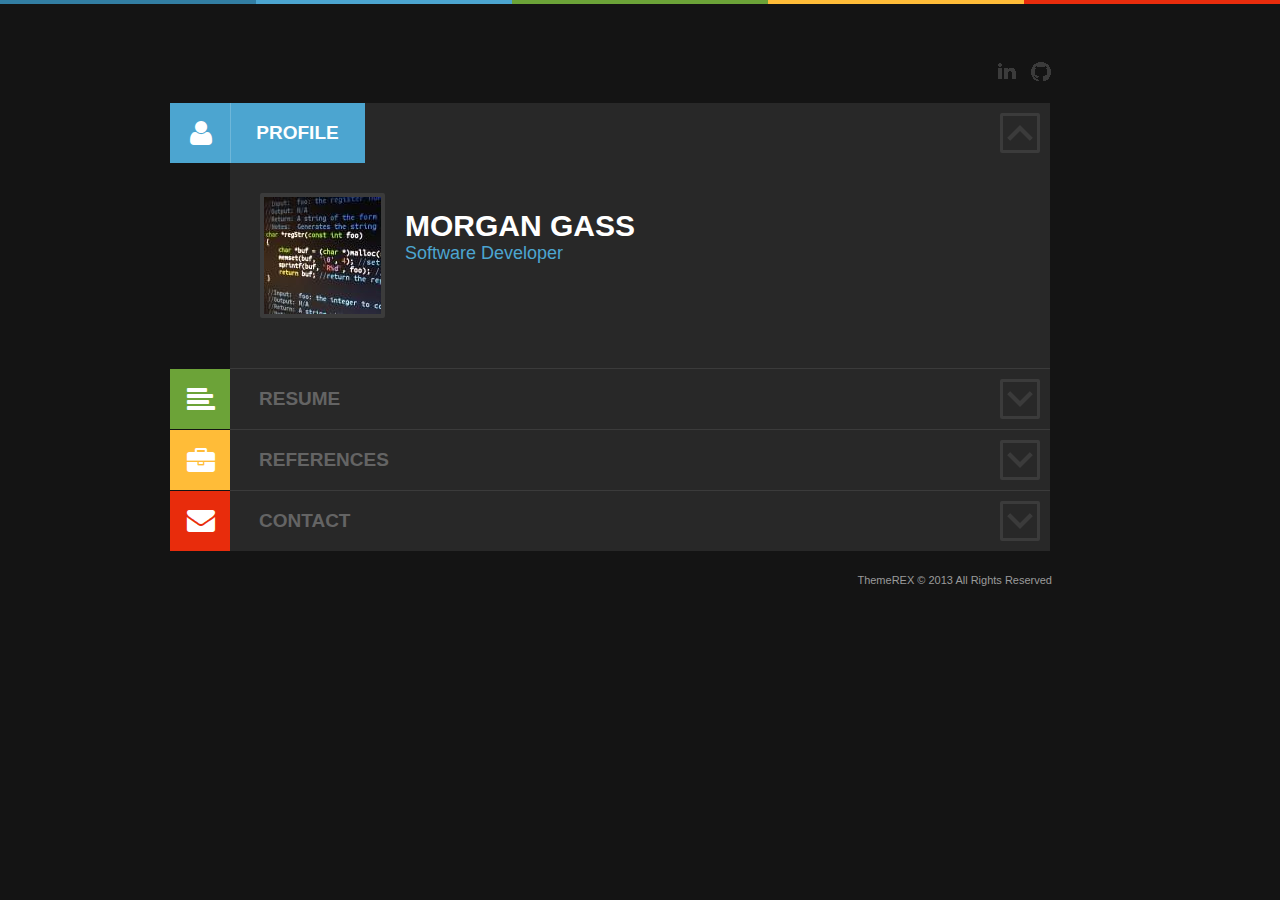
==== index.html @ 726660f8 "Update index.html" ====
<!DOCTYPE html>
<!-- Test -->
<html lang="en-US">
<head>
<meta charset="UTF-8">
<meta name="viewport" content="width=device-width,initial-scale=1,maximum-scale=1">
<title>Morgan Gass</title>
<link rel="shortcut icon" type="image/x-icon" href="favicon.ico?v=3">
<link rel="stylesheet" type="text/css" media="screen" href="style/bundle.min.css">
<!--[if lt IE 9]>
	<script src="js/html5.js" type="text/javascript"></script>
<![endif]-->
</head>
<body class="home blog dark">
<div class="switherHead"></div>
<div class="colored">
  <div class="blue"></div>
  <div class="aqua"></div>
  <div class="green"></div>
  <div class="yellow"></div>
  <div class="red"></div>
</div>
<div class="hfeed site" id="page">
  <header role="banner" class="site_header" id="header">
    <div class="social_links">
      <ul>
        <li class="lnkd"><a href="https://www.linkedin.com/in/morgangass" target="_blank" title="Linkedin">Linkedin</a></li>
        <li class="github"><a href="https://www.github.com/mdg357" target="_blank" title="GitHub">GitHub</a></li>
      </ul>
    </div>
  </header>
  <div id="main">
    <div class="content_area" id="primary">
      <div role="main" class="site_content" id="content">
        <section class="section profile_section first odd" id="profile">
          <div class="section_header profile_section_header opened">
            <h2 class="section_title profile_section_title vis"><a href="#"><span class="icon icon-user"></span><span class="section_name">Profile</span></a><span class="section_icon"></span></h2>
            <div id="profile_header">
              <div id="profile_user">
                <div id="profile_photo"><img src="images/main_photo.jpg" width="117px" height="117px" alt="Gass Morgan"></div>
                <div id="profile_name_area">
                  <div id="profile_name">
				            <h1 id="profile_title"><span class="firstname">Morgan</span> <span class="lastname">Gass</span></h1>
                    <h4 id="profile_position">Software Developer</h4>
                  </div>
                </div>
              </div>
              <div id="profile_data">
                <div class="profile_row name"><span class="th">Name:</span><span class="td">Morgan Gass</span></div>
                <div class="profile_row address"><span class="th">Address:</span><span class="td">Omaha, NE</span></div>
                <div class="profile_row phone"><span class="th">Phone:</span><span class="td">+1-605-661-6569</span></div>
                <div class="profile_row email"><span class="th">Email:</span><span class="td">morgan.gass@gmail.com</span></div>
                <div class="profile_row website"><span class="th">Website:</span><span class="td"><a target="_blank" href="http://www.morgangass.net">www.morgangass.net</a></span></div>
                <div class="profile_row website"><span class="th">GitHub:</span><span class="td"><a target="_blank" href="http://www.github.com/mdg357">www.github.com/mdg357</a></span></div>
                <div class="profile_row website"><span class="th">LinkedIn:</span><span class="td"><a target="_blank" href="https://www.linkedin.com/in/morgangass">www.linkedin.com/in/morgangass</a></span></div>
              </div>
            </div>
          </div>
          <div class="section_body profile_section_body">
            <div class="proile_body"></div>
          </div>
        </section>
        <div id="mainpage_accordion_area"> 
          
          <!-- RESUME -->
          <section class="section resume_section even" id="resume">
            <div id="resume_buttons"> <a href="Morgan Gass - Resume.pdf" target="_blank" id="resume_link_download"><span class="label">Download</span><span class="icon-download icon"></span></a> </div>
            <div class="section_header resume_section_header">
              <h2 class="section_title resume_section_title"><a href="#"><span class="icon icon-align-left"></span><span class="section_name">Resume</span></a><span class="section_icon"></span></h2>
            </div>
            <div class="section_body resume_section_body">
              <div class="wrapper resume_wrapper">
                <!-- .category -->
                <div class="category resume_category resume_category_1 first even">
                  <div class="category_header resume_category_header">
                    <h3 class="category_title"><span class="category_title_icon aqua"></span>Technical Proficiencies</h3>
                  </div>
                  <div class="category_body resume_category_body">
                    <article class="post resume_post resume_post_1 first even">
                      <div class="post_header resume_post_header">
                        <h4 class="post_title"><span class="post_title_icon aqua"></span>Languages</h4>
                      </div>
                      <div class="post_body resume_post_body">
                        <ul>
						              <li>C#/ASP.NET</li>
                          <li>Java</li>
                          <li>C++</li>
                          <li>Perl</li>
                          <li>Python</li>
                          <li>SQL</li>
                          <li>VBA</li>
						            </ul>
                      </div>
                    </article>
                    <article class="post resume_post resume_post_1 odd">
                      <div class="post_header resume_post_header">
                        <h4 class="post_title"><span class="post_title_icon aqua"></span>Databases</h4>
                      </div>
                      <div class="post_body resume_post_body">
                        <ul>
						              <li>Microsoft SQL Server 2005/2008/2012</li>
                          <li>Oracle SQL</li>
                          <li>MySQL</li>
						            </ul>
                      </div>
                    </article>
                    <article class="post resume_post resume_post_1 even">
                      <div class="post_header resume_post_header">
                        <h4 class="post_title"><span class="post_title_icon aqua"></span>Microsoft Frameworks/Technologies</h4>
                      </div>
                      <div class="post_body resume_post_body">
                        <ul>
                          <li>.NET 2.0-4.6</li>
                          <li>LINQ</li>
                          <li>Web API</li>
                          <li>ASP.NET</li>
                          <li>Entity Framework</li>
                        </ul>
                      </div>
                    </article>
                    <article class="post resume_post resume_post_1 odd">
                      <div class="post_header resume_post_header">
                        <h4 class="post_title"><span class="post_title_icon aqua"></span>Open Standards/Open Source based Technologies</h4>
                      </div>
                      <div class="post_body resume_post_body">
                        <ul>
                          <li>CSS</li>
                          <li>Bootstrap</li>
                          <li>HTML</li>
                          <li>JavaScript</li>
                          <li>jQuery</li>
                          <li>JSON</li>
                          <li>SOAP</li>
                          <li>XML</li>
                        </ul>
                      </div>
                    </article>
                    <article class="post resume_post resume_post_1 even">
                      <div class="post_header resume_post_header">
                        <h4 class="post_title"><span class="post_title_icon aqua"></span>IDEs</h4>
                      </div>
                      <div class="post_body resume_post_body">
                        <ul>
                          <li>Microsoft Visual Studio 2010-2015</li>
                          <li>Eclipse</li>
                          <li>Android Studio</li>
                          <li>SQL Server Management Studio 2008-2012</li>
                          <li>Oracle SQL Developer</li>
                        </ul>
                      </div>
                    </article>
                    <article class="post resume_post resume_post_1 odd">
                      <div class="post_header resume_post_header">
                        <h4 class="post_title"><span class="post_title_icon aqua"></span>Source Control</h4>
                      </div>
                      <div class="post_body resume_post_body">
                        <ul>
                          <li>Git</li>
                          <li>Team Foundation Server</li>
                        </ul>
                      </div>
                    </article>
                    <article class="post resume_post resume_post_1 even">
                      <div class="post_header resume_post_header">
                        <h4 class="post_title"><span class="post_title_icon aqua"></span>Development Methodologies</h4>
                      </div>
                      <div class="post_body resume_post_body">
                        <ul>
                          <li>Agile and waterfall development methodologies</li>
                          <li>MVC frameworks</li>
                          <li>Unit Testing</li>
                        </ul>
                      </div>
                    </article>
                    <article class="post resume_post resume_post_1 odd">
                      <div class="post_header resume_post_header">
                        <h4 class="post_title"><span class="post_title_icon aqua"></span>Hosting Technologies and Platforms</h4>
                      </div>
                      <div class="post_body resume_post_body">
                        <ul>
                          <li>IIS 7/8</li>
                          <li>Apache</li>
                          <li>Linux</li>
                          <li>Windows Server 2008/2012</li>
                          <li>IBM P8 FileNet</li>
                        </ul>
                      </div>
                    </article>
                    <article class="post resume_post resume_post_1 even">
                      <div class="post_header resume_post_header">
                        <h4 class="post_title"><span class="post_title_icon aqua"></span>Other Technologies</h4>
                      </div>
                      <div class="post_body resume_post_body">
                        <ul>
                          <li>Android</li>
                        </ul>
                      </div>
                    </article>
                  </div>
                  <!-- /category_body --> 
                </div>
                <!-- /category -->
                <div class="category resume_category resume_category_2 odd">
                  <div class="category_header resume_category_header">
                    <h3 class="category_title"><span class="category_title_icon yellow"></span>Work Experience</h3>
                  </div>
                  <div class="category_body resume_category_body">
                    <article class="post resume_post resume_post_1 first odd">
                      <div class="post_header resume_post_header">
                        <div class="resume_period"> <span class="period_from">June 2016</span> - <span class="period_to period_present">present</span> </div>
                        <h4 class="post_title"><span class="post_title_icon yellow"></span>Schneider Electric</h4>
                        <h5 class="post_subtitle">Software Developer</h5>
                      </div>
                      <div class="post_body resume_post_body">
                        <ul>
                          <li>Utilize agile methodologies and test-driven development techniques.</li>
                          <li>Built and maintained web-based, internally-developed business applications using ASP.NET.</li>
                          <li>Work independently of day to day supervision to achieve all goals and objectives.</li>
                          <li>Identify opportunities to improve current processes and procedures.</li>
                          <li>Collaborated with Quality Assurance team to ensure adequate test coverage.</li>
                        </ul>
                      </div>
                    </article>
                    <article class="post resume_post resume_post_2 even">
                      <div class="post_header resume_post_header">
                        <div class="resume_period"> <span class="period_from">September 2012</span> - <span class="period_to">May 2016</span> </div>
                        <h4 class="post_title"><span class="post_title_icon yellow"></span>ConAgra Foods, Inc.</h4>
                        <h5 class="post_subtitle">Business Systems Analyst</h5>
                      </div>
                      <div class="post_body resume_post_body">
                        <ul>
                          <li>Automated complex business and IT processes using various programming languages, tools, and technologies.</li>
                          <li>Automated metrics aggregation and reporting for legacy workflow system using Java and Microsoft MVC framework.</li>
                          <li>Supported, enhanced, and decommissioned software applications as necessitated by business changes.</li>
                          <li>Collaborated with the business to gather requirements for and develop applications to facilitate system inter-connectivity and reporting.</li>
                          <li>Built and maintained web-based, internally-developed business applications using ASP.NET and Java.</li>
                          <li>Mentored and trained interns and new developers on TFS source control best practices.</li>
                          <li>Managed initiative to modernize internal web hosting infrastructure and monitoring strategy using ASP.NET and TFS.</li>
                          <li>Implemented custom Web API replacement for legacy Java application portfolio management system.</li>
                        </ul>
                      </div>
                    </article>
                    <article class="post resume_post resume_post_3 odd">
                      <div class="post_header resume_post_header">
                        <div class="resume_period"> <span class="period_from">May 2012</span> - <span class="period_to">September 2012</span> </div>
                        <h4 class="post_title"><span class="post_title_icon yellow"></span>ConAgra Foods, Inc.</h4>
                        <h5 class="post_subtitle">Associate IT Analyst</h5>
                      </div>
                      <div class="post_body resume_post_body">
                        <ul>
                          <li>Assisted customers in diagnosing and troubleshooting system and application issues.</li>
                          <li>Designed and implemented internally hosted wiki for entire Help Desk organization to serve as a centralized repository for documentation.</li>
                          <li>Implemented a set of tools and reports in PHP used to monitor the health and status of the Help Desk wiki.</li>
                        </ul>
                        </div>
                    </article>
                    <article class="post resume_post resume_post_4 even">
                      <div class="post_header resume_post_header">
                        <div class="resume_period"> <span class="period_from">January 2010</span> - <span class="period_to">May 2012</span> </div>
                        <h4 class="post_title"><span class="post_title_icon yellow"></span>ConAgra Foods, Inc.</h4>
                        <h5 class="post_subtitle">Information Technology Intern</h5>
                      </div>
                      <div class="post_body resume_post_body">
                        <ul>
                          <li>Rotated through four separate teams within the IT department to achieve broader understating of IT and business processes.</li> 
                          <li>Provided direct support to users within IT organization and business customers.</li>
                          <li>Enhanced existing reporting procedures with automated processes using VBA.</li>
                          <li>Developed reporting and data aggregation applications.</li>
                          <li>Transitioned to full-time position upon successful completion of intern program.</li>
                        </ul>
                      </div>
                    </article>
                  </div>
                  <!-- .category_body --> 
                </div>
				<!-- /category -->
                                <!-- .category -->
                <div class="category resume_category resume_category_2 odd">
                  <div class="category_header resume_category_header">
                    <h3 class="category_title"><span class="category_title_icon green"></span>Education</h3>
                  </div>
                  <div class="category_body resume_category_body">
                    <article class="post resume_post resume_post_1 first even">
                      <div class="post_header resume_post_header">
                        <div class="resume_period"> <span class="period_from">Fall 2011</span> - <span class="period_to">Winter 2012</span> </div>
                        <h4 class="post_title"><span class="post_title_icon green"></span>Master of Science in Computer Science</h4>
                        <h5 class="post_subtitle">University of Nebraska at Omaha - Omaha, NE</h5>
                        <h5 class="post_subtitle">GPA: 3.94 / 4.00</h5>
                      </div>
                      <div class="post_body resume_post_body">
                        <ul>
                        <li>Relevant Coursework:
                            <ul>
                                <li>Foundations of Information Assurance</li>
                                <li>Database Management Systems</li>
                                <li>Software Specification and Design</li>
                                <li>Compiler Construction</li>
                                <li>Secure Information Systems Assurance</li>
                            </ul>
                        </li>
                      </ul></div>
                    </article>
                    <article class="post resume_post resume_post_2 odd">
                      <div class="post_header resume_post_header">
                        <div class="resume_period"> <span class="period_from">Fall 2007</span> - <span class="period_to">Spring 2011</span> </div>
                        <h4 class="post_title"><span class="post_title_icon green"></span>Bachelor of Science in Computer Science</h4>
                        <h5 class="post_subtitle">University of Nebraska at Omaha - Omaha, NE</h5>
                        <h5 class="post_subtitle">GPA: 3.79 / 4.00</h5>
                      </div>
                      <div class="post_body resume_post_body">
                      </div>
                    </article>
                  </div>
                  <!-- /category_body --> 
                </div>
                <!-- /category -->
              </div>
              <!-- /wrapper --> 
            </div>
            <!-- /section_body --> 
          </section>
          <!-- /RESUME-->
          
		  <!-- REFERENCES -->
          <section class="section portfolio_section odd" id="portfolio">
            <div class="section_header portfolio_section_header">
              <h2 class="section_title portfolio_section_title"><a href="#"><span class="icon icon-briefcase"></span><span class="section_name">References</span></a><span class="section_icon"></span></h2>
            </div>
            <div class="section_body portfolio_section_body">
              <h3>Available upon request.</h3>
            </div>
            <!-- .section_body --> 
          </section>
          <!-- /REFERENCES -->
		  
          <!-- CONTACTS -->
          <section class="section contact_section even" id="contact">
            <div class="section_header contact_section_header">
              <h2 class="section_title contact_section_title"><a href="#"><span class="icon icon-envelope-alt"></span><span class="section_name">Contact</span></a><span class="section_icon"></span></h2>
            </div>
            <div class="section_body contact_section_body">
              <div id="googlemap_data">
                <div id="sc_googlemap" style="width:100%;height:294px" class="sc_googlemap"></div>
                <div class="add_info">
                  <div class="profile_row header"> Contact info </div>
                  <div class="profile_row address"> <span class="th">Address</span><span class="td"></span> </div>
                  <div class="profile_row phone"> <span class="th">Phone</span><span class="td"></span> </div>
                  <div class="profile_row email"> <span class="th">Email</span><span class="td"></span> </div>
                  <div class="profile_row website"> <span class="th">Website</span><span class="td"></span> </div>
                </div>
              </div>
              <div class="sidebar contact_sidebar">
                <aside class="widget widget_qrcode_vcard" id="qrcode-vcard-widget-2">
                  <h3 class="widget_title">VCARD</h3>
                  <div class="widget_inner">
                    <div class="qrcode"></div>
                  </div>
                </aside>
              </div>
            </div>
            <!-- .section_body --> 
          </section>
          <!-- /CONTACT --> 
        </div>
        <!-- #mainpage_accordion_area --> 
      </div>
      <!-- #content --> 
    </div>
    <!-- #primary --> 
  </div>
  <!-- #main -->
  
  <footer role="contentinfo" class="site_footer" id="footer">
    <div class="footer_copyright"> ThemeREX &copy; 2013 All Rights Reserved </div>
  </footer>
</div>
<!-- #page --> 

<!-- connect js --> 
<script type="text/javascript" src="js/bundle.min.js"></script>
<script type="text/javascript" src="https://maps.google.com/maps/api/js?key=AIzaSyDayntAiQRrnxAM5ncs7-58Z2OuRuMnRYI"></script>
</body>
</html>
---- style/bundle.min.css ----
#jr_close a,#jr_inner li a:hover{text-decoration:underline}@media (max-width:949px){#page{width:750px}#profile_data{padding-right:0;width:215px}#profile_header{padding:0 15px}#profile_user{max-width:385px}h1#profile_title{font-size:25px;line-height:30px}.opened #profile_photo{width:95px}.sidebar.resume_sidebar{margin-left:30px;width:150px}#mainpage_accordion_area .portfolio_items article.portfolio_post{width:190px;height:131px}#secondary{width:200px}#secondary .widget{padding:26px 20px}.right_sidebar #primary{width:431px}.portfolio_items article .post_content{display:none}#searchform input[type=submit]{padding:0 2px 2px}#searchform input[type=search]{width:70px;vertical-align:top}.portfolio_items article:hover h5{bottom:75px}.post-info span.post_categories{clear:both;margin:10px 0 0}#toTop{margin-right:-400px}#swither_block,.switherHead{max-width:750px}#main,footer#footer{width:630px}#content #scrollTo{display:none!important}.mejs-time-rail{width:90px!important}.mejs-time-total{width:73px!important}}@media (max-width:767px){#profile_header{padding:0 30px}#page{width:460px}#swither_block,.switherHead{max-width:460px}#secondary{width:100%;background:0 0;float:none;margin:0}#toTop{display:none!important}.right_sidebar #primary{float:none;width:100%;background:0 0!important;margin:0}.post-info{clear:both}.blog_section_header .post-info{padding-left:10px}.blog_section article{padding:0 15px}#profile_data{float:none;width:auto;margin-bottom:25px;display:none}.opened #profile_data{display:block;clear:both;padding-top:20px}#blog_page_link,#profile_page_link{right:0;top:-61px}#header .social_links{margin-right:78px}.sidebar.resume_sidebar{width:auto;float:none;margin:0 0 30px}#mainpage_accordion_area .portfolio_items article.portfolio_post{width:165px;height:114px}#googlemap_data .add_info{display:none}.sidebar.contact_sidebar{float:none;width:auto;margin:0 0 20px}.sidebar.contact_sidebar .qrcode img{width:100%;height:auto}.portfolio_items article:hover h5{bottom:65px}.post-info span.post_categories{max-width:210px}#main,footer#footer{width:400px}}@media (max-width:479px){#main,#page{width:310px}#swither_block,.switherHead{max-width:310px}#main{margin-left:0}.sc_contact_form form .field{width:100%}#mainpage_accordion_area .portfolio_items article.portfolio_post{width:240px;height:145px}#portfolio_iso_filters li a{margin-bottom:2px}.section_header.profile_section_header .section_title{height:60px}#profile_photo{display:none}.opened #profile_header{padding:0 15px}#blog_page_link,#profile_page_link{top:-61px;right:0;left:auto}footer#footer{width:240px}#profile_data{float:none;clear:both}#header .social_links{margin-right:125px}#header .social_links li{margin-left:2px!important}.portfolio_items article:hover h5{bottom:90px}.post_gallery ul.slides,.slider_container ul.slides{height:149px}.mejs-time-rail,.mejs-time-total{display:none!important}}#blog_page_link,#blog_page_link .icon,#blog_page_link span.label,.blog_section .section_header .section_title .section_name,.blue,.section_header .section_title a span.icon,.section_header .section_title strong span.icon{background-color:#327ea3}#portfolio_iso_filters li a.current,#portfolio_iso_filters li a.current:hover,#profile_page_link,#profile_page_link .icon,#profile_page_link span.label,.aqua,.dark #portfolio_iso_filters li a.current,.dark #portfolio_iso_filters li a.current:hover,.section_header.link .section_title strong span.icon,.section_header.link .section_title strong span.section_name,.section_header.profile_section_header .section_title .section_name,.section_header.profile_section_header .section_title a span.icon{background-color:#4ca5d0;border-color:#4ca5d0}#resume_link,#resume_link span.icon,#resume_link span.label,.green,.section_header .section_title.resume_section_title a span.icon,.section_header.gallery .section_title strong span.icon,.section_header.gallery .section_title strong span.section_name{background-color:#6ca338}.section_header .section_title.portfolio_section_title a span.icon,.section_header.audio .section_title strong span.icon,.section_header.audio .section_title strong span.section_name,.yellow{background-color:#ffbc38}#mainpage_accordion_area .section_header.contact_section_header a span.icon,.red,.sc_contact_form .title:after,.section_header.video .section_title strong span.icon,.section_header.video .section_title strong span.section_name{background-color:#e82c0c}#resume_link_download,#resume_link_download span.icon,#resume_link_download span.label{background:#6ca338}.section_header.status .section_title strong span.icon,.section_header.status .section_title strong span.section_name{background-color:#ebb72c}.section_header.quote .section_title strong span.icon,.section_header.quote .section_title strong span.section_name{background-color:#3cc}#scrollTo,#scrollTo .icon,#scrollTo .label{background-color:#815b97}#bg_col,body.colored,body.image_bg{background:center 0 no-repeat #4d7d7d}body.dark{background-color:#141414;color:#878787}.dark #mainpage_accordion_area .category_header .category_title a,.dark #mainpage_accordion_area .post_header .post_title,.dark #mainpage_accordion_area .post_header .post_title a,.dark #profile_data .th,.dark h1#profile_title{color:#fff}.dark #main{border-color:#1e1e1e;background:#282828}.dark #mainpage_accordion_area .portfolio_items article.portfolio_post:hover,.dark #profile_photo,.dark .section_header{border-color:#3b3b3b}.dark #mainpage_accordion_area .section_header:hover{background-color:#232323}.dark .section_header .section_title .section_icon{border-color:#3b3b3b;background:#282828}.dark .section_header .section_title span.section_icon:hover{background:#3b3b3b}.dark .section_header .section_title .section_icon:after{background-image:url(/images/header_controls_dark.png)}.dark circle{fill:#282828!important}.dark #mainpage_accordion_area .category_header .category_title a:hover,.dark #mainpage_accordion_area .post_header .post_title a:hover{color:#878787}.dark #mainpage_accordion_area .post_header .resume_period{color:#646464}.dark .widget_skills .style_1 .progressbar{background:#3b3b3b!important}.dark .widget .widget_title{color:#fff}.dark .widget_skills .caption{color:#878787!important}.dark .widget_skills .style_3 .progress:after{background:url(/images/level_mask_dark.png) repeat-x!important}.dark .widget_skills .style_3 .progressbar{background:url(/images/level_bg_dark.png) repeat-x!important}.dark #secondary .widget .widget_twitter li a{color:#4CA5D0}.dark #nav_pages ul li a,.dark #portfolio_iso_pages li a,.dark .nav_pages_parts a,.dark .nav_pages_parts>span{border:2px solid #3b3b3b;background:#282828;color:#646464}.dark #nav_pages ul li a:hover,.dark #nav_pages ul li.current a,.dark #portfolio_iso_pages li a.current,.dark #portfolio_iso_pages li a:hover,.dark .nav_pages_parts a:hover,.dark .nav_pages_parts>span{background:#3b3b3b;color:#646464}.dark #nav_pages .page_x_of_y,.dark #portfolio_iso_pages_2{color:#646464}.dark #portfolio_iso_filters li a{border-color:#3b3b3b;background:#282828;color:#878787}.dark #portfolio_iso_filters li a:hover{background:#3b3b3b}.dark #portfolio_iso_filters li a.current{color:#fff}.dark .widget_qrcode_vcard{background:#fff;border-radius:2px}.dark .widget.widget_qrcode_vcard .widget_title{color:#000}.dark input[type=text],.dark input[type=search],.dark input[type=password],.dark textarea{background:#1e1e1e;border:2px solid #3b3b3b;color:#fff}.dark #secondary .widget,.dark .blog_section article.post.format-link,.dark .blog_section article.post.format-quote,.dark .blog_section article.post.format-status,.dark .single .blog_section article.post.format-link .link{border-color:#3b3b3b}.dark .sc_contact_form form .field label{color:#878787}.dark .sc_contact_form .enter{border-color:#3b3b3b;background:#3b3b3b;color:#646464}.dark .sc_contact_form .enter:hover{background:0 0}.dark #header .social_links li.rss a{background-position:0 0}.dark #header .social_links li.fb a{background-position:-22px 0}.dark #header .social_links li.tw a{background-position:-44px 0}.dark #header .social_links li.gplus a{background-position:-66px 0}.dark #header .social_links li.lnkd a{background-position:-88px 0}.dark #header .social_links li.drb a{background-position:-110px 0}.dark #header .social_links li.vim a{background-position:-132px 0}.dark #header .social_links li.pin a{background-position:-154px 0}.dark #header .social_links li.skp a{background-position:-176px 0}.dark #header .social_links li.xing a{background-position:-198px 0}.dark #header .social_links li.slide_share a{background-position:-220px 0}.dark #header .social_links li.github a{background-position:-242px 0}.dark #header .social_links li.rss a:hover{background-position:0 -22px}.dark #header .social_links li.fb a:hover{background-position:-22px -22px}.dark #header .social_links li.tw a:hover{background-position:-44px -22px}.dark #header .social_links li.gplus a:hover{background-position:-66px -22px}.dark #header .social_links li.lnkd a:hover{background-position:-88px -22px}.dark #header .social_links li.drb a:hover{background-position:-110px -22px}.dark #header .social_links li.vim a:hover{background-position:-132px -22px}.dark #header .social_links li.pin a:hover{background-position:-154px -22px}.dark #header .social_links li.skp a:hover{background-position:-176px -22px}.dark #header .social_links li.xing a:hover{background-position:-198px -22px}.dark #header .social_links li.slide_share a:hover{background-position:-220px -22px}.dark #header .social_links li.github a:hover{background-position:-242px -22px}.dark ul.breadcrumbs{background:#2c2c2c}.dark ul.breadcrumbs li a:hover{color:#878787}.dark #secondary{background:url(/images/v_line_dark.gif) repeat-y}.dark .right_sidebar #primary{background:url(/images/v_line_dark.gif) right 0 repeat-y}.dark .mejs-container{background:#3b3b3b!important}.dark .mejs-container .mejs-controls{background:#282828!important;border-color:#3b3b3b!important}.dark .mejs-controls .mejs-button.mejs-play button{border-color:transparent transparent transparent #878787!important}.dark .mejs-controls .mejs-time-rail .mejs-time-total{background:#3b3b3b!important}.dark .mejs-controls .mejs-time-rail .mejs-time-loaded{background:#4f4f4f!important}.dark .mejs-controls .mejs-horizontal-volume-slider .mejs-horizontal-volume-total{background:#3b3b3b!important}.dark .post-info a,.dark .post-info span.post_categories{color:#646464}.dark .post-info a:hover,.dark .post-info span.post_categories a:hover{color:#878787}.dark .post-info .post_categories .icon-align-left:before{color:#646464}.dark .post-info .post_categories .icon-align-left,.dark .post-info a.comments_count span,.dark .post-info a.post_author span:before{color:#646464;background:#3b3b3b}.dark article.post .more-link{background:#282828;color:#646464;border-color:#3b3b3b}.dark article.post .more-link:hover{background:#3b3b3b}.dark .blog_section article.post .post_title a{color:#fff}.dark .blog_section article.post .post_title a:hover{color:#878787}.dark .tagcloud a{padding:7px 11px;border:1px solid #3b3b3b;background:0 0;color:#878787}.dark .tagcloud a:hover{background:#3b3b3b}.dark .tagcloud a:active{background:#4ca5d0;border-color:#4ca5d0;color:#fff}.dark #cms-calendar td a{background:#3b3b3b;color:#878787}.dark #cms-calendar caption{color:#fff}.dark #cms-calendar thead th{border-color:#3e3e3e}.dark #blog_author,.dark #comments .comment-list li.comment .comment_reply_link a,.dark #comments .comment-list li.comment div.photo,.dark #post_author,.dark #post_author div.photo{border-color:#3b3b3b}.dark #secondary .widget ul li a{color:#878787}.dark #secondary .widget_themerex_recent_comments a{color:#878787!important}.dark #secondary .widget ul li a:hover{color:#fff!important}.dark #post_author h3,.dark #post_author h3 a,.dark .block-social .soc_label,.dark .blog_section article .post_title,.dark article.post .tags_section .tags_label{color:#fff}.dark .block-social{background:#3b3b3b}.dark #post_social_share li.rss a,.dark #post_social_share li.rss a:hover{background-position:0 -22px}.dark #post_social_share li.fb a,.dark #post_social_share li.fb a:hover{background-position:-22px -22px}.dark #post_social_share li.tw a,.dark #post_social_share li.tw a:hover{background-position:-44px -22px}.dark #post_social_share li.gplus a,.dark #post_social_share li.gplus a:hover{background-position:-66px -22px}.dark #post_social_share li.lnkd a,.dark #post_social_share li.lnkd a:hover{background-position:-88px -22px}.dark #post_social_share li.drb a,.dark #post_social_share li.drb a:hover{background-position:-110px -22px}.dark #post_social_share li.vim a,.dark #post_social_share li.vim a:hover{background-position:-132px -22px}.dark #post_social_share li.pin a,.dark #post_social_share li.pin a:hover{background-position:-154px -22px}.dark #post_social_share li.skp a,.dark #post_social_share li.skp a:hover{background-position:-176px -22px}.dark #post_social_share li.xing a,.dark #post_social_share li.xing a:hover{background-position:-198px -22px}.dark #post_social_share li.slide_share a,.dark #post_social_share li.slide_share a:hover{background-position:-220px -22px}.dark #post_social_share li.github a,.dark #post_social_share li.github a:hover{background-position:-242px -22px}.dark #related_posts{padding-top:30px}.dark #commentform label{color:#878787}.dark #comments .comment-list li.comment{background:url(/images/line_hor_dark.gif) repeat-x}.dark #comments .comment-list li.comment:first-child{background:0 0}.dark #comments .comment-list li.comment h5,.dark #comments .comment-list li.comment h5 a{color:#fff}.dark #comments .comment-list li.comment .comment_date{color:#646464}.dark #comments .comment-list li.comment .comment_reply_link a:hover{background:#3b3b3b}.dark input[type=submit]{border:2px solid #3b3b3b;background:0 0}.dark input[type=submit]:hover{background:#3b3b3b}.dark #cms-calendar tbody td{border-color:transparent}.dark .mejs-container .mejs-controls .mejs-time span,.dark .mejs-container .mejs-controls .mejs-volume-button:after,.dark .mejs-container .mejs-controls .mejs-volume-button:before{color:#878787}.dark #toTop{background:url(/images/to-top-dark.png) no-repeat}.dark #toTop:after{background:url(/images/to-top-dark.png) center center no-repeat}.dark #toTop:hover{background:url(/images/to-top-dark.png) no-repeat}.dark #toTop:hover:after{background:url(/images/to-top-dark.png) center center no-repeat #fff}.dark article.post .tags_section #post_tags li a{background:0 0;border-color:#3b3b3b}.dark article.post .tags_section #post_tags li a:hover{background:#3b3b3b;border-color:#3b3b3b}.dark #secondary aside.widget_themerex_recent_posts ul li,.dark #secondary aside.widget_themerex_recent_posts ul li .icons li span:before{color:#646464}.dark #swither_block .switch_icon,.dark #swither_block .switch_wrap,.dark #theme_switcher{background:#282828}.dark #swither_block .switch_wrap{border-left-color:#3b3b3b}.dark div.sc_tabs_style_1 ul.tab_names{border-color:#3b3b3b}.dark div.sc_tabs_style_1 ul.tab_names li.tab_name a{background:#3b3b3b;border-color:#3b3b3b}.dark div.sc_tabs_style_2 .tab_names li a{background:#232323;border-color:#232323}.dark div.sc_tabs_style_2 .content{background:#3b3b3b;border-color:#3b3b3b}.dark div.sc_tabs_style_2 .tab_names li:first-child{border-left:none}.dark div.sc_tabs_style_2 .tab_names li a.current,.dark div.sc_tabs_style_2 .tab_names li a:hover{background:#3b3b3b;border-bottom-color:#3b3b3b;color:#fff}.dark div.sc_tabs_style_2 .tab_names{border-color:#232323}.dark .sc_accordion_style_1 .item h5{border-color:#3b3b3b}.dark .sc_accordion_style_1 .item h5 a{background:#232323}.dark .sc_accordion_style_2 .item h5 a span,.dark .sc_toggles h5 a{background:#3b3b3b;border-color:#3b3b3b}.dark .sc_accordion_style_1 .item h5 a span{border-color:#3b3b3b}.dark .sc_accordion_style_2 .item{border-color:#3b3b3b}.dark div.sc_table table td,.dark div.sc_table table th{background:0 0;border-color:#3b3b3b}.dark #mainpage_accordion_area .section_header .section_title:hover,.dark div.sc_table table tr:hover td{background:#232323}.dark div.sc_table table th{color:#fff;background:#232323;border-color:#3b3b3b}.dark #profile_data .profile_row a:hover{color:#fff}.dark #mainpage_accordion_area .section_body article.post{background:url(/images/line_hor_dark.gif) repeat-x}.dark #mainpage_accordion_area .section_body article.post.first{background:0 0}.dark #nav_pages{border-color:#3b3b3b}/*!
 *  Font Awesome 3.1.0
 *  the iconic font designed for Bootstrap
 *  -------------------------------------------------------
 *  The full suite of pictographic icons, examples, and documentation
 *  can be found at: http://fontawesome.io
 *
 *  License
 *  -------------------------------------------------------
 *  - The Font Awesome font is licensed under the SIL Open Font License v1.1 -
 *    http://scripts.sil.org/OFL
 *  - Font Awesome CSS, LESS, and SASS files are licensed under the MIT License -
 *    http://opensource.org/licenses/mit-license.html
 *  - Font Awesome documentation licensed under CC BY 3.0 License -
 *    http://creativecommons.org/licenses/by/3.0/
 *  - Attribution is no longer required in Font Awesome 3.0, but much appreciated:
 *    "Font Awesome by Dave Gandy - http://fontawesome.io"

 *  Contact
 *  -------------------------------------------------------
 *  Email: dave@fontawesome.io
 *  Twitter: http://twitter.com/fortaweso_me
 *  Work: Lead Product Designer @ http://kyruus.com
 */@font-face{font-family:FontAwesome;src:url(/style/fontawesome-webfont.eot?v=3.1.0);src:url(../../style/fontawesome-webfont.eot?#iefix&v=3.1.0) format('embedded-opentype'),url(/style/fontawesome-webfont.woff?v=3.1.0) format('woff'),url(/style/fontawesome-webfont.ttf?v=3.1.0) format('truetype'),url(/style/fontawesome-webfont.svg#fontawesomeregular?v=3.1.0) format('svg');font-weight:400;font-style:normal}[class*=" icon-"]:before,[class^=icon-]:before{text-decoration:inherit;display:inline-block;speak:none}.icon-large:before{vertical-align:-10%;font-size:1.3333333333333333em}a [class*=" icon-"],a [class*=" icon-"]:before,a [class^=icon-],a [class^=icon-]:before{display:inline}[class*=" icon-"].icon-fixed-width,[class^=icon-].icon-fixed-width{display:inline-block;width:1.2857142857142858em;text-align:center}[class*=" icon-"].icon-fixed-width.icon-large,[class^=icon-].icon-fixed-width.icon-large{width:1.5714285714285714em}ul.icons-ul{list-style-type:none;text-indent:-.7142857142857143em;margin-left:2.142857142857143em}ul.icons-ul>li .icon-li{width:.7142857142857143em;display:inline-block;text-align:center}[class*=" icon-"].hide,[class^=icon-].hide{display:none}.icon-muted{color:#eee}.icon-light{color:#fff}#jr_header,.icon-dark{color:#333}.icon-border{border:1px solid #eee;padding:.2em .25em .15em;-webkit-border-radius:3px;-moz-border-radius:3px;border-radius:3px}.icon-2x{font-size:2em}.icon-2x.icon-border{border-width:2px;-webkit-border-radius:4px;-moz-border-radius:4px;border-radius:4px}.icon-3x{font-size:3em}.icon-3x.icon-border{border-width:3px;-webkit-border-radius:5px;-moz-border-radius:5px;border-radius:5px}.icon-4x{font-size:4em}.icon-4x.icon-border{border-width:4px;-webkit-border-radius:6px;-moz-border-radius:6px;border-radius:6px}.icon-5x{font-size:5em}.icon-5x.icon-border{border-width:5px;-webkit-border-radius:7px;-moz-border-radius:7px;border-radius:7px}.pull-right{float:right}.alignleft,.pull-left{float:left}[class*=" icon-"].pull-left,[class^=icon-].pull-left{margin-right:.3em}[class*=" icon-"].pull-right,[class^=icon-].pull-right{margin-left:.3em}[class*=" icon-"],[class^=icon-]{font-family:FontAwesome;font-weight:400;font-style:normal;text-decoration:inherit;-webkit-font-smoothing:antialiased;display:inline;width:auto;height:auto;line-height:normal;vertical-align:baseline;background-image:none;background-position:0 0;background-repeat:repeat;margin-top:0}.btn [class*=" icon-"].icon-spin,.btn [class^=icon-].icon-spin,.icon-stack,.nav [class*=" icon-"].icon-spin,.nav [class^=icon-].icon-spin{display:inline-block}.btn [class*=" icon-"].icon-large,.btn [class^=icon-].icon-large,.nav [class*=" icon-"].icon-large,.nav [class^=icon-].icon-large,.nav-pills [class*=" icon-"],.nav-pills [class*=" icon-"].icon-large,.nav-pills [class^=icon-],.nav-pills [class^=icon-].icon-large,.nav-tabs [class*=" icon-"],.nav-tabs [class*=" icon-"].icon-large,.nav-tabs [class^=icon-],.nav-tabs [class^=icon-].icon-large{line-height:.9em}.dropdown-menu>.active>a>[class*=" icon-"],.dropdown-menu>.active>a>[class^=icon-],.dropdown-menu>li>a:hover>[class*=" icon-"],.dropdown-menu>li>a:hover>[class^=icon-],.dropdown-submenu:hover>a>[class*=" icon-"],.dropdown-submenu:hover>a>[class^=icon-],.icon-white,.nav-list>.active>a>[class*=" icon-"],.nav-list>.active>a>[class^=icon-],.nav-pills>.active>a>[class*=" icon-"],.nav-pills>.active>a>[class^=icon-],.navbar-inverse .nav>.active>a>[class*=" icon-"],.navbar-inverse .nav>.active>a>[class^=icon-]{background-image:none}.btn [class*=" icon-"].pull-left.icon-2x,.btn [class*=" icon-"].pull-right.icon-2x,.btn [class^=icon-].pull-left.icon-2x,.btn [class^=icon-].pull-right.icon-2x{margin-top:.18em}.btn [class*=" icon-"].icon-spin.icon-large,.btn [class^=icon-].icon-spin.icon-large{line-height:.8em}.btn.btn-small [class*=" icon-"].pull-left.icon-2x,.btn.btn-small [class*=" icon-"].pull-right.icon-2x,.btn.btn-small [class^=icon-].pull-left.icon-2x,.btn.btn-small [class^=icon-].pull-right.icon-2x{margin-top:.25em}.btn.btn-large [class*=" icon-"],.btn.btn-large [class^=icon-]{margin-top:0}.btn.btn-large [class*=" icon-"].pull-left.icon-2x,.btn.btn-large [class*=" icon-"].pull-right.icon-2x,.btn.btn-large [class^=icon-].pull-left.icon-2x,.btn.btn-large [class^=icon-].pull-right.icon-2x{margin-top:.05em}.btn.btn-large [class*=" icon-"].pull-left.icon-2x,.btn.btn-large [class^=icon-].pull-left.icon-2x{margin-right:.2em}.btn.btn-large [class*=" icon-"].pull-right.icon-2x,.btn.btn-large [class^=icon-].pull-right.icon-2x{margin-left:.2em}.icon-stack{position:relative;width:2em;height:2em;line-height:2em;vertical-align:-35%}.icon-stack [class*=" icon-"],.icon-stack [class^=icon-]{display:block;text-align:center;position:absolute;width:100%;height:100%;font-size:1em;line-height:inherit}h2,h3{line-height:21px}body,h4,h5{line-height:20px}.icon-stack .icon-stack-base{font-size:2em}.icon-spin{display:inline-block;-moz-animation:spin 2s infinite linear;-o-animation:spin 2s infinite linear;-webkit-animation:spin 2s infinite linear;animation:spin 2s infinite linear}#jr_close a,#jr_header,code{display:block}@-moz-keyframes spin{0%{-moz-transform:rotate(0)}100%{-moz-transform:rotate(359deg)}}@-webkit-keyframes spin{0%{-webkit-transform:rotate(0)}100%{-webkit-transform:rotate(359deg)}}@-o-keyframes spin{0%{-o-transform:rotate(0)}100%{-o-transform:rotate(359deg)}}@-ms-keyframes spin{0%{-ms-transform:rotate(0)}100%{-ms-transform:rotate(359deg)}}@keyframes spin{0%{transform:rotate(0)}100%{transform:rotate(359deg)}}.icon-rotate-90:before{-webkit-transform:rotate(90deg);-moz-transform:rotate(90deg);-ms-transform:rotate(90deg);-o-transform:rotate(90deg);transform:rotate(90deg);filter:progid:DXImageTransform.Microsoft.BasicImage(rotation=1)}.icon-rotate-180:before{-webkit-transform:rotate(180deg);-moz-transform:rotate(180deg);-ms-transform:rotate(180deg);-o-transform:rotate(180deg);transform:rotate(180deg);filter:progid:DXImageTransform.Microsoft.BasicImage(rotation=2)}.icon-rotate-270:before{-webkit-transform:rotate(270deg);-moz-transform:rotate(270deg);-ms-transform:rotate(270deg);-o-transform:rotate(270deg);transform:rotate(270deg);filter:progid:DXImageTransform.Microsoft.BasicImage(rotation=3)}.icon-flip-horizontal:before{-webkit-transform:scale(-1,1);-moz-transform:scale(-1,1);-ms-transform:scale(-1,1);-o-transform:scale(-1,1);transform:scale(-1,1)}.icon-flip-vertical:before{-webkit-transform:scale(1,-1);-moz-transform:scale(1,-1);-ms-transform:scale(1,-1);-o-transform:scale(1,-1);transform:scale(1,-1)}.icon-glass:before{content:"\f000"}.icon-music:before{content:"\f001"}.icon-search:before{content:"\f002"}.icon-envelope:before{content:"\f003"}.icon-heart:before{content:"\f004"}.icon-star:before{content:"\f005"}.icon-star-empty:before{content:"\f006"}.icon-user:before{content:"\f007"}.icon-film:before{content:"\f008"}.icon-th-large:before{content:"\f009"}.icon-th:before{content:"\f00a"}.icon-th-list:before{content:"\f00b"}.icon-ok:before{content:"\f00c"}.icon-remove:before{content:"\f00d"}.icon-zoom-in:before{content:"\f00e"}.icon-zoom-out:before{content:"\f010"}.icon-off:before{content:"\f011"}.icon-signal:before{content:"\f012"}.icon-cog:before{content:"\f013"}.icon-trash:before{content:"\f014"}.icon-home:before{content:"\f015"}.icon-file:before{content:"\f016"}.icon-time:before{content:"\f017"}.icon-road:before{content:"\f018"}.icon-download-alt:before{content:"\f019"}.icon-download:before{content:"\f01a"}.icon-upload:before{content:"\f01b"}.icon-inbox:before{content:"\f01c"}.icon-play-circle:before{content:"\f01d"}.icon-repeat:before,.icon-rotate-right:before{content:"\f01e"}.icon-refresh:before{content:"\f021"}.icon-list-alt:before{content:"\f022"}.icon-lock:before{content:"\f023"}.icon-flag:before{content:"\f024"}.icon-headphones:before{content:"\f025"}.icon-volume-off:before{content:"\f026"}.icon-volume-down:before{content:"\f027"}.icon-volume-up:before{content:"\f028"}.icon-qrcode:before{content:"\f029"}.icon-barcode:before{content:"\f02a"}.icon-tag:before{content:"\f02b"}.icon-tags:before{content:"\f02c"}.icon-book:before{content:"\f02d"}.icon-bookmark:before{content:"\f02e"}.icon-print:before{content:"\f02f"}.icon-camera:before{content:"\f030"}.icon-font:before{content:"\f031"}.icon-bold:before{content:"\f032"}.icon-italic:before{content:"\f033"}.icon-text-height:before{content:"\f034"}.icon-text-width:before{content:"\f035"}.icon-align-left:before{content:"\f036"}.icon-align-center:before{content:"\f037"}.icon-align-right:before{content:"\f038"}.icon-align-justify:before{content:"\f039"}.icon-list:before{content:"\f03a"}.icon-indent-left:before{content:"\f03b"}.icon-indent-right:before{content:"\f03c"}.icon-facetime-video:before{content:"\f03d"}.icon-picture:before{content:"\f03e"}.icon-pencil:before{content:"\f040"}.icon-map-marker:before{content:"\f041"}.icon-adjust:before{content:"\f042"}.icon-tint:before{content:"\f043"}.icon-edit:before{content:"\f044"}.icon-share:before{content:"\f045"}.icon-check:before{content:"\f046"}.icon-move:before{content:"\f047"}.icon-step-backward:before{content:"\f048"}.icon-fast-backward:before{content:"\f049"}.icon-backward:before{content:"\f04a"}.icon-play:before{content:"\f04b"}.icon-pause:before{content:"\f04c"}.icon-stop:before{content:"\f04d"}.icon-forward:before{content:"\f04e"}.icon-fast-forward:before{content:"\f050"}.icon-step-forward:before{content:"\f051"}.icon-eject:before{content:"\f052"}.icon-chevron-left:before{content:"\f053"}.icon-chevron-right:before{content:"\f054"}.icon-plus-sign:before{content:"\f055"}.icon-minus-sign:before{content:"\f056"}.icon-remove-sign:before{content:"\f057"}.icon-ok-sign:before{content:"\f058"}.icon-question-sign:before{content:"\f059"}.icon-info-sign:before{content:"\f05a"}.icon-screenshot:before{content:"\f05b"}.icon-remove-circle:before{content:"\f05c"}.icon-ok-circle:before{content:"\f05d"}.icon-ban-circle:before{content:"\f05e"}.icon-arrow-left:before{content:"\f060"}.icon-arrow-right:before{content:"\f061"}.icon-arrow-up:before{content:"\f062"}.icon-arrow-down:before{content:"\f063"}.icon-mail-forward:before,.icon-share-alt:before{content:"\f064"}.icon-resize-full:before{content:"\f065"}.icon-resize-small:before{content:"\f066"}.icon-plus:before{content:"\f067"}.icon-minus:before{content:"\f068"}.icon-asterisk:before{content:"\f069"}.icon-exclamation-sign:before{content:"\f06a"}.icon-gift:before{content:"\f06b"}.icon-leaf:before{content:"\f06c"}.icon-fire:before{content:"\f06d"}.icon-eye-open:before{content:"\f06e"}.icon-eye-close:before{content:"\f070"}.icon-warning-sign:before{content:"\f071"}.icon-plane:before{content:"\f072"}.icon-calendar:before{content:"\f073"}.icon-random:before{content:"\f074"}.icon-comment:before{content:"\f075"}.icon-magnet:before{content:"\f076"}.icon-chevron-up:before{content:"\f077"}.icon-chevron-down:before{content:"\f078"}.icon-retweet:before{content:"\f079"}.icon-shopping-cart:before{content:"\f07a"}.icon-folder-close:before{content:"\f07b"}.icon-folder-open:before{content:"\f07c"}.icon-resize-vertical:before{content:"\f07d"}.icon-resize-horizontal:before{content:"\f07e"}.icon-bar-chart:before{content:"\f080"}.icon-twitter-sign:before{content:"\f081"}.icon-facebook-sign:before{content:"\f082"}.icon-camera-retro:before{content:"\f083"}.icon-key:before{content:"\f084"}.icon-cogs:before{content:"\f085"}.icon-comments:before{content:"\f086"}.icon-thumbs-up:before{content:"\f087"}.icon-thumbs-down:before{content:"\f088"}.icon-star-half:before{content:"\f089"}.icon-heart-empty:before{content:"\f08a"}.icon-signout:before{content:"\f08b"}.icon-linkedin-sign:before{content:"\f08c"}.icon-pushpin:before{content:"\f08d"}.icon-external-link:before{content:"\f08e"}.icon-signin:before{content:"\f090"}.icon-trophy:before{content:"\f091"}.icon-github-sign:before{content:"\f092"}.icon-upload-alt:before{content:"\f093"}.icon-lemon:before{content:"\f094"}.icon-phone:before{content:"\f095"}.icon-check-empty:before{content:"\f096"}.icon-bookmark-empty:before{content:"\f097"}.icon-phone-sign:before{content:"\f098"}.icon-twitter:before{content:"\f099"}.icon-facebook:before{content:"\f09a"}.icon-github:before{content:"\f09b"}.icon-unlock:before{content:"\f09c"}.icon-credit-card:before{content:"\f09d"}.icon-rss:before{content:"\f09e"}.icon-hdd:before{content:"\f0a0"}.icon-bullhorn:before{content:"\f0a1"}.icon-bell:before{content:"\f0a2"}.icon-certificate:before{content:"\f0a3"}.icon-hand-right:before{content:"\f0a4"}.icon-hand-left:before{content:"\f0a5"}.icon-hand-up:before{content:"\f0a6"}.icon-hand-down:before{content:"\f0a7"}.icon-circle-arrow-left:before{content:"\f0a8"}.icon-circle-arrow-right:before{content:"\f0a9"}.icon-circle-arrow-up:before{content:"\f0aa"}.icon-circle-arrow-down:before{content:"\f0ab"}.icon-globe:before{content:"\f0ac"}.icon-wrench:before{content:"\f0ad"}.icon-tasks:before{content:"\f0ae"}.icon-filter:before{content:"\f0b0"}.icon-briefcase:before{content:"\f0b1"}.icon-fullscreen:before{content:"\f0b2"}.icon-group:before{content:"\f0c0"}.icon-link:before{content:"\f0c1"}.icon-cloud:before{content:"\f0c2"}.icon-beaker:before{content:"\f0c3"}.icon-cut:before{content:"\f0c4"}.icon-copy:before{content:"\f0c5"}.icon-paper-clip:before{content:"\f0c6"}.icon-save:before{content:"\f0c7"}.icon-sign-blank:before{content:"\f0c8"}.icon-reorder:before{content:"\f0c9"}.icon-list-ul:before{content:"\f0ca"}.icon-list-ol:before{content:"\f0cb"}.icon-strikethrough:before{content:"\f0cc"}.icon-underline:before{content:"\f0cd"}.icon-table:before{content:"\f0ce"}.icon-magic:before{content:"\f0d0"}.icon-truck:before{content:"\f0d1"}.icon-pinterest:before{content:"\f0d2"}.icon-pinterest-sign:before{content:"\f0d3"}.icon-google-plus-sign:before{content:"\f0d4"}.icon-google-plus:before{content:"\f0d5"}.icon-money:before{content:"\f0d6"}.icon-caret-down:before{content:"\f0d7"}.icon-caret-up:before{content:"\f0d8"}.icon-caret-left:before{content:"\f0d9"}.icon-caret-right:before{content:"\f0da"}.icon-columns:before{content:"\f0db"}.icon-sort:before{content:"\f0dc"}.icon-sort-down:before{content:"\f0dd"}.icon-sort-up:before{content:"\f0de"}.icon-envelope-alt:before{content:"\f0e0"}.icon-linkedin:before{content:"\f0e1"}.icon-rotate-left:before,.icon-undo:before{content:"\f0e2"}.icon-legal:before{content:"\f0e3"}.icon-dashboard:before{content:"\f0e4"}.icon-comment-alt:before{content:"\f0e5"}.icon-comments-alt:before{content:"\f0e6"}.icon-bolt:before{content:"\f0e7"}.icon-sitemap:before{content:"\f0e8"}.icon-umbrella:before{content:"\f0e9"}.icon-paste:before{content:"\f0ea"}.icon-lightbulb:before{content:"\f0eb"}.icon-exchange:before{content:"\f0ec"}.icon-cloud-download:before{content:"\f0ed"}.icon-cloud-upload:before{content:"\f0ee"}.icon-user-md:before{content:"\f0f0"}.icon-stethoscope:before{content:"\f0f1"}.icon-suitcase:before{content:"\f0f2"}.icon-bell-alt:before{content:"\f0f3"}.icon-coffee:before{content:"\f0f4"}.icon-food:before{content:"\f0f5"}.icon-file-alt:before{content:"\f0f6"}.icon-building:before{content:"\f0f7"}.icon-hospital:before{content:"\f0f8"}.icon-ambulance:before{content:"\f0f9"}.icon-medkit:before{content:"\f0fa"}.icon-fighter-jet:before{content:"\f0fb"}.icon-beer:before{content:"\f0fc"}.icon-h-sign:before{content:"\f0fd"}.icon-plus-sign-alt:before{content:"\f0fe"}.icon-double-angle-left:before{content:"\f100"}.icon-double-angle-right:before{content:"\f101"}.icon-double-angle-up:before{content:"\f102"}.icon-double-angle-down:before{content:"\f103"}.icon-angle-left:before{content:"\f104"}.icon-angle-right:before{content:"\f105"}.icon-angle-up:before{content:"\f106"}.icon-angle-down:before{content:"\f107"}.icon-desktop:before{content:"\f108"}.icon-laptop:before{content:"\f109"}.icon-tablet:before{content:"\f10a"}.icon-mobile-phone:before{content:"\f10b"}.icon-circle-blank:before{content:"\f10c"}.icon-quote-left:before{content:"\f10d"}.icon-quote-right:before{content:"\f10e"}.icon-spinner:before{content:"\f110"}.icon-circle:before{content:"\f111"}.icon-mail-reply:before,.icon-reply:before{content:"\f112"}.icon-folder-close-alt:before{content:"\f114"}.icon-folder-open-alt:before{content:"\f115"}.icon-expand-alt:before{content:"\f116"}.icon-collapse-alt:before{content:"\f117"}.icon-smile:before{content:"\f118"}.icon-frown:before{content:"\f119"}.icon-meh:before{content:"\f11a"}.icon-gamepad:before{content:"\f11b"}.icon-keyboard:before{content:"\f11c"}.icon-flag-alt:before{content:"\f11d"}.icon-flag-checkered:before{content:"\f11e"}.icon-terminal:before{content:"\f120"}.icon-code:before{content:"\f121"}.icon-mail-reply-all:before,.icon-reply-all:before{content:"\f122"}.icon-star-half-empty:before,.icon-star-half-full:before{content:"\f123"}.icon-location-arrow:before{content:"\f124"}.icon-crop:before{content:"\f125"}.icon-code-fork:before{content:"\f126"}.icon-unlink:before{content:"\f127"}.icon-question:before{content:"\f128"}.icon-info:before{content:"\f129"}.icon-exclamation:before{content:"\f12a"}.icon-superscript:before{content:"\f12b"}.icon-subscript:before{content:"\f12c"}.icon-eraser:before{content:"\f12d"}.icon-puzzle-piece:before{content:"\f12e"}.icon-microphone:before{content:"\f130"}.icon-microphone-off:before{content:"\f131"}.icon-shield:before{content:"\f132"}.icon-calendar-empty:before{content:"\f133"}.icon-fire-extinguisher:before{content:"\f134"}.icon-rocket:before{content:"\f135"}.icon-maxcdn:before{content:"\f136"}.icon-chevron-sign-left:before{content:"\f137"}.icon-chevron-sign-right:before{content:"\f138"}.icon-chevron-sign-up:before{content:"\f139"}.icon-chevron-sign-down:before{content:"\f13a"}.icon-html5:before{content:"\f13b"}.icon-css3:before{content:"\f13c"}.icon-anchor:before{content:"\f13d"}.icon-unlock-alt:before{content:"\f13e"}.icon-bullseye:before{content:"\f140"}.icon-ellipsis-horizontal:before{content:"\f141"}.icon-ellipsis-vertical:before{content:"\f142"}.icon-rss-sign:before{content:"\f143"}.icon-play-sign:before{content:"\f144"}.icon-ticket:before{content:"\f145"}.icon-minus-sign-alt:before{content:"\f146"}.icon-check-minus:before{content:"\f147"}.icon-level-up:before{content:"\f148"}.icon-level-down:before{content:"\f149"}.icon-check-sign:before{content:"\f14a"}.icon-edit-sign:before{content:"\f14b"}.icon-external-link-sign:before{content:"\f14c"}.icon-share-sign:before{content:"\f14d"}#jr_overlay{top:0;left:0;padding:0;margin:0;z-index:2147483646;position:absolute}#jr_wrap{position:absolute;text-align:center;width:100%;z-index:2147483647;padding:0;margin:0}#jr_inner{font-family:"Lucida Grande","Lucida Sans Unicode",Arial,Verdana,sans-serif;font-size:12px;background:#FFF;border:1px solid #CCC;color:#4F4F4F;margin:0 auto;height:auto;padding:20px;position:relative}#jr_header{padding:5px 5px 0;margin:0 0 .5em;font-family:Helvetica,Arial,sans-serif;font-weight:700;text-align:left;font-size:1.3em}#jr_inner p{text-align:left;padding:5px;margin:0}#jr_inner ul{margin:0;padding:0;list-style:none}#jr_inner ul li{cursor:pointer;float:left;width:120px;height:122px;margin:0 10px 10px;padding:0;text-align:center}#jr_inner li a{color:#333;font-size:.8em;text-decoration:none;padding:0;margin:0}#jr_inner .jr_icon{width:100px;height:100px;margin:1px auto;padding:0;background:left top no-repeat;cursor:pointer}#jr_close{clear:both;text-align:left;padding:0;margin:0}#jr_close a{color:#000;width:auto;margin:0;padding:0}#jr_close p{padding:10px 0 0;margin:0}@font-face{font-family:lato_latinbold;src:url(../../latolatin-bold-webfont.eot);src:url(../../latolatin-bold-webfont.eot?#iefix) format('embedded-opentype'),url(../../latolatin-bold-webfont.woff2) format('woff2'),url(../../latolatin-bold-webfont.woff) format('woff'),url(../../latolatin-bold-webfont.ttf) format('truetype'),url(../../latolatin-bold-webfont.svg#lato_latinbold) format('svg');font-weight:400;font-style:normal}@font-face{font-family:lato_latinregular;src:url(../../latolatin-regular-webfont.eot);src:url(../../latolatin-regular-webfont.eot?#iefix) format('embedded-opentype'),url(../../latolatin-regular-webfont.woff2) format('woff2'),url(../../latolatin-regular-webfont.woff) format('woff'),url(../../latolatin-regular-webfont.ttf) format('truetype'),url(../../latolatin-regular-webfont.svg#lato_latinregular) format('svg');font-weight:400;font-style:normal}@font-face{font-family:latoregular;src:url(../../lato-regular-webfont.eot);src:url(../../lato-regular-webfont.eot?#iefix) format('embedded-opentype'),url(../../lato-regular-webfont.woff2) format('woff2'),url(../../lato-regular-webfont.woff) format('woff'),url(../../lato-regular-webfont.ttf) format('truetype'),url(../../lato-regular-webfont.svg#latoregular) format('svg');font-weight:400;font-style:normal}@font-face{font-family:latobold;src:url(../../lato-bold-webfont.eot);src:url(../../lato-bold-webfont.eot?#iefix) format('embedded-opentype'),url(../../lato-bold-webfont.woff2) format('woff2'),url(../../lato-bold-webfont.woff) format('woff'),url(../../lato-bold-webfont.ttf) format('truetype'),url(../../lato-bold-webfont.svg#latobold) format('svg');font-weight:400;font-style:normal}a,abbr,acronym,address,applet,big,blockquote,body,caption,cite,code,dd,del,dfn,div,dl,dt,em,fieldset,font,form,h1,h2,h3,h4,h5,h6,html,iframe,ins,kbd,label,legend,li,object,ol,p,pre,q,s,samp,small,span,strike,strong,sub,sup,table,tbody,td,tfoot,th,thead,tr,tt,ul,var{border:0;font-size:100%;font-style:inherit;font-weight:inherit;margin:0;outline:0;padding:0;vertical-align:baseline}html{overflow-y:scroll;-webkit-text-size-adjust:100%;-ms-text-size-adjust:100%}body{background:#f4f4f4;font-family:Lato,sans-serif;font-size:14px;color:#646464}a img{border:none}code{padding:10px;font-family:'Courier New',monospace}h1,h2,h3,h4,h5,h6{margin-bottom:10px}h1{font-size:20px;line-height:24px}h2{font-size:18px}h3{font-size:17px}h4{font-size:16px}h5{font-size:15px}h6{font-size:14px;line-height:17px}.cms-caption{position:relative;overflow:hidden}.cms-caption img{vertical-align:top;width:100%}.cms-caption .cms-caption-text{color:#fff;position:absolute;bottom:0;left:0;right:0;padding:10px;background:url(/images/slider-caption1.png)}.single .cms-caption .cms-caption-text{left:0}input[type=text],input[type=search],input[type=password],textarea{line-height:20px;font-family:Arial,Helvetica,sans-serif;font-size:12px;padding:7px 10px 8px;border:2px solid #e5e5e5;background:#f5f5f5;outline:0}#searchform label{display:none}#searchform input[type=search]{width:90px}button,button:active,button:focus{outline:0;border:none}button::-moz-focus-inner{border:0}input[type=submit]{background:#fff;border:2px solid #e5e5e5;color:#b1b1b1;font-weight:700;text-transform:uppercase;font-family:Lato,sans-serif;cursor:pointer;font-size:12px;height:27px;padding:0 7px 2px;line-height:29px;-moz-box-sizing:content-box;box-sizing:content-box;border-radius:3px}input[type=submit]:hover{background:#e5e5e5;color:#b1b1b1}form label{cursor:pointer}form label.required{position:relative}form label.required:after{content:"*";position:absolute;top:-2px;right:-12px;color:#bc3a3a;font-size:18px;line-height:22px;font-weight:400}textarea{overflow:auto;resize:none}::selection{background:#4ca5d0;color:#fff}::-moz-selection{color:#fff;background:#4ca5d0}.bg1,.bg2{background-repeat:no-repeat;background-position:top center;background-attachment:fixed}a{color:#4ca5d0}a:hover{color:#646464}strong{font-weight:700}.single article .content_text p{margin-bottom:15px}.bg1{background-image:url(/images/bg/bg1.jpg)}.bg2{background-image:url(/images/bg/bg2.jpg)}.bg3{background:url(/images/bg/bg3.jpg) top center no-repeat fixed}.pattern1{background-image:url(/images/bg/pattern1.png);background-repeat:) repeat;background-position:center center}.pattern2,.pattern3,.pattern4,.pattern5{background-repeat:repeat;background-position:center center}.pattern2{background-image:url(/images/bg/pattern2.png)}.pattern3{background-image:url(/images/bg/pattern3.jpg)}.pattern4{background-image:url(/images/bg/pattern4.png)}.pattern5{background-image:url(/images/bg/pattern5.png)}#cms-calendar td a,#comments .comment-list li.comment .comment_reply_link a,#googlemap_data .add_info,#nav_pages ul li a,#portfolio_iso_filters li a,#portfolio_iso_pages li a,#post_author,#post_author div.photo,#profile_photo,.nav_pages_parts a,.nav_pages_parts>span,.sc_contact_form .enter,.sc_dropcaps.sc_dropcaps_style_1 span,.sc_dropcaps.sc_dropcaps_style_2 span,.sc_toggles h5 a span,.sc_tooltip,.section_header .section_title .section_icon,.section_header .section_title a span.icon:before,.section_header .section_title strong span.icon:before,.single .blog_section article.post.format-link .link,.widget_qrcode_vcard,article.post .more-link,article.post .tags_section #post_tags li a,input[type=text],input[type=search],input[type=password]{-webkit-border-radius:2px;-moz-border-radius:2px;border-radius:2px}.alignleft{display:inline;margin-right:1.5em}.alignright{display:inline;float:right;margin-left:1.5em}.aligncenter{clear:both;display:block;margin:0 auto}.extra_wrap{overflow:hidden}#primary .blog_section{padding-bottom:30px}#primary .blog_section.last{padding-bottom:0}#primary .blog_section.last article.post{padding-bottom:10px}#primary .blog_section.last article.post.format-link{padding-bottom:16px}#secondary{float:right;width:250px;margin-left:-1px;background:url(/images/v_line.gif) repeat-y}.right_sidebar #primary{float:left;width:571px;background:url(/images/v_line.gif) right 0 repeat-y}#secondary .widget{border-top:1px solid #e5e5e5;padding:26px 30px}#secondary .widget h3{margin-bottom:22px}#secondary .widget ul li,article .content_text ul li{background:url(/images/list_marker.png) 0 5px no-repeat;list-style:none;font-size:12px;line-height:20px;margin-bottom:10px;padding:0 0 0 16px}article .content_text ul li{font-weight:700}#secondary .widget ul li ul{margin-top:10px}#secondary .widget ul li ul li{background:url(/images/list_marker2.png) 0 7px no-repeat}article ol,article ul{margin:0 0 20px 20px}article li ol,article li ul{margin-bottom:0}article .content_text ul{margin:21px 0 20px}#secondary .widget ul li a{font-weight:700;color:#646464;text-decoration:none;-webkit-transition:color ease .2s;-moz-transition:color ease .2s;-ms-transition:color ease .2s;-o-transition:color ease .2s;transition:color ease .2s}#secondary .widget ul li a:hover{color:#4ca5d0}.allocation_white{color:#9b9b9b;background-color:#f5f5f5}.allocation_dark{color:#fff;background-color:#373737}.isotope-item{z-index:2}.isotope-hidden.isotope-item{pointer-events:none;z-index:1}.isotope,.isotope .isotope-item{-webkit-transition-duration:.8s;-moz-transition-duration:.8s;-ms-transition-duration:.8s;-o-transition-duration:.8s;transition-duration:.8s}.isotope{-webkit-transition-property:height,width;-moz-transition-property:height,width;-ms-transition-property:height,width;-o-transition-property:height,width;transition-property:height,width}.isotope .isotope-item{-webkit-transition-property:-webkit-transform,opacity;-moz-transition-property:-moz-transform,opacity;-ms-transition-property:-ms-transform,opacity;-o-transition-property:-o-transform,opacity;transition-property:transform,opacity}.isotope .isotope-item.no-transition,.isotope.no-transition,.isotope.no-transition .isotope-item{-webkit-transition-duration:0s;-moz-transition-duration:0s;-ms-transition-duration:0s;-o-transition-duration:0s;transition-duration:0s}.map-canvas{min-width:100px;min-height:100px}.widget_qrcode_vcard{border:2px solid #e5e5e5;padding:23px 28px 24px}.widget.widget_qrcode_vcard h3.widget_title{padding:0;margin-bottom:24px}.widget_qrcode_vcard img{width:160px}#secondary .widget .widget_twitter li{font-size:12px;line-height:16px;margin:0;padding:0 0 24px;list-style:none;background:0 0}#secondary .widget .widget_twitter li.last{padding:0}#secondary .widget .widget_twitter li a{color:#4CA5D0}#secondary .widget .widget_twitter li .date{color:#646464}#page{overflow:hidden;width:940px;margin:0 auto}#header{overflow:hidden;margin-bottom:21px}#header .social_links{padding-top:20px;float:right;margin-right:57px;overflow:hidden}#header .social_links li{list-style:none;float:left;margin-left:13px}#header .social_links li a{display:block;width:22px;height:22px;overflow:hidden;text-indent:999px;white-space:nowrap;background-image:url(/images/social_ico.png);background-repeat:no-repeat}#header .social_links li.rss a:hover{background-position:0 0}#header .social_links li.fb a:hover{background-position:-22px 0}#header .social_links li.tw a:hover{background-position:-44px 0}#header .social_links li.gplus a:hover{background-position:-66px 0}#header .social_links li.lnkd a:hover{background-position:-88px 0}#header .social_links li.drb a:hover{background-position:-110px 0}#header .social_links li.vim a:hover{background-position:-132px 0}#header .social_links li.pin a:hover{background-position:-154px 0}#header .social_links li.xing a:hover{background-position:-198px 0}#header .social_links li.slide_share a:hover{background-position:-220px 0}#header .social_links li.github a:hover{background-position:-242px 0}#header .social_links li.rss a{background-position:0 -22px}#header .social_links li.fb a{background-position:-22px -22px}#header .social_links li.tw a{background-position:-44px -22px}#header .social_links li.gplus a{background-position:-66px -22px}#header .social_links li.lnkd a{background-position:-88px -22px}#header .social_links li.drb a{background-position:-110px -22px}#header .social_links li.vim a{background-position:-132px -22px}#header .social_links li.pin a{background-position:-154px -22px}#header .social_links li.skp a{background-position:-176px -22px}#header .social_links li.xing a{background-position:-198px -22px}#header .social_links li.slide_share a{background-position:-220px -22px}#header .social_links li.github a{background-position:-242px -22px}#resume{position:relative}#resume.printable{margin-bottom:50px}#resume_link,#resume_link_download{height:60px;background-color:#fff;text-decoration:none;display:block;cursor:pointer}#resume_buttons{display:none;position:absolute;top:0;right:-60px;width:60px;margin:0 0 60px}.open #resume_buttons{display:block}#resume_link_download{margin-top:1px}#resume_link span.icon,#resume_link_download span.icon{font-size:28px;line-height:32px;display:block;text-align:center;color:#fff;padding:13px 0 0;height:47px;z-index:50;position:relative}#resume_link span.label,#resume_link_download span.label{width:0;position:absolute;height:60px;right:0;opacity:0;font-size:19px;font-weight:700;color:#fff;line-height:59px;padding:0 15px;z-index:49;text-transform:uppercase;-webkit-transition:all ease .2s;-moz-transition:all ease .2s;-ms-transition:all ease .2s;-o-transition:all ease .2s;transition:all ease .2s}#resume_link:hover span.label,#resume_link_download:hover span.label{width:auto;opacity:1;margin-right:60px}#main{width:820px;margin-left:60px;background:#fff}#main:after{clear:both;display:block;content:"";width:100%}.section_header{border-top:1px solid #e5e5e5}section#profile{position:relative}#blog_page_link,#profile_page_link{position:absolute;top:0;right:-60px;display:block;width:60px;height:60px;color:#fff;text-decoration:none}#blog_page_link span.icon,#profile_page_link span.icon{width:60px;height:60px;display:block;text-align:center;font-size:28px;line-height:normal;position:relative;z-index:444}#blog_page_link span:before,#profile_page_link span:before{padding-top:16px;display:inline-block}#blog_page_link span.label,#profile_page_link span.label{display:block;position:absolute;right:-999px;z-index:333;height:60px;padding:0 30px;line-height:59px;font-size:19px;text-transform:uppercase;font-weight:700;top:0;opacity:0;-webkit-transition:all ease 1.5s;-moz-transition:all ease 1.5s;-ms-transition:all ease 1.5s;-o-transition:all ease 1.5s;transition:all ease 1.5s}#blog_page_link:hover span.label,#profile_page_link:hover span.label{top:0;right:60px;opacity:1;-webkit-transition:all ease .6s;-moz-transition:all ease .6s;-ms-transition:all ease .6s;-o-transition:all ease .6s;transition:all ease .6s}.section_header.profile_section_header{border-top:none;min-height:155px}.section_header .section_title a,.section_header .section_title strong{float:left;position:relative;height:30px;display:block;color:#fff;text-decoration:none;text-transform:uppercase;font-weight:700;-webkit-transition:height ease .2s;-moz-transition:height ease .2s;-ms-transition:height ease .2s;-o-transition:height ease .2s;transition:height ease .2s}.section_header.opened .section_title:after{clear:both;width:100%;content:"";display:block}.section_header .section_title .section_icon{margin:10px 10px 0 0;border:3px solid #e5e5e5;width:34px;height:34px;position:absolute;right:0;background:#fff;z-index:40;cursor:pointer;-webkit-transition:all linear .2s;-moz-transition:all linear .2s;-ms-transition:all linear .2s;-o-transition:all linear .2s;transition:all linear .2s}.section_header .section_title span.section_icon:hover{background:#e5e5e5}.section_header .section_title span.section_icon:hover:after{background-position:0 bottom}.section_header.opened .section_title span.section_icon:hover:after{background-position:0 0}.section_header .section_title .section_icon:after{display:block;position:absolute;top:9px;left:4px;background:url(/images/header_controls.png) right bottom no-repeat;width:26px;height:16px;content:""}.section_header .section_title.current .section_icon:after,.section_header.opened .section_title .section_icon:after{background-position:right 0}.section_header .section_title.current .section_icon:hover:after{background-position:0 0}.section_header .section_title{height:60px;position:relative;margin-bottom:0}.section_header.profile_section_header .section_title{height:30px}.section_header.opened .section_title a{height:60px}.section_header .section_title .section_name{font-size:19px}.blog_section .section_header .section_title .section_name{position:relative;display:block;width:103px;height:60px;line-height:59px;padding-left:30px;background-image:url(/images/title_divider.gif) 0 0 repeat-y}.section_header .section_title a span.icon,.section_header .section_title strong span.icon{position:absolute;top:0;left:-60px;display:block;width:60px;height:60px;font-weight:400;-webkit-transition:all ease .2s;-moz-transition:all ease .2s;-ms-transition:all ease .2s;-o-transition:all ease .2s;transition:all ease .2s}.section_header .section_title.current a span.icon{width:100%;padding-right:60px}.section_header.profile_section_header .section_title a span.icon{width:60px}.section_header .section_title a span.icon:before,.section_header .section_title strong span.icon:before{font-size:28px;color:#fff;width:60px;height:41px;padding-top:13px;text-align:center;line-height:normal;text-indent:1px;display:block;top:3px;left:0;position:absolute;z-index:999;vertical-align:baseline}.section_header.gallery .section_title strong span.section_name .section_header.gallery .section_title strong span.icon:before{line-height:32px}.section_header.audio .section_title strong span.icon:before,.section_header.video .section_title strong span.icon:before{line-height:28px}.section_header.link .section_title strong span.icon:before{text-indent:-1px}.section_header .section_title.resume_section_title a span.icon:before,.section_header .section_title.resume_section_title strong span.icon:before{padding-top:14px;height:40px}.section_header .section_title.portfolio_section_title a span.icon:before{padding-top:15px;height:39px}.section_header .section_title.contact_section_title a span.icon:before{padding-top:12px;height:42px}#mainpage_accordion_area .section_header{height:60px}#mainpage_accordion_area .section_header .section_title:hover{background:#fafafa;cursor:pointer}#mainpage_accordion_area .section_header .section_title.current:hover{background:0 0;cursor:default}#mainpage_accordion_area .section_header .section_name{position:relative;z-index:999;height:60px;line-height:59px;display:block;padding:0 29px;text-align:center;color:#646464;-webkit-transition:all ease .2s;-moz-transition:all ease .2s;-ms-transition:all ease .2s;-o-transition:all ease .2s;transition:all ease .2s}#mainpage_accordion_area .post_header .post_title a{color:#373737}#mainpage_accordion_area .post_header .post_title a:hover{color:#646464}#mainpage_accordion_area .category_header .category_title a,#mainpage_accordion_area .post_header .post_title a{text-decoration:none;-webkit-transition:color ease .2s;-moz-transition:color ease .2s;-ms-transition:color ease .2s;-o-transition:color ease .2s;transition:color ease .2s}#mainpage_accordion_area .category_header .category_title a:hover{color:#878787}#mainpage_accordion_area .section_header .current .section_name{color:#fff}ul.breadcrumbs{overflow:hidden;background:#fcfcfc;padding:6px 30px 8px}ul.breadcrumbs li{color:#b1b1b1;font-size:11px;line-height:14px;list-style:none;float:left}ul.breadcrumbs li a{color:#b1b1b1;text-decoration:none}ul.breadcrumbs li a:hover{color:#646464}ul.breadcrumbs li:before{content:"/";font-size:11px;line-height:14px;margin:0 2px}ul.breadcrumbs li:first-child:before{display:none}.section_header.profile_section_header .section_title .section_name{display:block;height:60px;overflow:hidden;position:relative;line-height:59px;text-align:center;width:135px}.section_header .section_title .section_name:after{position:absolute;left:0;top:0;bottom:0;background:url(/images/title_divider.png) -1px 0 repeat-y;content:"";display:block;width:1px}.blog_section .section_header .section_title .section_name:after,.section_header .section_title.current .section_name:after,.section_header.opened .section_title .section_name:after{background-position:0 0}#profile_header{clear:both;padding:0 30px;overflow:hidden}.opened #profile_header{padding-top:30px}#profile_data{opacity:0;position:relative;right:-30px;padding:2px 10px 0 0;overflow:hidden;float:right;width:310px;font-size:12px;line-height:20px;-webkit-transition:all ease .4s;-moz-transition:all ease .4s;-ms-transition:all ease .4s;-o-transition:all ease .4s;transition:all ease .4s;-webkit-transform:rotate(90deg);transform:rotate(90deg);-webkit-transform-origin:100% 100%;transform-origin:100% 100%}.opened #profile_data{height:auto;right:0;opacity:1;-webkit-transform:rotate(0);-webkit-transform-origin:100% 100%;transform:rotate(0);transform-origin:100% 100%}#profile_data .th{font-weight:700;width:90px;margin-right:10px;text-align:right;display:block;float:left;color:#373737}#profile_data .td{overflow:hidden;display:block}#profile_data .profile_row{overflow:hidden;display:none}#profile_data .show,.opened #profile_position{display:block}#profile_data .profile_row a{text-decoration:none;color:#4ca5d0}#profile_data .profile_row a:hover{color:#646464}.section_header.opened #profile_data{margin-top:0}#profile_user{overflow:hidden;float:left;width:100%;max-width:425px}.blog_page #profile_user{padding-top:30px}#profile_photo{margin-right:20px;border:4px solid #e5e5e5;float:left;width:87px;-webkit-transition:all ease .4s;-moz-transition:all ease .4s;-ms-transition:all ease .4s;-o-transition:all ease .4s;transition:all ease .4s}.opened #profile_photo{width:117px}#profile_photo img{width:100%;vertical-align:top;height:auto}#profile_name_area{overflow:hidden}.opened #profile_name_area{padding-top:15px}h1#profile_title{text-transform:uppercase;font-size:30px;line-height:35px;font-weight:700;color:#373737;margin-bottom:0}h1#profile_title .firstname{text-transform:uppercase}#profile_position{font-size:18px;line-height:20px;color:#4ca5d0}.profile_section_body{padding:24px 30px 26px}.sidebar.resume_sidebar{padding-top:1px;float:right;width:190px;margin-left:60px}.wrapper.resume_wrapper{padding-top:5px;overflow:hidden}.wrapper.resume_wrapper>.category{margin-top:56px}.wrapper.resume_wrapper>.category.first{margin-top:0}#mainpage_accordion_area .category_header{margin-bottom:32px}#mainpage_accordion_area .section_body{padding:25px 30px 56px}#mainpage_accordion_area .section_body.contact_section_body{padding-bottom:30px}#mainpage_accordion_area .section_body .post_header{overflow:hidden;margin-bottom:11px}#mainpage_accordion_area .section_body article.post{margin-top:26px;padding-top:27px;background:url(/images/line_hor.png) center 0 repeat-x}#mainpage_accordion_area .section_body article.post.first{padding-top:0;margin-top:0;background:0 0}#mainpage_accordion_area .post_header .resume_period{float:right;font-size:18px;line-height:22px;color:#9b9b9b}#mainpage_accordion_area .post_header .resume_period .period_present{font-size:14px}#mainpage_accordion_area .post_header .post_title{overflow:hidden;font-size:18px;line-height:22px;color:#373737;font-weight:700;padding-left:22px;margin-bottom:1px;position:relative}#mainpage_accordion_area .post_header .post_title .post_title_icon{position:absolute;width:15px;height:15px;background-image:url(/images/post_title_icon.png);background-repeat:no-repeat;background-position:5px 3px;top:4px;left:0;border-radius:15px}#mainpage_accordion_area .post_header .post_subtitle{font-size:14px;line-height:18px;color:#9b9b9b;padding-left:23px;text-transform:capitalize;margin-bottom:0}h3.category_title{position:relative;background:#373737;font-size:14px;line-height:18px;color:#fff;text-transform:uppercase;padding:5px 10px 7px 39px;font-weight:700;border-radius:4px 0 0 4px}h3.category_title a{color:#fff;text-decoration:none}h3.category_title .category_title_icon{border-radius:3px;position:absolute;display:block;width:30px;height:30px;background-image:url(/images/section_marker.png);background-position:9px 11px;background-repeat:no-repeat;content:"";top:0;left:0}.portfolio_wrapper{width:100%;height:auto}.portfolio_wrapper .portfolio_items{margin:0 -10px 0 -2px;overflow:hidden}#mainpage_accordion_area .section_body{display:none;position:relative;overflow:hidden}.profile_section .section_body{display:block}#mainpage_accordion_area .portfolio_items article.portfolio_post{float:left;width:252px;padding-top:0;overflow:hidden;margin:0 0 2px 2px;background:0 0;-webkit-transition:transform,​ opacity ease .5s;-moz-transition:transform,​ opacity ease .5s;-ms-transition:transform,​ opacity ease .5s;-o-transition:transform,​ opacity ease .5s;transition:transform,​ opacity ease .5s;height:174px}#mainpage_accordion_area .portfolio_items article.portfolio_post:hover{border-color:#e5e5e5}.portfolio_items article a.w_hover{position:relative;overflow:hidden;display:block}.portfolio_items article a.w_hover .overlay{position:absolute;display:block;bottom:50%;left:0;right:0;top:50%;opacity:0;background-color:rgba(0,0,0,.5);z-index:99;-webkit-transition:all linear .2s;-moz-transition:all linear .2s;-ms-transition:all linear .2s;-o-transition:all linear .2s;transition:all linear .2s}.portfolio_items article .post_content,.portfolio_items article h4{-webkit-transition:all ease .2s;-moz-transition:all ease .2s;position:absolute}.portfolio_items article:hover a.w_hover .overlay{opacity:1;top:0;bottom:0}.portfolio_items article img{width:100%;height:auto;vertical-align:top}.portfolio_items article h4{font-weight:700;top:-20px;left:20px;z-index:9999;font-size:14px;line-height:18px;margin-bottom:0;-ms-transition:all ease .2s;-o-transition:all ease .2s;transition:all ease .2s}.portfolio_items article h4 a{color:#fff;text-decoration:none}.portfolio_items article h4 a:hover{color:#4ca5d0}.portfolio_items article .post_content{left:0;right:0;bottom:10px;padding:0 20px 5px;z-index:999;margin-bottom:-200px;font-size:12px;line-height:15px;-ms-transition:all ease .2s;-o-transition:all ease .2s;transition:all ease .2s}#portfolio_iso_filters li a,.portfolio_items article h5{-webkit-transition:all ease .2s;-moz-transition:all ease .2s}.portfolio_items article .post_content a{text-decoration:none;color:#dadada}.portfolio_items article .post_content a .arr{margin-left:2px;font-size:16px;color:#4CA5D0}.portfolio_items article .post_content a:hover{color:#4CA5D0}.portfolio_items article:hover .post_content{margin-bottom:0}.portfolio_items article h5{margin-bottom:0;pointer-events:none;z-index:9999;color:#4ca5d0;font-size:12px;line-height:15px;bottom:-20px;left:20px;position:absolute;opacity:0;-ms-transition:all ease .2s;-o-transition:all ease .2s;transition:all ease .2s}#portfolio_iso_filters li a,article.post .more-link{-ms-transition:all ease .2s;-o-transition:all ease .2s}.portfolio_items article:hover h4{top:15px}.portfolio_items article:hover h5{bottom:123px;opacity:1}.portfolio_items article .overlay .section_body.blog_section_body,.section_body.post_section_body{display:block;position:relative;overflow:hidden}#portfolio_iso_filters{padding-top:5px;overflow:hidden;margin-bottom:25px}#portfolio_iso_filters li{list-style:none;float:left}#portfolio_iso_filters li a{display:block;border:2px solid #e5e5e5;margin-right:3px;padding:5px 10px 7px;text-decoration:none;background:#FFF;color:#373737;font-size:14px;line-height:18px;font-weight:700;transition:all ease .2s}.blog_section article .post_title a,article.post .more-link{-webkit-transition:all ease .2s;-moz-transition:all ease .2s}#portfolio_iso_filters li a:hover{background-color:#e5e5e5}#portfolio_iso_filters li a.current{color:#fff;cursor:default}#googlemap_data{margin-top:5px;margin-bottom:30px;position:relative}#googlemap_data .add_info{position:absolute;width:190px;top:30px;right:30px;background:#fff;padding:26px 30px 20px}#googlemap_data .add_info .profile_row{overflow:hidden;margin-bottom:10px;display:none}#googlemap_data .add_info .profile_row .th{float:left;width:26px;height:26px;background:url(/images/contact_icons.png) no-repeat;margin-right:10px;overflow:hidden;text-indent:100%;white-space:nowrap}#googlemap_data .add_info .profile_row .td{display:block;overflow:hidden;font-size:12px;line-height:15px;padding-top:5px}#googlemap_data .add_info .profile_row.address .th{background-position:0 0}#googlemap_data .add_info .profile_row.phone .th{background-position:0 -36px}#googlemap_data .add_info .profile_row.email .th{background-position:0 -72px}#googlemap_data .add_info .profile_row.website .th{background-position:0 -108px}#googlemap_data .profile_row.header{font-size:14px;line-height:17px;height:26px;text-transform:uppercase;font-weight:700;color:#000;padding-bottom:7px;margin-bottom:19px;border-bottom:1px solid #e5e5e5;display:block}article.post .more-link,article.post .tags_section #post_tags li a{display:inline-block;font-size:12px;line-height:15px;text-decoration:none;font-weight:700}article img{width:100%;height:auto}article.post .pic{margin-bottom:20px}article.post .more-link{border:2px solid #e5e5e5;background:#fff;padding:7px 9px;margin-top:25px;color:#b1b1b1;text-transform:uppercase;transition:all ease .2s}article.post .more-link:hover{background:#e5e5e5;color:#b1b1b1}article.post .tags_section{overflow:hidden;clear:both;padding-top:26px}article.post .tags_section .tags_label{float:left;font-size:12px;letter-spacing:1px;line-height:15px;font-weight:700;color:#373737;margin-right:7px;padding-top:8px}article.post .tags_section #post_tags{overflow:hidden;margin-bottom:0}article.post .tags_section #post_tags li{list-style:none;float:left;margin:0 3px 3px 0}article.post .tags_section #post_tags li a{border:1px solid #e5e5e5;background:#fff;padding:7px 10px;color:#646464}.blog_section .blog_section_header:after,.blog_section article .content_text:after,.blog_section article:after{display:block;width:100%;content:"";clear:both}article.post .tags_section #post_tags li a:hover{background:#f5f5f5;border-color:#f5f5f5}.blog_section_body{clear:both}.blog_section .blog_section_header,.blog_section .post_section_header{padding-bottom:24px}.blog_section article{padding:0 31px 0 30px;overflow:hidden}.blog_section article.post.format-link,.blog_section article.post.format-quote,.blog_section article.post.format-status{border:2px solid #e5e5e5;margin:6px 31px 20px 30px;padding:15px 19px 16px}.blog_section article.post.format-quote .text,.blog_section article.post.format-status .text{font-size:18px;line-height:20px;color:#646464;font-style:italic}.single .blog_section article.post.format-link,.single .blog_section article.post.format-quote,.single .blog_section article.post.format-status{padding:0;border:none}.single .blog_section article.post.format-link .link{padding:20px;border:2px solid #e5e5e5;margin-bottom:20px}.single .blog_section article.post.format-link .link a{text-decoration:none}.blog_section article.post.format-link .post_title{margin-bottom:0;line-height:27px}.single .blog_section article.post.format-link .post_title{margin-bottom:25px}.blog_section article.post.format-link .post_link{text-decoration:none}.blog_section .blog_section_title{float:left;margin:0 17px 0 0}.blog_section .post_section_title{margin-bottom:0}.blog_section article .post_title{color:#373737;font-size:24px;line-height:29px;font-weight:700;margin-bottom:25px}.blog_section article .post_title a{color:#373737;text-decoration:none;-ms-transition:all ease .2s;-o-transition:all ease .2s;transition:all ease .2s}#comments .comment-list li.comment .comment_reply_link a,.video_thumb .play_button{-webkit-transition:all ease .2s;-ms-transition:all ease .2s;-o-transition:all ease .2s}.blog_section article .post_title a:hover{color:#646464}.post_thumb{margin-bottom:24px}.post_thumb img{vertical-align:top}.post-info{overflow:hidden;padding-top:17px}.post-info a{font-size:11px;line-height:24px;color:#b1b1b1;text-decoration:none}.post-info>a{float:left;overflow:hidden}.post-info a:hover{color:#373737}#related_posts .post-info a.post_date{margin-right:10px}#related_posts .post-info a span{font-size:14px;line-height:17px;position:relative;display:inline-block;width:12px;height:12px;margin-right:4px}.post-info .post_categories .icon-align-left,.post-info a.comments_count span,.post-info a.post_author span:before{margin-right:7px;width:26px;background:#f5f5f5;text-align:center;height:26px;float:left}#related_posts .post-info a span:before{display:inline-block;position:absolute;left:0;top:0}.post-info a.post_author span:before{text-indent:1px;font-size:14px;line-height:26px}.post-info span.post_categories{overflow:hidden;float:left;margin-left:17px;color:#cdcdcd;max-width:210px}.post-info span.post_categories a{margin-left:4px;display:inline-block}.post-info span.post_categories span+a{margin-left:0}.post-info .post_categories .icon-align-left{display:block}.post-info .post_categories .icon-align-left:before{display:inline-block;padding-top:6px;color:#b1b1b1}.post-info a.comments_count{margin-left:17px}.post-info a.comments_count span:before{padding-top:3px;display:inline-block;font-size:14px;line-height:17px}.post_section .post-info{padding-left:17px}.post_section .section_header:after{clear:both;width:100%;content:"";display:block}.post_gallery,.slider_container{position:relative;overflow:hidden;margin-bottom:24px}.post_gallery .flex-direction-nav li,.slider_container .flex-direction-nav li{list-style:none;position:absolute;top:0;bottom:0;width:40px;right:-40px;-webkit-transition:all ease .2s;-moz-transition:all ease .2s;-ms-transition:all ease .2s;-o-transition:all ease .2s;transition:all ease .2s}.post_gallery .flex-direction-nav li:first-child,.slider_container .flex-direction-nav li:first-child{right:auto;left:-40px}.post_gallery:hover .flex-direction-nav li,.slider_container:hover .flex-direction-nav li{right:0}.post_gallery:hover .flex-direction-nav li:first-child,.slider_container:hover .flex-direction-nav li:first-child{left:0}.post_gallery .flex-direction-nav a,.slider_container .flex-direction-nav a{position:absolute;width:40px;top:0;bottom:0;font-size:0;line-height:0}.post_gallery .flex-direction-nav a:after,.slider_container .flex-direction-nav a:after{display:block;position:absolute;content:"";width:16px;height:26px;background:url(/images/slider_controls.png) 0 bottom no-repeat;top:50%;margin-top:-13px;left:12px}.post_gallery .flex-direction-nav a.flex-next:after,.slider_container .flex-direction-nav a.flex-next:after{left:auto;right:12px;background-position:right bottom}.post_gallery .flex-direction-nav a:hover,.slider_container .flex-direction-nav a:hover{background:url(/images/slider_controls_bg.png)}.post_gallery .flex-direction-nav a:hover:after,.slider_container .flex-direction-nav a:hover:after{background-position:0 0}.post_gallery .flex-direction-nav a.flex-next,.slider_container .flex-direction-nav a.flex-next{right:0;left:auto}.post_gallery .flex-direction-nav a.flex-next:hover:after,.slider_container .flex-direction-nav a.flex-next:hover:after{background-position:right 0}.post_gallery ul.slides li,.slider_container ul.slides li{list-style:none;display:none}.post_gallery ul.slides,.slider_container ul.slides{height:250px;overflow:hidden;margin:0}.post_gallery .flex-direction-nav,.slider_container .flex-direction-nav{margin:0}.without_sidebar .post_gallery ul.slides,.without_sidebar .slider_container ul.slides{height:450px}.single .block-social{margin:30px 0 0}.block-social{margin:30px 0;background:#f5f5f5;padding:13px 20px;overflow:hidden}.block-social .soc_label{color:#373737;margin-right:21px;font-size:12px;line-height:20px;font-weight:700;float:left;padding-top:1px}#post_social_share{padding:0;margin:0;overflow:hidden}#post_social_share li{list-style:none;float:left;margin-right:13px}#post_social_share li a{display:block;width:22px;height:22px;overflow:hidden;text-indent:999px;white-space:nowrap;background-image:url(/images/social_ico.png);background-repeat:no-repeat}#post_author{padding:25px 30px 26px;margin:0 31px 0 30px;border:2px solid #e5e5e5;overflow:hidden}#nav_pages,.single #post_author{margin-top:30px}#post_author div.photo{width:48px;float:left;border:3px solid #e5e5e5;margin:5px 15px 0 0}#post_author .photo img{width:100%;vertical-align:top;height:auto}#post_author h3{overflow:hidden;margin-bottom:12px;color:#373737;font-weight:700;font-size:14px}#post_author h3 a{color:#373737;text-decoration:none}#post_author h3 a:hover{color:#4ca5d0}#post_author h3 a span,#post_author h3 span{margin-right:4px;text-transform:uppercase;color:#4ca5d0}#post_author .extra_wrap{font-size:12px;line-height:18px}#related_posts{clear:both;padding:30px 31px 0 30px}#comments .comments_title,#related_posts h3.section_title{background:#373737;font-size:14px;line-height:17px;font-weight:700;padding:6px 10px 7px 39px;position:relative;border-radius:3px 0 0 3px;color:#fff;text-transform:uppercase;margin-bottom:27px}#related_posts article h3 a,.tagcloud a{color:#646464;text-decoration:none}.comment-list #respond{margin-bottom:20px}#comments .comments_title{margin-bottom:38px}#related_posts h3.section_title .icon{left:0;top:0;position:absolute;width:30px;height:30px;background:#4ca5d0;border-radius:3px}#related_posts h3.section_title .icon:after{content:"";display:block;width:13px;height:9px;background:url(/images/section_marker.png) no-repeat;top:11px;left:9px;position:absolute}#related_posts article{margin-bottom:18px;padding-left:16px;background:url(/images/list_marker.png) 0 3px no-repeat}#related_posts article h3{font-size:14px;line-height:17px;font-weight:700;margin-bottom:1px}#related_posts article .post-info{padding:0}.tagcloud a{display:inline-block;border:1px solid #e5e5e5;background:#fff;padding:7px 11px;line-height:15px;font-weight:700;margin:0 0 3px;border-radius:3px;font-size:11px}.tagcloud a:hover{background:#e5e5e5}.tagcloud a:active{background:#4ca5d0;color:#fff;border-color:#4ca5d0}.resume_sidebar .widget{margin-top:55px}.resume_sidebar .widget:first-child{margin-top:0}.widget .widget_title{font-size:14px;line-height:17px;text-transform:uppercase;font-weight:700;color:#373737;margin-bottom:23px}.widget_skills .caption{font-size:12px;line-height:15px;margin-bottom:2px;color:#646464}.widget_skills .svg{height:130px;margin:14px 0 0 -2px}.widget_skills .style_1 .skills_row{margin-top:10px}.widget_skills .style_1 .caption{color:#646464;display:block;font-size:12px;font-weight:700;line-height:16px;margin-bottom:4px}.widget_skills .style_1 .progressbar{background-color:#E5E5E5;display:block;height:15px;width:100%}.widget_skills .style_1 .progress{display:block;height:15px;overflow:hidden;position:relative;text-align:right;width:0}.widget_skills .style_1 .value{color:#FFF;display:inline-block;font-size:12px;font-weight:700;line-height:14px;margin-right:2px;overflow:hidden;position:relative;vertical-align:top}.widget_skills .style_2{margin-top:-3px}.widget_skills .style_2 .skills_row{overflow:hidden}.widget_skills .style_2 .skills_row .legend{display:inline-block;height:9px;margin-right:7px;width:9px}.widget_skills .style_2 .skills_row .caption{font-weight:700}.widget_skills .style_3 .skills_row{margin-top:11px;overflow:hidden}.widget_skills .style_3 .progressbar{background:url(/../images/level_bg.png) repeat-x rgba(0,0,0,0);display:block;float:left;height:19px;position:relative;width:97px}.widget_skills .style_3 .progress{display:block;height:17px;position:relative;text-align:left;width:0}.widget_skills .style_3 .progress:after{background:url(/images/level_mask.png) repeat-x rgba(0,0,0,0);content:"";display:block;height:17px;left:0;position:absolute;right:0}.widget_skills .style_3 .caption{float:left;font-weight:700;margin-right:5px;overflow:hidden;padding-top:1px;width:60px}.sidebar.contact_sidebar{float:left;width:220px;margin-left:30px}.contact_form{overflow:hidden}.sc_contact_form form .field{margin-bottom:17px;float:left;width:240px}.sc_contact_form form .result{margin:10px 0}.sc_contact_form form .field.message{margin-bottom:19px;float:none;clear:both;width:100%}.sc_contact_form form .field:first-child{margin-right:30px}.sc_contact_form form .field input[type=text],.sc_contact_form form .field textarea{-moz-box-sizing:border-box;box-sizing:border-box;width:100%;margin:0}#reply-title,.contact_section_body .sc_contact_form h3.title{margin-bottom:27px}.sc_contact_form form .field label{display:table;color:#191919;font-weight:700;padding-bottom:7px;font-size:12px;line-height:15px}.sc_contact_form h3.title{position:relative;background:#373737;font-size:14px;line-height:17px;color:#fff;font-weight:700;text-transform:uppercase;padding:6px 20px 7px 40px;border-radius:4px 3px 3px 4px}.sc_contact_form .title:after{content:"";display:block;width:30px;height:30px;position:absolute;top:0;left:0;border-radius:3px;background-image:url(/images/section_marker.png);background-position:9px 11px;background-repeat:no-repeat}.sc_contact_form textarea{height:104px}.sc_contact_form .enter{display:inline-block;padding:5px 12px 6px;background:#fff;color:#373737;font-size:14px;line-height:17px;text-decoration:none;font-weight:700;border:2px solid #e5e5e5}.sc_contact_form .enter:hover{background:#e5e5e5}article.post .video_container{overflow:hidden;margin-bottom:20px;position:relative}.video_thumb{position:relative;cursor:pointer}.video_thumb .play_button{width:60px;height:60px;background:url(/images/play_button.png) no-repeat;position:absolute;top:50%;left:50%;margin-left:-30px;margin-top:-30px;-moz-transition:all ease .2s;transition:all ease .2s}.video_thumb img{vertical-align:top}.post_video{margin-bottom:20px;position:relative}.post_video iframe,article.post .video_container iframe{width:100%;position:relative;vertical-align:top}.post_section_header .post_section_title{float:left}footer#footer{width:824px;margin:0 auto;padding:22px 0}footer#footer .footer_copyright{text-align:right;font-size:11px;line-height:14px;color:#9b9b9b}#toTop{display:none;width:50px;height:50px;background:url(/images/to_top.png) no-repeat #f4f4f4;bottom:57px;right:50%;margin-right:-500px;position:fixed;z-index:999}#comments .comments_title:after,#toTop:after{display:block;position:absolute;content:""}#toTop:after{top:5px;left:5px;right:5px;bottom:5px}#toTop:hover:after{background:url(/images/to_top.png) center center no-repeat #373737}#blog_author{padding-top:30px;border-top:1px solid #e8e8e8}.single .mejs-container{margin-bottom:20px}.mejs-inner{overflow:hidden}#comments{padding:36px 31px 0 30px}#comments .comments_title{border-radius:4px 0 0 4px}#comments .comments_title:after{width:30px;height:30px;border-radius:4px;top:0;left:0;background:url(/images/section_marker.png) 9px 11px no-repeat #6ca338}#comments .comments_title span{color:#9b9b9b;margin-left:2px}#comments .comment-list{padding-bottom:30px}#comments .comment-list>li{list-style:none}#comments .comment-list>li.comment:first-child{padding-top:0;background:0 0}#comments .comment-list li.comment{overflow:hidden;margin-bottom:25px;padding-top:27px;background:url(/images/line_hor.gif) repeat-x}#comments .comment-list .children{padding-left:30px}#comments .comment-list li.comment div.photo{float:left;width:48px;margin:4px 15px 0 0;border:3px solid #e5e5e5;border-radius:3px}#comments .comment-list li.comment .photo img{vertical-align:top;width:100%;height:auto}#comments .comment-list li.comment h5{font-size:14px;line-height:17px;font-weight:700;color:#373737;margin-bottom:5px}#comments .comment-list li.comment h5 a{color:#373737;text-decoration:none}#comments .comment-list li.comment h5 a:hover{color:#4ca5d0}#comments .comment-list li.comment .comment_date{font-size:11px;line-height:14px;color:#b1b1b1;overflow:hidden}#comments .comment-list li.comment .comment_date span{font-size:14px;line-height:18px;margin-right:5px;position:relative;width:12px;height:12px;display:inline-block}#comments .comment-list li.comment .comment_date span:before{position:absolute;left:0;top:-1px}#comments .comment-list li.comment .comment_info{overflow:hidden}#comments .comment-list li.comment .comment_reply_link{float:right;padding-top:4px}#comments .comment-list li.comment .comment_content{clear:both;padding-top:14px;color:#646464;font-size:12px;line-height:18px}#comments .comment-list li.comment .comment_reply_link a{font-size:12px;line-height:15px;border:2px solid #e5e5e5;display:inline-block;padding:7px 10px;text-decoration:none;color:#b1b1b1;font-weight:700;cursor:pointer;-moz-transition:all ease .2s;transition:all ease .2s}#comments .comment-list li.comment .comment_reply_link a:hover{background:#e5e5e5;color:#b1b1b1}#commentform textarea{width:100%;-moz-box-sizing:border-box;box-sizing:border-box;vertical-align:top;margin:0;height:104px}#commentform .form-submit{padding-top:20px}#commentform .comment-form-author,#commentform .comment-form-email{float:left;width:47.1%;margin-right:29px}#commentform .comment-form-email{margin-right:0}#commentform .comment-form-comment{clear:both}#commentform p+.comment-form-comment{padding-top:17px}#commentform label{display:table;font-size:12px;line-height:15px;font-weight:700;padding-bottom:7px;color:#191919}#commentform .comment-form-author input,#commentform .comment-form-email input{width:100%;-moz-box-sizing:border-box;box-sizing:border-box}#reply-title{background:#373737;border-radius:5px 0 0 5px;color:#FFF;font-size:14px;font-weight:700;line-height:17px;padding:6px 10px 7px 39px;position:relative;text-transform:uppercase}#reply-title:after{display:block;position:absolute;content:"";width:30px;height:30px;top:0;left:0;border-radius:3px;background:url(/images/section_marker.png) 9px 11px no-repeat #ffbc38}#nav_pages{overflow:hidden;padding:30px 31px 30px 30px;border-top:1px solid #e5e5e5}#nav_pages>a{display:none}#nav_pages ul{overflow:hidden}.portfolio_iso_pages{overflow:hidden;padding:28px 0 4px}#nav_pages ul li,#portfolio_iso_pages li{float:left;list-style:none;margin-right:3px}#nav_pages ul li a,#portfolio_iso_pages li a,.nav_pages_parts a,.nav_pages_parts>span{display:inline-block;font-size:14px;line-height:17px;color:#9b9b9b;text-decoration:none;padding:6px 11px 7px;border:2px solid #e5e5e5;-webkit-transition:all ease .2s;-moz-transition:all ease .2s;-ms-transition:all ease .2s;-o-transition:all ease .2s;transition:all ease .2s}#nav_pages ul li a:hover,#nav_pages ul li.current a,#portfolio_iso_pages li a.current,#portfolio_iso_pages li a:hover{background:#e5e5e5;color:#9b9b9b}#nav_pages .pages{float:left}#nav_pages .page_x_of_y,#portfolio_iso_pages_2{float:right;color:#b1b1b1;padding-top:6px}#cms-calendar{width:100%;border-spacing:0 1px}#cms-calendar tbody{border-spacing:2px}#cms-calendar tr th{font-size:12px;line-height:15px;font-weight:700;color:#4ca5d0;padding:4px 0}#cms-calendar thead th{border-top:1px solid #e5e5e5;border-bottom:1px solid #e5e5e5}#cms-calendar tfoot td#prev{text-align:left;padding:0}#cms-calendar tfoot td#next{text-align:right;padding:0}#cms-calendar tfoot td#next a,#cms-calendar tfoot td#prev a{background:0 0;padding:0}#cms-calendar tfoot td#next a:hover,#cms-calendar tfoot td#prev a:hover{color:#4ca5d0}#cms-calendar td{font-size:12px;text-align:center;padding:3px 4px 2px;position:relative}#cms-calendar tbody td{border:2px solid #fff;border-width:1px 1px 0 2px}#cms-calendar td a{background:#f5f5f5;display:block;color:#646464;padding:3px;margin:-4px;text-decoration:none}#cms-calendar tr:first-child td{padding-top:4px}#cms-calendar td#today{color:#fff;border-radius:3px;background:#4ca5d0}#cms-calendar caption{font-weight:700;text-align:center;color:#373737;padding-bottom:5px;text-transform:uppercase}#secondary aside.widget_themerex_recent_posts ul li{padding:0;background:0 0;color:#b1b1b1;margin-bottom:20px}#secondary aside.widget_themerex_recent_posts ul li .icons{overflow:hidden}#secondary aside.widget_themerex_recent_posts ul li .icons li{float:left;margin:0 11px 0 0}#secondary aside.widget_themerex_recent_posts ul li h4{font-size:12px;line-height:20px;margin-bottom:0}#secondary aside.widget_themerex_recent_posts ul li .icons li span{color:#b1b1b1}#secondary aside.widget_themerex_recent_posts ul li .icons li span:before{font-size:14px;color:#b1b1b1;margin-right:4px;position:relative;top:1px}#secondary aside.widget_categories{padding-bottom:16px}#secondary aside.widget_categories h3{margin-bottom:22px}#secondary aside.widget_themerex_recent_posts{padding-bottom:7px}#secondary aside.widget_themerex_recent_posts h3{margin-bottom:21px}.tagcloud{padding:5px 0 1px}#secondary .widget_themerex_recent_comments ul li{margin:20px 0 0;padding:0;background:0 0}#secondary .widget_themerex_recent_comments ul li .author a{color:#4ca5d0;text-decoration:none;font-weight:400}article .sc_title,div.sc_infobox{font-weight:700}#secondary .widget_themerex_recent_comments ul li .author a:hover{color:#646464}#secondary .widget_themerex_recent_comments ul li .icon-time{font-size:14px;color:#b1b1b1;position:relative;top:1px;margin-right:5px}#secondary .widget_themerex_recent_comments ul li .post_date{color:#b1b1b1}#secondary .widget_themerex_recent_comments ul li .icons li{margin:0}#secondary .widget_archive h3,#secondary .widget_meta h3,#secondary .widget_themerex_recent_comments h3{margin-bottom:21px}#secondary .widget_themerex_recent_comments{padding-bottom:27px}#secondary .widget_archive{padding-bottom:16px}#secondary .widget_meta ul li{padding-left:10px;background:url(/images/list_marker2.png) 0 7px no-repeat}.colored{width:100%;height:4px;overflow:hidden;position:absolute;top:0;left:0}.colored div{height:4px;width:20%;float:left}.switherHead{margin:0 auto;max-width:940px;height:40px;position:relative}svg.piechart{transform:scale(.1);-webkit-transition:all ease .5s;-moz-transition:all ease .5s;-ms-transition:all ease .5s;-o-transition:all ease .5s;transition:all ease .5s;opacity:0}.vis svg.piechart{opacity:1;transform:scale(1)}div.pp_pic_holder{z-index:9999999}#searchform input{vertical-align:top}#scrollTo{position:fixed;bottom:20px;left:50%;margin-left:-470px;display:block;min-width:60px;height:60px;color:#fff;text-decoration:none;overflow:hidden}#scrollTo .icon{position:absolute;top:0;left:0;font-size:28px;line-height:57px;width:60px;text-align:center;height:60px}#scrollTo .label{font-size:18px;line-height:24px;padding:18px 28px 0 90px;text-transform:uppercase;font-weight:700;display:block;margin-left:-999px;-webkit-transition:all ease .9s;-moz-transition:all ease .9s;-ms-transition:all ease .9s;-o-transition:all ease .9s;transition:all ease .9s}#scrollTo:hover .label{margin-left:0;-webkit-transition:all ease .4s;-moz-transition:all ease .4s;-ms-transition:all ease .4s;-o-transition:all ease .4s;transition:all ease .4s}article h1.sc_title.sc_title_style_1{font-size:18px;line-height:21px;margin:18px 0 16px}article h2.sc_title.sc_title_style_2{font-size:17px;line-height:20px;margin:17px 0 15px}article h3.sc_title.sc_title_style_3{font-size:16px;line-height:19px;margin:16px 0 14px}article h4.sc_title.sc_title_style_4{font-size:14px;line-height:17px;margin:14px 0 12px}article h5.sc_title.sc_title_style_5{font-size:13px;line-height:16px;margin:13px 0 11px}article h6.sc_title.sc_title_style_6{font-size:12px;line-height:15px;margin:12px 0 10px}div.sc_line{border-top:1px solid #ededed;padding:0;margin:15px auto 24px}div.sc_infobox{text-align:center;padding:9px 10px;text-transform:capitalize;font-size:12px;line-height:15px;margin:0 0 15px;position:relative}div.sc_infobox_style_regular{color:#727272;border:1px solid #ddd;background:#fff;background:-moz-linear-gradient(top,rgba(255,255,255,1) 0,rgba(245,245,245,1) 100%);background:-webkit-gradient(linear,left top,left bottom,color-stop(0,rgba(255,255,255,1)),color-stop(100%,rgba(245,245,245,1)));background:-webkit-linear-gradient(top,rgba(255,255,255,1) 0,rgba(245,245,245,1) 100%);background:-o-linear-gradient(top,rgba(255,255,255,1) 0,rgba(245,245,245,1) 100%);background:-ms-linear-gradient(top,rgba(255,255,255,1) 0,rgba(245,245,245,1) 100%);background:linear-gradient(to bottom,rgba(255,255,255,1) 0,rgba(245,245,245,1) 100%);filter:progid:DXImageTransform.Microsoft.gradient( startColorstr='#ffffff', endColorstr='#f5f5f5', GradientType=0 )}div.sc_infobox_style_info{color:#bdae45;border:1px solid #efda72;background:#fefefd;background:-moz-linear-gradient(top,rgba(254,254,253,1) 0,rgba(251,246,226,1) 100%);background:-webkit-gradient(linear,left top,left bottom,color-stop(0,rgba(254,254,253,1)),color-stop(100%,rgba(251,246,226,1)));background:-webkit-linear-gradient(top,rgba(254,254,253,1) 0,rgba(251,246,226,1) 100%);background:-o-linear-gradient(top,rgba(254,254,253,1) 0,rgba(251,246,226,1) 100%);background:-ms-linear-gradient(top,rgba(254,254,253,1) 0,rgba(251,246,226,1) 100%);background:linear-gradient(to bottom,rgba(254,254,253,1) 0,rgba(251,246,226,1) 100%);filter:progid:DXImageTransform.Microsoft.gradient( startColorstr='#fefefd', endColorstr='#fbf6e2', GradientType=0 )}div.sc_infobox_style_success{color:#94aa5f;border:1px solid #c8dc88;background:#fcfff3;background:-moz-linear-gradient(top,rgba(252,255,243,1) 0,rgba(230,239,196,1) 100%);background:-webkit-gradient(linear,left top,left bottom,color-stop(0,rgba(252,255,243,1)),color-stop(100%,rgba(230,239,196,1)));background:-webkit-linear-gradient(top,rgba(252,255,243,1) 0,rgba(230,239,196,1) 100%);background:-o-linear-gradient(top,rgba(252,255,243,1) 0,rgba(230,239,196,1) 100%);background:-ms-linear-gradient(top,rgba(252,255,243,1) 0,rgba(230,239,196,1) 100%);background:linear-gradient(to bottom,rgba(252,255,243,1) 0,rgba(230,239,196,1) 100%);filter:progid:DXImageTransform.Microsoft.gradient( startColorstr='#fcfff3', endColorstr='#e6efc4', GradientType=0 )}div.sc_infobox_style_error{color:#d29898;border:1px solid #edcece;background:snow;background:-moz-linear-gradient(top,rgba(255,250,250,1) 0,rgba(255,233,233,1) 100%);background:-webkit-gradient(linear,left top,left bottom,color-stop(0,rgba(255,250,250,1)),color-stop(100%,rgba(255,233,233,1)));background:-webkit-linear-gradient(top,rgba(255,250,250,1) 0,rgba(255,233,233,1) 100%);background:-o-linear-gradient(top,rgba(255,250,250,1) 0,rgba(255,233,233,1) 100%);background:-ms-linear-gradient(top,rgba(255,250,250,1) 0,rgba(255,233,233,1) 100%);background:linear-gradient(to bottom,rgba(255,250,250,1) 0,rgba(255,233,233,1) 100%);filter:progid:DXImageTransform.Microsoft.gradient( startColorstr='#fffafa', endColorstr='#ffe9e9', GradientType=0 )}div.sc_infobox_style_result{color:#94adb9;border:1px solid #ccdae0;background:#f7fbfc;background:-moz-linear-gradient(top,rgba(247,251,252,1) 0,rgba(233,247,254,1) 100%);background:-webkit-gradient(linear,left top,left bottom,color-stop(0,rgba(247,251,252,1)),color-stop(100%,rgba(233,247,254,1)));background:-webkit-linear-gradient(top,rgba(247,251,252,1) 0,rgba(233,247,254,1) 100%);background:-o-linear-gradient(top,rgba(247,251,252,1) 0,rgba(233,247,254,1) 100%);background:-ms-linear-gradient(top,rgba(247,251,252,1) 0,rgba(233,247,254,1) 100%);background:linear-gradient(to bottom,rgba(247,251,252,1) 0,rgba(233,247,254,1) 100%);filter:progid:DXImageTransform.Microsoft.gradient( startColorstr='#f7fbfc', endColorstr='#e9f7fe', GradientType=0 )}.sc_accordion_style_1 .item h5,.sc_accordion_style_2 .item h5 a span,.sc_toggles h5 a{filter:progid:DXImageTransform.Microsoft.gradient( startColorstr='#ffffff', endColorstr='#fcfcfc', GradientType=0 )}div.sc_infobox_closeable:after{content:"";text-transform:none;display:block;position:absolute;top:12px;right:10px;width:9px;height:9px;background:url(/images/close_message_button.gif) no-repeat}div.sc_infobox_style_regular:after{background-position:0 0}div.sc_infobox_style_info:after{background-position:0 -9px}div.sc_infobox_style_success:after{background-position:0 -18px}div.sc_infobox_style_error:after{background-position:0 -27px}div.sc_infobox_style_result:after{background-position:0 -36px}article figure.sc_image{margin:6px 0}article figure.sc_image.sc_image_align_left{float:left;margin-right:19px}article figure.sc_image.sc_image_align_right{float:right;margin-left:19px}article figure{overflow:hidden;position:relative}article figure img{vertical-align:top}article figure figcaption{position:absolute;bottom:0;right:0;left:0;background:url(/images/slider-caption1.png);font-size:13px;line-height:19px;color:#fff;padding:5px 9px 4px;-webkit-transition:all ease .2s;-moz-transition:all ease .2s;-ms-transition:all ease .2s;-o-transition:all ease .2s;transition:all ease .2s}article figure:hover figcaption{margin-bottom:-30px}blockquote.sc_quote{float:left;width:38%;position:relative;padding:18px 27px 20px 34px;color:#9b9b9b;font-style:italic}blockquote.sc_quote:after{clear:both;display:block;width:100%;content:""}blockquote.sc_quote .quotes{position:absolute;top:16px;left:0;font-size:14px;line-height:normal;width:26px;height:26px;background:#f1f1f1;text-align:center;border-radius:26px}blockquote.sc_quote .quotes:before{display:inline-block;padding-top:5px;color:#b1b1b1}.sc_tooltip_parent{color:#242424;position:relative}.sc_tooltip{background:#242424;color:#fff;position:absolute;top:-30px;display:none;font-size:12px;height:21px;line-height:21px;padding:0 5px;z-index:999;white-space:nowrap;left:0}.sc_dropcaps:after,.sc_tooltip:after{display:block;content:""}.sc_tooltip:after{border-style:solid;border-width:5px 4px 0;border-color:#242424 transparent transparent;position:absolute;width:0;height:0;left:50%;bottom:-5px;margin-left:-4px}.sc_dropcaps{margin-bottom:19px}.sc_dropcaps:after{clear:both;width:100%}.sc_dropcaps.sc_dropcaps_style_1 span{float:left;font-size:17px;line-height:21px;background:#010c16;display:inline-block;padding:2px 7px 3px;font-weight:700;color:#fff;margin:7px 8px 0 0}.sc_dropcaps.sc_dropcaps_style_2 span,.sc_dropcaps.sc_dropcaps_style_3 span{font-size:17px;line-height:21px;display:inline-block;padding:2px 7px 3px 6px;color:#fff;margin:7px 8px 0 0;float:left;font-weight:700}.sc_dropcaps.sc_dropcaps_style_2 span{background:#e50700}.sc_dropcaps.sc_dropcaps_style_3 span{border-radius:100%;background:#a0a7ad}div.sc_columns{overflow:hidden}div.sc_columns>div.content{float:left}div.sc_columns>div.first{margin-left:0!important}div.sc_columns_count_2>div.content{width:48%;margin-left:4%}div.sc_columns_count_3>div.content{width:31%;margin-left:3.3%}div.sc_columns_count_3>div.content.span_2{width:65.3%}div.sc_columns_count_4>div.content{width:22.8%;margin-left:2.9%}div.sc_columns_count_4>div.content.span_2{width:48%}div.sc_columns_count_4>div.content.span_3{width:75%}div.sc_columns_count_5>div.content{width:18%;margin-left:2.5%}div.sc_columns_count_5>div.content.span_2{width:38.5%}div.sc_columns_count_5>div.content.span_3{width:59%}div.sc_columns_count_5>div.content.span_4{width:79.5%}ul.sc_list{margin:0}ul.sc_list li{list-style:none;position:relative;padding:0 0 0 18px;background-image:none!important}ul.sc_list li span{display:block;width:12px;height:12px;position:absolute;top:4px;left:0;background:url(/images/list-styles.png) no-repeat}ul.sc_list.sc_list_style_check li span{background-position:right 0}ul.sc_list.sc_list_style_bad li span{background-position:0 0}ul.sc_list.sc_list_style_star li span{background-position:right -12px}ul.sc_list.sc_list_style_regular li span{background-position:0 -13px}div.sc_tabs_style_1{overflow:hidden}div.sc_tabs_style_1 ul.tab_names{padding:0;margin:0;border-bottom:1px solid #e0e0e0}div.sc_tabs_style_1 ul.tab_names:after{clear:both;width:100%;content:"";display:block}div.sc_tabs_style_1 ul.tab_names li{list-style:none;float:left;margin:0 0 -1px;padding:0;font-size:11px;line-height:14px;text-transform:capitalize;background-image:none}div.sc_tabs_style_1 ul.tab_names li+li{margin-left:2px}div.sc_tabs_style_1 ul.tab_names li.tab_name a{text-decoration:none;padding:7px 10px;display:inline-block;color:#737678;background:#f7f7f7;border:1px solid #e0e0e0}div.sc_tabs_style_1 ul.tab_names li.tab_name a:hover{background-color:#fff;text-decoration:none;color:#737678}div.sc_tabs_style_1 ul.tab_names li.tab_name a.current{background-color:#788187;color:#fff;border-color:#788187;font-weight:700}div.sc_tabs_style_1 div.content{margin:0;padding:16px 0 0}div.sc_tabs_style_2 .tab_names{padding-bottom:0!important;margin:0!important;border-bottom:1px solid #e0e0e0}div.sc_tabs_style_2 .tab_names:after{clear:both;width:100%;content:"";display:block}div.sc_tabs_style_2 .tab_names li{list-style:none;float:left;font-size:12px;line-height:15px;margin-bottom:-1px!important;background-image:none!important;padding-left:0!important}div.sc_tabs_style_2 .tab_names li a{display:block;color:#737373;text-decoration:none;background:#f7f7f7;padding:7px 12px;border:1px solid #e0e0e0;border-left:none}div.sc_tabs_style_2 .tab_names li:first-child{border-left:1px solid #e0e0e0}div.sc_tabs_style_2 .tab_names li a:hover{background:#fff;color:#737373;text-decoration:none}div.sc_tabs_style_2 .tab_names li a.current{border-bottom:1px solid #fff;background:#fff;color:#525252;font-weight:700}div.sc_tabs_style_2 .content{background:#fff;border:1px solid #e0e0e0;border-top:none;color:#878787;padding:13px 12px}.sc_accordion_style_1 .item{margin-bottom:4px}.sc_accordion_style_1 .item h5{border:1px solid #e0e0e0;font-size:12px;line-height:15px;font-weight:700;margin-bottom:0;background:-moz-linear-gradient(top,#fff 0,#fcfcfc 100%);background:-webkit-gradient(linear,left top,left bottom,color-stop(0,#fff),color-stop(100%,#fcfcfc));background:-webkit-linear-gradient(top,#fff 0,#fcfcfc 100%);background:-o-linear-gradient(top,#fff 0,#fcfcfc 100%);background:-ms-linear-gradient(top,#fff 0,#fcfcfc 100%);background:linear-gradient(to bottom,#fff 0,#fcfcfc 100%)}.sc_accordion_style_1 .item h5 a{color:#707070;display:block;padding:10px 34px 10px 11px;position:relative;text-decoration:none}.sc_accordion_style_1 .item h5 a span{width:35px;top:0;bottom:0;position:absolute;right:0;border-left:1px solid #e0e0e0}.sc_accordion_style_1 .item h5 a:hover{text-decoration:none}.sc_accordion_style_1 .item h5 a span:after{display:block;height:11px;width:1px;background:#b4b4b4;position:absolute;top:12px;left:50%;content:""}.sc_accordion_style_1 .item h5 a span:before{display:block;height:1px;width:11px;background:#b4b4b4;position:absolute;top:17px;left:50%;margin-left:-5px;content:""}.sc_accordion_style_1 .item h5 a.current span:after{display:none}.sc_accordion_style_1 .item .content{font-size:12px;line-height:19px;color:#6b6b6b;padding:12px 13px 8px}.sc_accordion_style_2 .item{margin-bottom:9px;border-bottom:1px solid #ebebeb;padding-bottom:12px}.sc_accordion_style_2 .item h5{margin-bottom:0}.sc_accordion_style_2 .item h5 a{position:relative;display:block;font-size:12px;line-height:15px;font-weight:700;text-decoration:none;padding:3px 10px 0 34px;color:#707070}.sc_accordion_style_2 .item h5 a span{position:absolute;display:block;width:19px;height:19px;border:1px solid #dedede;left:0;top:0;background:#fff;background:-moz-linear-gradient(top,#fff 0,#fcfcfc 100%);background:-webkit-gradient(linear,left top,left bottom,color-stop(0,#fff),color-stop(100%,#fcfcfc));background:-webkit-linear-gradient(top,#fff 0,#fcfcfc 100%);background:-o-linear-gradient(top,#fff 0,#fcfcfc 100%);background:-ms-linear-gradient(top,#fff 0,#fcfcfc 100%);background:linear-gradient(to bottom,#fff 0,#fcfcfc 100%)}.sc_accordion_style_2 .item h5 a span:after,.sc_accordion_style_2 .item h5 a span:before{display:block;background:#9f9f9f;position:absolute;content:""}.sc_accordion_style_2 .item h5 a span:after{width:7px;height:1px;left:6px;top:9px}.sc_accordion_style_2 .item h5 a span:before{width:1px;height:7px;left:9px;top:6px}.sc_accordion_style_2 .item h5 a.current span:before{display:none}.sc_accordion_style_2 .item .content{font-size:13px;line-height:19px;padding:8px 10px 0 34px}.sc_toggles h5{display:block;margin-bottom:7px;background:#fff}.sc_toggles h5 a{font-size:12px;line-height:16px;position:relative;padding:10px 10px 9px 33px;color:#6b6b6b;text-decoration:none;display:block;border:1px solid #e0e0e0;background:-moz-linear-gradient(top,#fff 0,#fcfcfc 100%);background:-webkit-gradient(linear,left top,left bottom,color-stop(0,#fff),color-stop(100%,#fcfcfc));background:-webkit-linear-gradient(top,#fff 0,#fcfcfc 100%);background:-o-linear-gradient(top,#fff 0,#fcfcfc 100%);background:-ms-linear-gradient(top,#fff 0,#fcfcfc 100%);background:linear-gradient(to bottom,#fff 0,#fcfcfc 100%)}.sc_toggles h5 a:hover{text-decoration:none!important}.sc_toggles h5 a span{position:absolute;width:17px;height:17px;background:#1e2021;top:9px;left:9px}.sc_toggles h5 a span:after{display:block;width:7px;height:1px;background:#fff;position:absolute;top:8px;left:5px;content:""}.sc_toggles h5 a span:before{display:block;width:1px;height:7px;background:#fff;position:absolute;top:5px;left:8px;content:""}.sc_toggles h5 a.current span:before{display:none}.sc_toggles .item .content{padding:5px 13px 12px;font-size:12px;line-height:19px;color:#8f8f8f}div.sc_table table{border-collapse:collapse;table-layout:fixed;margin-bottom:20px}div.sc_table table td,div.sc_table table th{border:1px solid #e0e0e0;padding:7px 10px;background:#fff;width:100%;overflow:hidden;font-size:12px;color:#6b6b6b}div.sc_table table th{padding:9px 10px;-webkit-box-shadow:0 1px 1px rgba(0,0,0,.05);-moz-box-shadow:0 1px 1px rgba(0,0,0,.05);box-shadow:0 1px 1px rgba(0,0,0,.05);font-size:12px;line-height:15px;font-weight:700;color:#404040;background:#fff;background:-webkit-gradient(linear,0 0,0 100%,from(#fff),to(#f7f7f7));background:-webkit-linear-gradient(#fff 0,#f7f7f7 100%);background:-moz-linear-gradient(#fff 0,#f7f7f7 100%);background:-ms-linear-gradient(#fff 0,#f7f7f7 100%);background:-o-linear-gradient(#fff 0,#f7f7f7 100%);background:linear-gradient(#fff 0,#f7f7f7 100%);filter:progid:DXImageTransform.Microsoft.gradient( startColorstr='#ffffff', endColorstr='#f7f7f7', GradientType=0 )}div.sc_table table tr:hover td{background-color:#fcfcfc}div.sc_contact_form h3.title{margin-bottom:0;color:#fff;font-size:14px;line-height:17px}div.sc_contact_form .description{display:block;margin:14px 0}div.sc_googlemap .map-canvas{min-width:100px;min-height:100px}
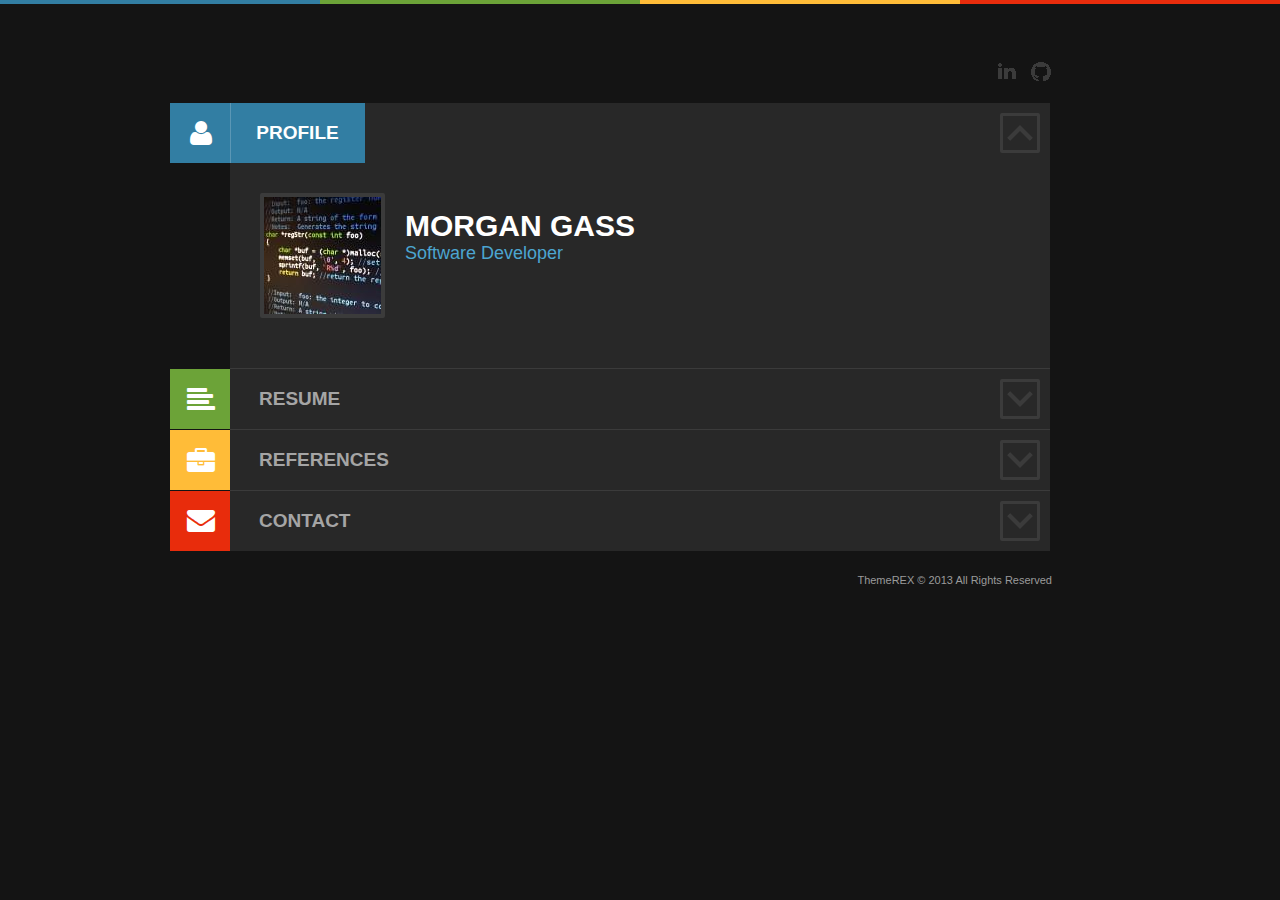
==== commit 9368cfbc: "Update CSS and JS to fix Lighthouse audit issues" ====
--- a/index.html
+++ b/index.html
@@ -1,9 +1,9 @@
 <!DOCTYPE html>
-<!-- Test -->
 <html lang="en-US">
 <head>
 <meta charset="UTF-8">
-<meta name="viewport" content="width=device-width,initial-scale=1,maximum-scale=1">
+<meta name="viewport" content="width=device-width,initial-scale=1,maximum-scale=5,user-scalable=yes">
+<meta name="Description" content="Morgan Gass - Software Developer">
 <title>Morgan Gass</title>
 <link rel="shortcut icon" type="image/x-icon" href="favicon.ico?v=3">
 <link rel="stylesheet" type="text/css" media="screen" href="style/bundle.min.css">
@@ -15,7 +15,6 @@
 <div class="switherHead"></div>
 <div class="colored">
   <div class="blue"></div>
-  <div class="aqua"></div>
   <div class="green"></div>
   <div class="yellow"></div>
   <div class="red"></div>
@@ -24,8 +23,8 @@
   <header role="banner" class="site_header" id="header">
     <div class="social_links">
       <ul>
-        <li class="lnkd"><a href="https://www.linkedin.com/in/morgangass" target="_blank" title="Linkedin">Linkedin</a></li>
-        <li class="github"><a href="https://www.github.com/mdg357" target="_blank" title="GitHub">GitHub</a></li>
+        <li class="lnkd"><a href="https://www.linkedin.com/in/morgangass" target="_blank" rel="noreferrer" title="Linkedin">Linkedin</a></li>
+        <li class="github"><a href="https://www.github.com/mdg357" target="_blank" rel="noreferrer" title="GitHub">GitHub</a></li>
       </ul>
     </div>
   </header>
@@ -50,9 +49,8 @@
                 <div class="profile_row address"><span class="th">Address:</span><span class="td">Omaha, NE</span></div>
                 <div class="profile_row phone"><span class="th">Phone:</span><span class="td">+1-605-661-6569</span></div>
                 <div class="profile_row email"><span class="th">Email:</span><span class="td">morgan.gass@gmail.com</span></div>
-                <div class="profile_row website"><span class="th">Website:</span><span class="td"><a target="_blank" href="http://www.morgangass.net">www.morgangass.net</a></span></div>
-                <div class="profile_row website"><span class="th">GitHub:</span><span class="td"><a target="_blank" href="http://www.github.com/mdg357">www.github.com/mdg357</a></span></div>
-                <div class="profile_row website"><span class="th">LinkedIn:</span><span class="td"><a target="_blank" href="https://www.linkedin.com/in/morgangass">www.linkedin.com/in/morgangass</a></span></div>
+                <div class="profile_row website"><span class="th">GitHub:</span><span class="td"><a target="_blank" rel="noreferrer" href="http://www.github.com/mdg357">www.github.com/mdg357</a></span></div>
+                <div class="profile_row website"><span class="th">LinkedIn:</span><span class="td"><a target="_blank" rel="noreferrer" href="https://www.linkedin.com/in/morgangass">www.linkedin.com/in/morgangass</a></span></div>
               </div>
             </div>
           </div>
@@ -64,7 +62,7 @@
           
           <!-- RESUME -->
           <section class="section resume_section even" id="resume">
-            <div id="resume_buttons"> <a href="Morgan Gass - Resume.pdf" target="_blank" id="resume_link_download"><span class="label">Download</span><span class="icon-download icon"></span></a> </div>
+            <div id="resume_buttons"> <a href="Morgan Gass - Resume.pdf" target="_blank" rel="noreferrer" id="resume_link_download"><span class="label">Download</span><span class="icon-download icon"></span></a> </div>
             <div class="section_header resume_section_header">
               <h2 class="section_title resume_section_title"><a href="#"><span class="icon icon-align-left"></span><span class="section_name">Resume</span></a><span class="section_icon"></span></h2>
             </div>
@@ -73,28 +71,31 @@
                 <!-- .category -->
                 <div class="category resume_category resume_category_1 first even">
                   <div class="category_header resume_category_header">
-                    <h3 class="category_title"><span class="category_title_icon aqua"></span>Technical Proficiencies</h3>
+                    <h3 class="category_title"><span class="category_title_icon blue"></span>Technical Proficiencies</h3>
                   </div>
                   <div class="category_body resume_category_body">
                     <article class="post resume_post resume_post_1 first even">
                       <div class="post_header resume_post_header">
-                        <h4 class="post_title"><span class="post_title_icon aqua"></span>Languages</h4>
+                        <h4 class="post_title"><span class="post_title_icon blue"></span>Languages</h4>
                       </div>
                       <div class="post_body resume_post_body">
                         <ul>
 						              <li>C#/ASP.NET</li>
                           <li>Java</li>
+                          <li>JavaScript</li>
                           <li>C++</li>
                           <li>Perl</li>
+                          <li>PHP</li>
                           <li>Python</li>
                           <li>SQL</li>
+                          <li>TypeScript</li>
                           <li>VBA</li>
 						            </ul>
                       </div>
                     </article>
                     <article class="post resume_post resume_post_1 odd">
                       <div class="post_header resume_post_header">
-                        <h4 class="post_title"><span class="post_title_icon aqua"></span>Databases</h4>
+                        <h4 class="post_title"><span class="post_title_icon blue"></span>Databases</h4>
                       </div>
                       <div class="post_body resume_post_body">
                         <ul>
@@ -106,7 +107,7 @@
                     </article>
                     <article class="post resume_post resume_post_1 even">
                       <div class="post_header resume_post_header">
-                        <h4 class="post_title"><span class="post_title_icon aqua"></span>Microsoft Frameworks/Technologies</h4>
+                        <h4 class="post_title"><span class="post_title_icon blue"></span>Microsoft Frameworks/Technologies</h4>
                       </div>
                       <div class="post_body resume_post_body">
                         <ul>
@@ -120,14 +121,16 @@
                     </article>
                     <article class="post resume_post resume_post_1 odd">
                       <div class="post_header resume_post_header">
-                        <h4 class="post_title"><span class="post_title_icon aqua"></span>Open Standards/Open Source based Technologies</h4>
-                      </div>
-                      <div class="post_body resume_post_body">
-                        <ul>
+                        <h4 class="post_title"><span class="post_title_icon blue"></span>Open Standards/Open Source based Technologies</h4>
+                      </div>
+                      <div class="post_body resume_post_body">
+                        <ul>
+                          <li>Angular</li>
+                          <li>AngularJS</li>
+                          <li>Bootstrap</li>
                           <li>CSS</li>
-                          <li>Bootstrap</li>
                           <li>HTML</li>
-                          <li>JavaScript</li>
+                          <li>Jasmine</li>
                           <li>jQuery</li>
                           <li>JSON</li>
                           <li>SOAP</li>
@@ -137,32 +140,35 @@
                     </article>
                     <article class="post resume_post resume_post_1 even">
                       <div class="post_header resume_post_header">
-                        <h4 class="post_title"><span class="post_title_icon aqua"></span>IDEs</h4>
-                      </div>
-                      <div class="post_body resume_post_body">
-                        <ul>
-                          <li>Microsoft Visual Studio 2010-2015</li>
+                        <h4 class="post_title"><span class="post_title_icon blue"></span>IDEs</h4>
+                      </div>
+                      <div class="post_body resume_post_body">
+                        <ul>
+                          <li>Android Studio</li>
                           <li>Eclipse</li>
-                          <li>Android Studio</li>
+                          <li>Microsoft Visual Studio 2010-2017</li>
+                          <li>Oracle SQL Developer</li>
                           <li>SQL Server Management Studio 2008-2012</li>
-                          <li>Oracle SQL Developer</li>
+                          <li>Visual Studio Code</li>
                         </ul>
                       </div>
                     </article>
                     <article class="post resume_post resume_post_1 odd">
                       <div class="post_header resume_post_header">
-                        <h4 class="post_title"><span class="post_title_icon aqua"></span>Source Control</h4>
+                        <h4 class="post_title"><span class="post_title_icon blue"></span>Source Control and Build Tools</h4>
                       </div>
                       <div class="post_body resume_post_body">
                         <ul>
                           <li>Git</li>
+                          <li>MSBuild</li>
+                          <li>Octopus Deploy</li>
                           <li>Team Foundation Server</li>
                         </ul>
                       </div>
                     </article>
                     <article class="post resume_post resume_post_1 even">
                       <div class="post_header resume_post_header">
-                        <h4 class="post_title"><span class="post_title_icon aqua"></span>Development Methodologies</h4>
+                        <h4 class="post_title"><span class="post_title_icon blue"></span>Development Methodologies</h4>
                       </div>
                       <div class="post_body resume_post_body">
                         <ul>
@@ -174,21 +180,21 @@
                     </article>
                     <article class="post resume_post resume_post_1 odd">
                       <div class="post_header resume_post_header">
-                        <h4 class="post_title"><span class="post_title_icon aqua"></span>Hosting Technologies and Platforms</h4>
-                      </div>
-                      <div class="post_body resume_post_body">
-                        <ul>
+                        <h4 class="post_title"><span class="post_title_icon blue"></span>Hosting Technologies and Platforms</h4>
+                      </div>
+                      <div class="post_body resume_post_body">
+                        <ul>
+                          <li>Apache</li>
+                          <li>IBM P8 FileNet</li>
                           <li>IIS 7/8</li>
-                          <li>Apache</li>
                           <li>Linux</li>
                           <li>Windows Server 2008/2012</li>
-                          <li>IBM P8 FileNet</li>
                         </ul>
                       </div>
                     </article>
                     <article class="post resume_post resume_post_1 even">
                       <div class="post_header resume_post_header">
-                        <h4 class="post_title"><span class="post_title_icon aqua"></span>Other Technologies</h4>
+                        <h4 class="post_title"><span class="post_title_icon blue"></span>Other Technologies</h4>
                       </div>
                       <div class="post_body resume_post_body">
                         <ul>
@@ -208,16 +214,17 @@
                     <article class="post resume_post resume_post_1 first odd">
                       <div class="post_header resume_post_header">
                         <div class="resume_period"> <span class="period_from">June 2016</span> - <span class="period_to period_present">present</span> </div>
-                        <h4 class="post_title"><span class="post_title_icon yellow"></span>Schneider Electric</h4>
+                        <h4 class="post_title"><span class="post_title_icon yellow"></span>DTN</h4>
                         <h5 class="post_subtitle">Software Developer</h5>
                       </div>
                       <div class="post_body resume_post_body">
                         <ul>
-                          <li>Utilize agile methodologies and test-driven development techniques.</li>
+                          <li>Utilized agile methodologies and test-driven development techniques.</li>
                           <li>Built and maintained web-based, internally-developed business applications using ASP.NET.</li>
-                          <li>Work independently of day to day supervision to achieve all goals and objectives.</li>
+                          <li>Work independent of day to day supervision to achieve all goals and objectives.</li>
                           <li>Identify opportunities to improve current processes and procedures.</li>
                           <li>Collaborated with Quality Assurance team to ensure adequate test coverage.</li>
+                          <li>Oversaw customization and maintenance of application deployment tool.</li>
                         </ul>
                       </div>
                     </article>
@@ -340,7 +347,7 @@
             </div>
             <div class="section_body contact_section_body">
               <div id="googlemap_data">
-                <div id="sc_googlemap" style="width:100%;height:294px" class="sc_googlemap"></div>
+                <div id="sc_googlemap" style="width:100%;height:294px;" class="sc_googlemap"></div>
                 <div class="add_info">
                   <div class="profile_row header"> Contact info </div>
                   <div class="profile_row address"> <span class="th">Address</span><span class="td"></span> </div>
--- a/style/bundle.min.css
+++ b/style/bundle.min.css
@@ -1,4 +1,4 @@
-#jr_close a,#jr_inner li a:hover{text-decoration:underline}@media (max-width:949px){#page{width:750px}#profile_data{padding-right:0;width:215px}#profile_header{padding:0 15px}#profile_user{max-width:385px}h1#profile_title{font-size:25px;line-height:30px}.opened #profile_photo{width:95px}.sidebar.resume_sidebar{margin-left:30px;width:150px}#mainpage_accordion_area .portfolio_items article.portfolio_post{width:190px;height:131px}#secondary{width:200px}#secondary .widget{padding:26px 20px}.right_sidebar #primary{width:431px}.portfolio_items article .post_content{display:none}#searchform input[type=submit]{padding:0 2px 2px}#searchform input[type=search]{width:70px;vertical-align:top}.portfolio_items article:hover h5{bottom:75px}.post-info span.post_categories{clear:both;margin:10px 0 0}#toTop{margin-right:-400px}#swither_block,.switherHead{max-width:750px}#main,footer#footer{width:630px}#content #scrollTo{display:none!important}.mejs-time-rail{width:90px!important}.mejs-time-total{width:73px!important}}@media (max-width:767px){#profile_header{padding:0 30px}#page{width:460px}#swither_block,.switherHead{max-width:460px}#secondary{width:100%;background:0 0;float:none;margin:0}#toTop{display:none!important}.right_sidebar #primary{float:none;width:100%;background:0 0!important;margin:0}.post-info{clear:both}.blog_section_header .post-info{padding-left:10px}.blog_section article{padding:0 15px}#profile_data{float:none;width:auto;margin-bottom:25px;display:none}.opened #profile_data{display:block;clear:both;padding-top:20px}#blog_page_link,#profile_page_link{right:0;top:-61px}#header .social_links{margin-right:78px}.sidebar.resume_sidebar{width:auto;float:none;margin:0 0 30px}#mainpage_accordion_area .portfolio_items article.portfolio_post{width:165px;height:114px}#googlemap_data .add_info{display:none}.sidebar.contact_sidebar{float:none;width:auto;margin:0 0 20px}.sidebar.contact_sidebar .qrcode img{width:100%;height:auto}.portfolio_items article:hover h5{bottom:65px}.post-info span.post_categories{max-width:210px}#main,footer#footer{width:400px}}@media (max-width:479px){#main,#page{width:310px}#swither_block,.switherHead{max-width:310px}#main{margin-left:0}.sc_contact_form form .field{width:100%}#mainpage_accordion_area .portfolio_items article.portfolio_post{width:240px;height:145px}#portfolio_iso_filters li a{margin-bottom:2px}.section_header.profile_section_header .section_title{height:60px}#profile_photo{display:none}.opened #profile_header{padding:0 15px}#blog_page_link,#profile_page_link{top:-61px;right:0;left:auto}footer#footer{width:240px}#profile_data{float:none;clear:both}#header .social_links{margin-right:125px}#header .social_links li{margin-left:2px!important}.portfolio_items article:hover h5{bottom:90px}.post_gallery ul.slides,.slider_container ul.slides{height:149px}.mejs-time-rail,.mejs-time-total{display:none!important}}#blog_page_link,#blog_page_link .icon,#blog_page_link span.label,.blog_section .section_header .section_title .section_name,.blue,.section_header .section_title a span.icon,.section_header .section_title strong span.icon{background-color:#327ea3}#portfolio_iso_filters li a.current,#portfolio_iso_filters li a.current:hover,#profile_page_link,#profile_page_link .icon,#profile_page_link span.label,.aqua,.dark #portfolio_iso_filters li a.current,.dark #portfolio_iso_filters li a.current:hover,.section_header.link .section_title strong span.icon,.section_header.link .section_title strong span.section_name,.section_header.profile_section_header .section_title .section_name,.section_header.profile_section_header .section_title a span.icon{background-color:#4ca5d0;border-color:#4ca5d0}#resume_link,#resume_link span.icon,#resume_link span.label,.green,.section_header .section_title.resume_section_title a span.icon,.section_header.gallery .section_title strong span.icon,.section_header.gallery .section_title strong span.section_name{background-color:#6ca338}.section_header .section_title.portfolio_section_title a span.icon,.section_header.audio .section_title strong span.icon,.section_header.audio .section_title strong span.section_name,.yellow{background-color:#ffbc38}#mainpage_accordion_area .section_header.contact_section_header a span.icon,.red,.sc_contact_form .title:after,.section_header.video .section_title strong span.icon,.section_header.video .section_title strong span.section_name{background-color:#e82c0c}#resume_link_download,#resume_link_download span.icon,#resume_link_download span.label{background:#6ca338}.section_header.status .section_title strong span.icon,.section_header.status .section_title strong span.section_name{background-color:#ebb72c}.section_header.quote .section_title strong span.icon,.section_header.quote .section_title strong span.section_name{background-color:#3cc}#scrollTo,#scrollTo .icon,#scrollTo .label{background-color:#815b97}#bg_col,body.colored,body.image_bg{background:center 0 no-repeat #4d7d7d}body.dark{background-color:#141414;color:#878787}.dark #mainpage_accordion_area .category_header .category_title a,.dark #mainpage_accordion_area .post_header .post_title,.dark #mainpage_accordion_area .post_header .post_title a,.dark #profile_data .th,.dark h1#profile_title{color:#fff}.dark #main{border-color:#1e1e1e;background:#282828}.dark #mainpage_accordion_area .portfolio_items article.portfolio_post:hover,.dark #profile_photo,.dark .section_header{border-color:#3b3b3b}.dark #mainpage_accordion_area .section_header:hover{background-color:#232323}.dark .section_header .section_title .section_icon{border-color:#3b3b3b;background:#282828}.dark .section_header .section_title span.section_icon:hover{background:#3b3b3b}.dark .section_header .section_title .section_icon:after{background-image:url(/images/header_controls_dark.png)}.dark circle{fill:#282828!important}.dark #mainpage_accordion_area .category_header .category_title a:hover,.dark #mainpage_accordion_area .post_header .post_title a:hover{color:#878787}.dark #mainpage_accordion_area .post_header .resume_period{color:#646464}.dark .widget_skills .style_1 .progressbar{background:#3b3b3b!important}.dark .widget .widget_title{color:#fff}.dark .widget_skills .caption{color:#878787!important}.dark .widget_skills .style_3 .progress:after{background:url(/images/level_mask_dark.png) repeat-x!important}.dark .widget_skills .style_3 .progressbar{background:url(/images/level_bg_dark.png) repeat-x!important}.dark #secondary .widget .widget_twitter li a{color:#4CA5D0}.dark #nav_pages ul li a,.dark #portfolio_iso_pages li a,.dark .nav_pages_parts a,.dark .nav_pages_parts>span{border:2px solid #3b3b3b;background:#282828;color:#646464}.dark #nav_pages ul li a:hover,.dark #nav_pages ul li.current a,.dark #portfolio_iso_pages li a.current,.dark #portfolio_iso_pages li a:hover,.dark .nav_pages_parts a:hover,.dark .nav_pages_parts>span{background:#3b3b3b;color:#646464}.dark #nav_pages .page_x_of_y,.dark #portfolio_iso_pages_2{color:#646464}.dark #portfolio_iso_filters li a{border-color:#3b3b3b;background:#282828;color:#878787}.dark #portfolio_iso_filters li a:hover{background:#3b3b3b}.dark #portfolio_iso_filters li a.current{color:#fff}.dark .widget_qrcode_vcard{background:#fff;border-radius:2px}.dark .widget.widget_qrcode_vcard .widget_title{color:#000}.dark input[type=text],.dark input[type=search],.dark input[type=password],.dark textarea{background:#1e1e1e;border:2px solid #3b3b3b;color:#fff}.dark #secondary .widget,.dark .blog_section article.post.format-link,.dark .blog_section article.post.format-quote,.dark .blog_section article.post.format-status,.dark .single .blog_section article.post.format-link .link{border-color:#3b3b3b}.dark .sc_contact_form form .field label{color:#878787}.dark .sc_contact_form .enter{border-color:#3b3b3b;background:#3b3b3b;color:#646464}.dark .sc_contact_form .enter:hover{background:0 0}.dark #header .social_links li.rss a{background-position:0 0}.dark #header .social_links li.fb a{background-position:-22px 0}.dark #header .social_links li.tw a{background-position:-44px 0}.dark #header .social_links li.gplus a{background-position:-66px 0}.dark #header .social_links li.lnkd a{background-position:-88px 0}.dark #header .social_links li.drb a{background-position:-110px 0}.dark #header .social_links li.vim a{background-position:-132px 0}.dark #header .social_links li.pin a{background-position:-154px 0}.dark #header .social_links li.skp a{background-position:-176px 0}.dark #header .social_links li.xing a{background-position:-198px 0}.dark #header .social_links li.slide_share a{background-position:-220px 0}.dark #header .social_links li.github a{background-position:-242px 0}.dark #header .social_links li.rss a:hover{background-position:0 -22px}.dark #header .social_links li.fb a:hover{background-position:-22px -22px}.dark #header .social_links li.tw a:hover{background-position:-44px -22px}.dark #header .social_links li.gplus a:hover{background-position:-66px -22px}.dark #header .social_links li.lnkd a:hover{background-position:-88px -22px}.dark #header .social_links li.drb a:hover{background-position:-110px -22px}.dark #header .social_links li.vim a:hover{background-position:-132px -22px}.dark #header .social_links li.pin a:hover{background-position:-154px -22px}.dark #header .social_links li.skp a:hover{background-position:-176px -22px}.dark #header .social_links li.xing a:hover{background-position:-198px -22px}.dark #header .social_links li.slide_share a:hover{background-position:-220px -22px}.dark #header .social_links li.github a:hover{background-position:-242px -22px}.dark ul.breadcrumbs{background:#2c2c2c}.dark ul.breadcrumbs li a:hover{color:#878787}.dark #secondary{background:url(/images/v_line_dark.gif) repeat-y}.dark .right_sidebar #primary{background:url(/images/v_line_dark.gif) right 0 repeat-y}.dark .mejs-container{background:#3b3b3b!important}.dark .mejs-container .mejs-controls{background:#282828!important;border-color:#3b3b3b!important}.dark .mejs-controls .mejs-button.mejs-play button{border-color:transparent transparent transparent #878787!important}.dark .mejs-controls .mejs-time-rail .mejs-time-total{background:#3b3b3b!important}.dark .mejs-controls .mejs-time-rail .mejs-time-loaded{background:#4f4f4f!important}.dark .mejs-controls .mejs-horizontal-volume-slider .mejs-horizontal-volume-total{background:#3b3b3b!important}.dark .post-info a,.dark .post-info span.post_categories{color:#646464}.dark .post-info a:hover,.dark .post-info span.post_categories a:hover{color:#878787}.dark .post-info .post_categories .icon-align-left:before{color:#646464}.dark .post-info .post_categories .icon-align-left,.dark .post-info a.comments_count span,.dark .post-info a.post_author span:before{color:#646464;background:#3b3b3b}.dark article.post .more-link{background:#282828;color:#646464;border-color:#3b3b3b}.dark article.post .more-link:hover{background:#3b3b3b}.dark .blog_section article.post .post_title a{color:#fff}.dark .blog_section article.post .post_title a:hover{color:#878787}.dark .tagcloud a{padding:7px 11px;border:1px solid #3b3b3b;background:0 0;color:#878787}.dark .tagcloud a:hover{background:#3b3b3b}.dark .tagcloud a:active{background:#4ca5d0;border-color:#4ca5d0;color:#fff}.dark #cms-calendar td a{background:#3b3b3b;color:#878787}.dark #cms-calendar caption{color:#fff}.dark #cms-calendar thead th{border-color:#3e3e3e}.dark #blog_author,.dark #comments .comment-list li.comment .comment_reply_link a,.dark #comments .comment-list li.comment div.photo,.dark #post_author,.dark #post_author div.photo{border-color:#3b3b3b}.dark #secondary .widget ul li a{color:#878787}.dark #secondary .widget_themerex_recent_comments a{color:#878787!important}.dark #secondary .widget ul li a:hover{color:#fff!important}.dark #post_author h3,.dark #post_author h3 a,.dark .block-social .soc_label,.dark .blog_section article .post_title,.dark article.post .tags_section .tags_label{color:#fff}.dark .block-social{background:#3b3b3b}.dark #post_social_share li.rss a,.dark #post_social_share li.rss a:hover{background-position:0 -22px}.dark #post_social_share li.fb a,.dark #post_social_share li.fb a:hover{background-position:-22px -22px}.dark #post_social_share li.tw a,.dark #post_social_share li.tw a:hover{background-position:-44px -22px}.dark #post_social_share li.gplus a,.dark #post_social_share li.gplus a:hover{background-position:-66px -22px}.dark #post_social_share li.lnkd a,.dark #post_social_share li.lnkd a:hover{background-position:-88px -22px}.dark #post_social_share li.drb a,.dark #post_social_share li.drb a:hover{background-position:-110px -22px}.dark #post_social_share li.vim a,.dark #post_social_share li.vim a:hover{background-position:-132px -22px}.dark #post_social_share li.pin a,.dark #post_social_share li.pin a:hover{background-position:-154px -22px}.dark #post_social_share li.skp a,.dark #post_social_share li.skp a:hover{background-position:-176px -22px}.dark #post_social_share li.xing a,.dark #post_social_share li.xing a:hover{background-position:-198px -22px}.dark #post_social_share li.slide_share a,.dark #post_social_share li.slide_share a:hover{background-position:-220px -22px}.dark #post_social_share li.github a,.dark #post_social_share li.github a:hover{background-position:-242px -22px}.dark #related_posts{padding-top:30px}.dark #commentform label{color:#878787}.dark #comments .comment-list li.comment{background:url(/images/line_hor_dark.gif) repeat-x}.dark #comments .comment-list li.comment:first-child{background:0 0}.dark #comments .comment-list li.comment h5,.dark #comments .comment-list li.comment h5 a{color:#fff}.dark #comments .comment-list li.comment .comment_date{color:#646464}.dark #comments .comment-list li.comment .comment_reply_link a:hover{background:#3b3b3b}.dark input[type=submit]{border:2px solid #3b3b3b;background:0 0}.dark input[type=submit]:hover{background:#3b3b3b}.dark #cms-calendar tbody td{border-color:transparent}.dark .mejs-container .mejs-controls .mejs-time span,.dark .mejs-container .mejs-controls .mejs-volume-button:after,.dark .mejs-container .mejs-controls .mejs-volume-button:before{color:#878787}.dark #toTop{background:url(/images/to-top-dark.png) no-repeat}.dark #toTop:after{background:url(/images/to-top-dark.png) center center no-repeat}.dark #toTop:hover{background:url(/images/to-top-dark.png) no-repeat}.dark #toTop:hover:after{background:url(/images/to-top-dark.png) center center no-repeat #fff}.dark article.post .tags_section #post_tags li a{background:0 0;border-color:#3b3b3b}.dark article.post .tags_section #post_tags li a:hover{background:#3b3b3b;border-color:#3b3b3b}.dark #secondary aside.widget_themerex_recent_posts ul li,.dark #secondary aside.widget_themerex_recent_posts ul li .icons li span:before{color:#646464}.dark #swither_block .switch_icon,.dark #swither_block .switch_wrap,.dark #theme_switcher{background:#282828}.dark #swither_block .switch_wrap{border-left-color:#3b3b3b}.dark div.sc_tabs_style_1 ul.tab_names{border-color:#3b3b3b}.dark div.sc_tabs_style_1 ul.tab_names li.tab_name a{background:#3b3b3b;border-color:#3b3b3b}.dark div.sc_tabs_style_2 .tab_names li a{background:#232323;border-color:#232323}.dark div.sc_tabs_style_2 .content{background:#3b3b3b;border-color:#3b3b3b}.dark div.sc_tabs_style_2 .tab_names li:first-child{border-left:none}.dark div.sc_tabs_style_2 .tab_names li a.current,.dark div.sc_tabs_style_2 .tab_names li a:hover{background:#3b3b3b;border-bottom-color:#3b3b3b;color:#fff}.dark div.sc_tabs_style_2 .tab_names{border-color:#232323}.dark .sc_accordion_style_1 .item h5{border-color:#3b3b3b}.dark .sc_accordion_style_1 .item h5 a{background:#232323}.dark .sc_accordion_style_2 .item h5 a span,.dark .sc_toggles h5 a{background:#3b3b3b;border-color:#3b3b3b}.dark .sc_accordion_style_1 .item h5 a span{border-color:#3b3b3b}.dark .sc_accordion_style_2 .item{border-color:#3b3b3b}.dark div.sc_table table td,.dark div.sc_table table th{background:0 0;border-color:#3b3b3b}.dark #mainpage_accordion_area .section_header .section_title:hover,.dark div.sc_table table tr:hover td{background:#232323}.dark div.sc_table table th{color:#fff;background:#232323;border-color:#3b3b3b}.dark #profile_data .profile_row a:hover{color:#fff}.dark #mainpage_accordion_area .section_body article.post{background:url(/images/line_hor_dark.gif) repeat-x}.dark #mainpage_accordion_area .section_body article.post.first{background:0 0}.dark #nav_pages{border-color:#3b3b3b}/*!
+h2,h3{line-height:21px}body,h4,h5{line-height:20px}@font-face{font-family:lato_latinbold;src:url(../../latolatin-bold-webfont.eot);src:url(../../latolatin-bold-webfont.eot?#iefix) format('embedded-opentype'),url(../../latolatin-bold-webfont.woff2) format('woff2'),url(../../latolatin-bold-webfont.woff) format('woff'),url(../../latolatin-bold-webfont.ttf) format('truetype'),url(../../latolatin-bold-webfont.svg#lato_latinbold) format('svg');font-weight:400;font-style:normal}@font-face{font-family:lato_latinregular;src:url(../../latolatin-regular-webfont.eot);src:url(../../latolatin-regular-webfont.eot?#iefix) format('embedded-opentype'),url(../../latolatin-regular-webfont.woff2) format('woff2'),url(../../latolatin-regular-webfont.woff) format('woff'),url(../../latolatin-regular-webfont.ttf) format('truetype'),url(../../latolatin-regular-webfont.svg#lato_latinregular) format('svg');font-weight:400;font-style:normal}@font-face{font-family:latoregular;src:url(../../lato-regular-webfont.eot);src:url(../../lato-regular-webfont.eot?#iefix) format('embedded-opentype'),url(../../lato-regular-webfont.woff2) format('woff2'),url(../../lato-regular-webfont.woff) format('woff'),url(../../lato-regular-webfont.ttf) format('truetype'),url(../../lato-regular-webfont.svg#latoregular) format('svg');font-weight:400;font-style:normal}@font-face{font-family:latobold;src:url(../../lato-bold-webfont.eot);src:url(../../lato-bold-webfont.eot?#iefix) format('embedded-opentype'),url(../../lato-bold-webfont.woff2) format('woff2'),url(../../lato-bold-webfont.woff) format('woff'),url(../../lato-bold-webfont.ttf) format('truetype'),url(../../lato-bold-webfont.svg#latobold) format('svg');font-weight:400;font-style:normal}a,abbr,acronym,address,applet,big,blockquote,body,caption,cite,code,dd,del,dfn,div,dl,dt,em,fieldset,font,form,h1,h2,h3,h4,h5,h6,html,iframe,ins,kbd,label,legend,li,object,ol,p,pre,q,s,samp,small,span,strike,strong,sub,sup,table,tbody,td,tfoot,th,thead,tr,tt,ul,var{border:0;font-size:100%;font-style:inherit;font-weight:inherit;margin:0;outline:0;padding:0;vertical-align:baseline}html{overflow-y:scroll;-webkit-text-size-adjust:100%;-ms-text-size-adjust:100%}body{background:#f4f4f4;font-family:Lato,sans-serif;font-size:14px;color:#646464}a img{border:none}code{display:block;padding:10px;font-family:'Courier New',monospace}h1,h2,h3,h4,h5,h6{margin-bottom:10px}h1{font-size:20px;line-height:24px}h2{font-size:18px}h3{font-size:17px}h4{font-size:16px}h5{font-size:15px}h6{font-size:14px;line-height:17px}.cms-caption{position:relative;overflow:hidden}.cms-caption img{vertical-align:top;width:100%}.cms-caption .cms-caption-text{color:#fff;position:absolute;bottom:0;left:0;right:0;padding:10px;background:url(/images/slider-caption1.png)}.single .cms-caption .cms-caption-text{left:0}input[type=text],input[type=search],input[type=password],textarea{line-height:20px;font-family:Arial,Helvetica,sans-serif;font-size:12px;padding:7px 10px 8px;border:2px solid #e5e5e5;background:#f5f5f5;outline:0}#searchform label{display:none}#searchform input[type=search]{width:90px}button,button:active,button:focus{outline:0;border:none}button::-moz-focus-inner{border:0}input[type=submit]{background:#fff;border:2px solid #e5e5e5;color:#b1b1b1;font-weight:700;text-transform:uppercase;font-family:Lato,sans-serif;cursor:pointer;font-size:12px;height:27px;padding:0 7px 2px;line-height:29px;-moz-box-sizing:content-box;box-sizing:content-box;border-radius:3px}input[type=submit]:hover{background:#e5e5e5;color:#b1b1b1}form label{cursor:pointer}form label.required{position:relative}form label.required:after{content:"*";position:absolute;top:-2px;right:-12px;color:#bc3a3a;font-size:18px;line-height:22px;font-weight:400}textarea{overflow:auto;resize:none}::selection{background:#4ca5d0;color:#fff}::-moz-selection{color:#fff;background:#4ca5d0}.bg1,.bg2{background-repeat:no-repeat;background-position:top center;background-attachment:fixed}a{color:#4ca5d0}a:hover{color:#646464}strong{font-weight:700}.single article .content_text p{margin-bottom:15px}.bg1{background-image:url(/images/bg/bg1.jpg)}.bg2{background-image:url(/images/bg/bg2.jpg)}.bg3{background:url(/images/bg/bg3.jpg) top center no-repeat fixed}.pattern1{background-image:url(/images/bg/pattern1.png);background-repeat:) repeat;background-position:center center}.pattern2,.pattern3,.pattern4,.pattern5{background-repeat:repeat;background-position:center center}.pattern2{background-image:url(/images/bg/pattern2.png)}.pattern3{background-image:url(/images/bg/pattern3.jpg)}.pattern4{background-image:url(/images/bg/pattern4.png)}.pattern5{background-image:url(/images/bg/pattern5.png)}#cms-calendar td a,#comments .comment-list li.comment .comment_reply_link a,#googlemap_data .add_info,#nav_pages ul li a,#portfolio_iso_filters li a,#portfolio_iso_pages li a,#post_author,#post_author div.photo,#profile_photo,.nav_pages_parts a,.nav_pages_parts>span,.sc_contact_form .enter,.sc_dropcaps.sc_dropcaps_style_1 span,.sc_dropcaps.sc_dropcaps_style_2 span,.sc_toggles h5 a span,.sc_tooltip,.section_header .section_title .section_icon,.section_header .section_title a span.icon:before,.section_header .section_title strong span.icon:before,.single .blog_section article.post.format-link .link,.widget_qrcode_vcard,article.post .more-link,article.post .tags_section #post_tags li a,input[type=text],input[type=search],input[type=password]{-webkit-border-radius:2px;-moz-border-radius:2px;border-radius:2px}.alignleft{display:inline;float:left;margin-right:1.5em}.alignright{display:inline;float:right;margin-left:1.5em}.aligncenter{clear:both;display:block;margin:0 auto}.extra_wrap{overflow:hidden}#primary .blog_section{padding-bottom:30px}#primary .blog_section.last{padding-bottom:0}#primary .blog_section.last article.post{padding-bottom:10px}#primary .blog_section.last article.post.format-link{padding-bottom:16px}#secondary{float:right;width:250px;margin-left:-1px;background:url(/images/v_line.gif) repeat-y}.right_sidebar #primary{float:left;width:571px;background:url(/images/v_line.gif) right 0 repeat-y}#secondary .widget{border-top:1px solid #e5e5e5;padding:26px 30px}#secondary .widget h3{margin-bottom:22px}#secondary .widget ul li,article .content_text ul li{background:url(/images/list_marker.png) 0 5px no-repeat;list-style:none;font-size:12px;line-height:20px;margin-bottom:10px;padding:0 0 0 16px}article .content_text ul li{font-weight:700}#secondary .widget ul li ul{margin-top:10px}#secondary .widget ul li ul li{background:url(/images/list_marker2.png) 0 7px no-repeat}article ol,article ul{margin:0 0 20px 20px}article li ol,article li ul{margin-bottom:0}article .content_text ul{margin:21px 0 20px}#secondary .widget ul li a{font-weight:700;color:#646464;text-decoration:none;-webkit-transition:color ease .2s;-moz-transition:color ease .2s;-ms-transition:color ease .2s;-o-transition:color ease .2s;transition:color ease .2s}#secondary .widget ul li a:hover{color:#4ca5d0}.allocation_white{color:#9b9b9b;background-color:#f5f5f5}.allocation_dark{color:#fff;background-color:#373737}.isotope-item{z-index:2}.isotope-hidden.isotope-item{pointer-events:none;z-index:1}.isotope,.isotope .isotope-item{-webkit-transition-duration:.8s;-moz-transition-duration:.8s;-ms-transition-duration:.8s;-o-transition-duration:.8s;transition-duration:.8s}.isotope{-webkit-transition-property:height,width;-moz-transition-property:height,width;-ms-transition-property:height,width;-o-transition-property:height,width;transition-property:height,width}.isotope .isotope-item{-webkit-transition-property:-webkit-transform,opacity;-moz-transition-property:-moz-transform,opacity;-ms-transition-property:-ms-transform,opacity;-o-transition-property:-o-transform,opacity;transition-property:transform,opacity}.isotope .isotope-item.no-transition,.isotope.no-transition,.isotope.no-transition .isotope-item{-webkit-transition-duration:0s;-moz-transition-duration:0s;-ms-transition-duration:0s;-o-transition-duration:0s;transition-duration:0s}.map-canvas{min-width:100px;min-height:100px}.widget_qrcode_vcard{border:2px solid #e5e5e5;padding:23px 28px 24px}.widget.widget_qrcode_vcard h3.widget_title{padding:0;margin-bottom:24px}.widget_qrcode_vcard img{width:160px}#secondary .widget .widget_twitter li{font-size:12px;line-height:16px;margin:0;padding:0 0 24px;list-style:none;background:0 0}#secondary .widget .widget_twitter li.last{padding:0}#secondary .widget .widget_twitter li a{color:#4CA5D0}#secondary .widget .widget_twitter li .date{color:#646464}#page{overflow:hidden;width:940px;margin:0 auto}#header{overflow:hidden;margin-bottom:21px}#header .social_links{padding-top:20px;float:right;margin-right:57px;overflow:hidden}#header .social_links li{list-style:none;float:left;margin-left:13px}#header .social_links li a{display:block;width:22px;height:22px;overflow:hidden;text-indent:999px;white-space:nowrap;background-image:url(/images/social_ico.png);background-repeat:no-repeat}#header .social_links li.rss a:hover{background-position:0 0}#header .social_links li.fb a:hover{background-position:-22px 0}#header .social_links li.tw a:hover{background-position:-44px 0}#header .social_links li.gplus a:hover{background-position:-66px 0}#header .social_links li.lnkd a:hover{background-position:-88px 0}#header .social_links li.drb a:hover{background-position:-110px 0}#header .social_links li.vim a:hover{background-position:-132px 0}#header .social_links li.pin a:hover{background-position:-154px 0}#header .social_links li.xing a:hover{background-position:-198px 0}#header .social_links li.slide_share a:hover{background-position:-220px 0}#header .social_links li.github a:hover{background-position:-242px 0}#header .social_links li.rss a{background-position:0 -22px}#header .social_links li.fb a{background-position:-22px -22px}#header .social_links li.tw a{background-position:-44px -22px}#header .social_links li.gplus a{background-position:-66px -22px}#header .social_links li.lnkd a{background-position:-88px -22px}#header .social_links li.drb a{background-position:-110px -22px}#header .social_links li.vim a{background-position:-132px -22px}#header .social_links li.pin a{background-position:-154px -22px}#header .social_links li.skp a{background-position:-176px -22px}#header .social_links li.xing a{background-position:-198px -22px}#header .social_links li.slide_share a{background-position:-220px -22px}#header .social_links li.github a{background-position:-242px -22px}#resume{position:relative}#resume.printable{margin-bottom:50px}#resume_link,#resume_link_download{height:60px;background-color:#fff;text-decoration:none;display:block;cursor:pointer}#resume_buttons{display:none;position:absolute;top:0;right:-60px;width:60px;margin:0 0 60px}.open #resume_buttons{display:block}#resume_link_download{margin-top:1px}#resume_link span.icon,#resume_link_download span.icon{font-size:28px;line-height:32px;display:block;text-align:center;color:#fff;padding:13px 0 0;height:47px;z-index:50;position:relative}#resume_link span.label,#resume_link_download span.label{width:0;position:absolute;height:60px;right:0;opacity:0;font-size:19px;font-weight:700;color:#fff;line-height:59px;padding:0 15px;z-index:49;text-transform:uppercase;-webkit-transition:all ease .2s;-moz-transition:all ease .2s;-ms-transition:all ease .2s;-o-transition:all ease .2s;transition:all ease .2s}#resume_link:hover span.label,#resume_link_download:hover span.label{width:auto;opacity:1;margin-right:60px}#main{width:820px;margin-left:60px;background:#fff}#main:after{clear:both;display:block;content:"";width:100%}.section_header{border-top:1px solid #e5e5e5}section#profile{position:relative}#blog_page_link,#profile_page_link{position:absolute;top:0;right:-60px;display:block;width:60px;height:60px;color:#fff;text-decoration:none}#blog_page_link span.icon,#profile_page_link span.icon{width:60px;height:60px;display:block;text-align:center;font-size:28px;line-height:normal;position:relative;z-index:444}#blog_page_link span:before,#profile_page_link span:before{padding-top:16px;display:inline-block}#blog_page_link span.label,#profile_page_link span.label{display:block;position:absolute;right:-999px;z-index:333;height:60px;padding:0 30px;line-height:59px;font-size:19px;text-transform:uppercase;font-weight:700;top:0;opacity:0;-webkit-transition:all ease 1.5s;-moz-transition:all ease 1.5s;-ms-transition:all ease 1.5s;-o-transition:all ease 1.5s;transition:all ease 1.5s}#blog_page_link:hover span.label,#profile_page_link:hover span.label{top:0;right:60px;opacity:1;-webkit-transition:all ease .6s;-moz-transition:all ease .6s;-ms-transition:all ease .6s;-o-transition:all ease .6s;transition:all ease .6s}.section_header.profile_section_header{border-top:none;min-height:155px}.section_header .section_title a,.section_header .section_title strong{float:left;position:relative;height:30px;display:block;color:#fff;text-decoration:none;text-transform:uppercase;font-weight:700;-webkit-transition:height ease .2s;-moz-transition:height ease .2s;-ms-transition:height ease .2s;-o-transition:height ease .2s;transition:height ease .2s}.section_header.opened .section_title:after{clear:both;width:100%;content:"";display:block}.section_header .section_title .section_icon{margin:10px 10px 0 0;border:3px solid #e5e5e5;width:34px;height:34px;position:absolute;right:0;background:#fff;z-index:40;cursor:pointer;-webkit-transition:all linear .2s;-moz-transition:all linear .2s;-ms-transition:all linear .2s;-o-transition:all linear .2s;transition:all linear .2s}.section_header .section_title span.section_icon:hover{background:#e5e5e5}.section_header .section_title span.section_icon:hover:after{background-position:0 bottom}.section_header.opened .section_title span.section_icon:hover:after{background-position:0 0}.section_header .section_title .section_icon:after{display:block;position:absolute;top:9px;left:4px;background:url(/images/header_controls.png) right bottom no-repeat;width:26px;height:16px;content:""}.section_header .section_title.current .section_icon:after,.section_header.opened .section_title .section_icon:after{background-position:right 0}.section_header .section_title.current .section_icon:hover:after{background-position:0 0}.section_header .section_title{height:60px;position:relative;margin-bottom:0}.section_header.profile_section_header .section_title{height:30px}.section_header.opened .section_title a{height:60px}.section_header .section_title .section_name{font-size:19px}.blog_section .section_header .section_title .section_name{position:relative;display:block;width:103px;height:60px;line-height:59px;padding-left:30px;background-image:url(/images/title_divider.gif) 0 0 repeat-y}.section_header .section_title a span.icon,.section_header .section_title strong span.icon{position:absolute;top:0;left:-60px;display:block;width:60px;height:60px;font-weight:400;-webkit-transition:all ease .2s;-moz-transition:all ease .2s;-ms-transition:all ease .2s;-o-transition:all ease .2s;transition:all ease .2s}.section_header .section_title.current a span.icon{width:100%;padding-right:60px}.section_header.profile_section_header .section_title a span.icon{width:60px}.section_header .section_title a span.icon:before,.section_header .section_title strong span.icon:before{font-size:28px;color:#fff;width:60px;height:41px;padding-top:13px;text-align:center;line-height:normal;text-indent:1px;display:block;top:3px;left:0;position:absolute;z-index:999;vertical-align:baseline}.section_header.gallery .section_title strong span.section_name .section_header.gallery .section_title strong span.icon:before{line-height:32px}.section_header.audio .section_title strong span.icon:before,.section_header.video .section_title strong span.icon:before{line-height:28px}.section_header.link .section_title strong span.icon:before{text-indent:-1px}.section_header .section_title.resume_section_title a span.icon:before,.section_header .section_title.resume_section_title strong span.icon:before{padding-top:14px;height:40px}.section_header .section_title.portfolio_section_title a span.icon:before{padding-top:15px;height:39px}.section_header .section_title.contact_section_title a span.icon:before{padding-top:12px;height:42px}#mainpage_accordion_area .section_header{height:60px}#mainpage_accordion_area .section_header .section_title:hover{background:#fafafa;cursor:pointer}#mainpage_accordion_area .section_header .section_title.current:hover{background:0 0;cursor:default}#mainpage_accordion_area .section_header .section_name{position:relative;z-index:999;height:60px;line-height:59px;display:block;padding:0 29px;text-align:center;color:#A5A5A5;-webkit-transition:all ease .2s;-moz-transition:all ease .2s;-ms-transition:all ease .2s;-o-transition:all ease .2s;transition:all ease .2s}#mainpage_accordion_area .post_header .post_title a{color:#373737}#mainpage_accordion_area .post_header .post_title a:hover{color:#646464}#mainpage_accordion_area .category_header .category_title a,#mainpage_accordion_area .post_header .post_title a{text-decoration:none;-webkit-transition:color ease .2s;-moz-transition:color ease .2s;-ms-transition:color ease .2s;-o-transition:color ease .2s;transition:color ease .2s}#mainpage_accordion_area .category_header .category_title a:hover{color:#a5a5a5}#mainpage_accordion_area .section_header .current .section_name{color:#fff}ul.breadcrumbs{overflow:hidden;background:#fcfcfc;padding:6px 30px 8px}ul.breadcrumbs li{color:#b1b1b1;font-size:11px;line-height:14px;list-style:none;float:left}ul.breadcrumbs li a{color:#b1b1b1;text-decoration:none}ul.breadcrumbs li a:hover{color:#646464}ul.breadcrumbs li:before{content:"/";font-size:11px;line-height:14px;margin:0 2px}ul.breadcrumbs li:first-child:before{display:none}.section_header.profile_section_header .section_title .section_name{display:block;height:60px;overflow:hidden;position:relative;line-height:59px;text-align:center;width:135px}.section_header .section_title .section_name:after{position:absolute;left:0;top:0;bottom:0;background:url(/images/title_divider.png) -1px 0 repeat-y;content:"";display:block;width:1px}.blog_section .section_header .section_title .section_name:after,.section_header .section_title.current .section_name:after,.section_header.opened .section_title .section_name:after{background-position:0 0}#profile_header{clear:both;padding:0 30px;overflow:hidden}.opened #profile_header{padding-top:30px}#profile_data{opacity:0;position:relative;right:-30px;padding:2px 10px 0 0;overflow:hidden;float:right;width:310px;font-size:12px;line-height:20px;-webkit-transition:all ease .4s;-moz-transition:all ease .4s;-ms-transition:all ease .4s;-o-transition:all ease .4s;transition:all ease .4s;-webkit-transform:rotate(90deg);transform:rotate(90deg);-webkit-transform-origin:100% 100%;transform-origin:100% 100%}.opened #profile_data{height:auto;right:0;opacity:1;-webkit-transform:rotate(0);-webkit-transform-origin:100% 100%;transform:rotate(0);transform-origin:100% 100%}#profile_data .th{font-weight:700;width:90px;margin-right:10px;text-align:right;display:block;float:left;color:#373737}#profile_data .td{overflow:hidden;display:block}#profile_data .profile_row{overflow:hidden;display:none}#profile_data .show,.opened #profile_position{display:block}#profile_data .profile_row a{text-decoration:none;color:#4ca5d0}#profile_data .profile_row a:hover{color:#646464}.section_header.opened #profile_data{margin-top:0}#profile_user{overflow:hidden;float:left;width:100%;max-width:425px}.blog_page #profile_user{padding-top:30px}#profile_photo{margin-right:20px;border:4px solid #e5e5e5;float:left;width:87px;-webkit-transition:all ease .4s;-moz-transition:all ease .4s;-ms-transition:all ease .4s;-o-transition:all ease .4s;transition:all ease .4s}.opened #profile_photo{width:117px}#profile_photo img{width:100%;vertical-align:top;height:auto}#profile_name_area{overflow:hidden}.opened #profile_name_area{padding-top:15px}h1#profile_title{text-transform:uppercase;font-size:30px;line-height:35px;font-weight:700;color:#373737;margin-bottom:0}h1#profile_title .firstname{text-transform:uppercase}#profile_position{font-size:18px;line-height:20px;color:#4ca5d0}.profile_section_body{padding:24px 30px 26px}.sidebar.resume_sidebar{padding-top:1px;float:right;width:190px;margin-left:60px}.wrapper.resume_wrapper{padding-top:5px;overflow:hidden}.wrapper.resume_wrapper>.category{margin-top:56px}.wrapper.resume_wrapper>.category.first{margin-top:0}#mainpage_accordion_area .category_header{margin-bottom:32px}#mainpage_accordion_area .section_body{padding:25px 30px 56px}#mainpage_accordion_area .section_body.contact_section_body{padding-bottom:30px}#mainpage_accordion_area .section_body .post_header{overflow:hidden;margin-bottom:11px}#mainpage_accordion_area .section_body article.post{margin-top:26px;padding-top:27px;background:url(/images/line_hor.png) center 0 repeat-x}#mainpage_accordion_area .section_body article.post.first{padding-top:0;margin-top:0;background:0 0}#mainpage_accordion_area .post_header .resume_period{float:right;font-size:18px;line-height:22px;color:#9b9b9b}#mainpage_accordion_area .post_header .resume_period .period_present{font-size:14px}#mainpage_accordion_area .post_header .post_title{overflow:hidden;font-size:18px;line-height:22px;color:#373737;font-weight:700;padding-left:22px;margin-bottom:1px;position:relative}#mainpage_accordion_area .post_header .post_title .post_title_icon{position:absolute;width:15px;height:15px;background-image:url(/images/post_title_icon.png);background-repeat:no-repeat;background-position:5px 3px;top:4px;left:0;border-radius:15px}#mainpage_accordion_area .post_header .post_subtitle{font-size:14px;line-height:18px;color:#9b9b9b;padding-left:23px;text-transform:capitalize;margin-bottom:0}h3.category_title{position:relative;background:#373737;font-size:14px;line-height:18px;color:#fff;text-transform:uppercase;padding:5px 10px 7px 39px;font-weight:700;border-radius:4px 0 0 4px}h3.category_title a{color:#fff;text-decoration:none}h3.category_title .category_title_icon{border-radius:3px;position:absolute;display:block;width:30px;height:30px;background-image:url(/images/section_marker.png);background-position:9px 11px;background-repeat:no-repeat;content:"";top:0;left:0}.portfolio_wrapper{width:100%;height:auto}.portfolio_wrapper .portfolio_items{margin:0 -10px 0 -2px;overflow:hidden}#mainpage_accordion_area .section_body{display:none;position:relative;overflow:hidden}.profile_section .section_body{display:block}#mainpage_accordion_area .portfolio_items article.portfolio_post{float:left;width:252px;padding-top:0;overflow:hidden;margin:0 0 2px 2px;background:0 0;-webkit-transition:transform,​ opacity ease .5s;-moz-transition:transform,​ opacity ease .5s;-ms-transition:transform,​ opacity ease .5s;-o-transition:transform,​ opacity ease .5s;transition:transform,​ opacity ease .5s;height:174px}#mainpage_accordion_area .portfolio_items article.portfolio_post:hover{border-color:#e5e5e5}.portfolio_items article a.w_hover{position:relative;overflow:hidden;display:block}.portfolio_items article a.w_hover .overlay{position:absolute;display:block;bottom:50%;left:0;right:0;top:50%;opacity:0;background-color:rgba(0,0,0,.5);z-index:99;-webkit-transition:all linear .2s;-moz-transition:all linear .2s;-ms-transition:all linear .2s;-o-transition:all linear .2s;transition:all linear .2s}.portfolio_items article .post_content,.portfolio_items article h4{-webkit-transition:all ease .2s;-moz-transition:all ease .2s;position:absolute}.portfolio_items article:hover a.w_hover .overlay{opacity:1;top:0;bottom:0}.portfolio_items article img{width:100%;height:auto;vertical-align:top}.portfolio_items article h4{font-weight:700;top:-20px;left:20px;z-index:9999;font-size:14px;line-height:18px;margin-bottom:0;-ms-transition:all ease .2s;-o-transition:all ease .2s;transition:all ease .2s}.portfolio_items article h4 a{color:#fff;text-decoration:none}.portfolio_items article h4 a:hover{color:#4ca5d0}.portfolio_items article .post_content{left:0;right:0;bottom:10px;padding:0 20px 5px;z-index:999;margin-bottom:-200px;font-size:12px;line-height:15px;-ms-transition:all ease .2s;-o-transition:all ease .2s;transition:all ease .2s}#portfolio_iso_filters li a,.portfolio_items article h5{-webkit-transition:all ease .2s;-moz-transition:all ease .2s}.portfolio_items article .post_content a{text-decoration:none;color:#dadada}.portfolio_items article .post_content a .arr{margin-left:2px;font-size:16px;color:#4CA5D0}.portfolio_items article .post_content a:hover{color:#4CA5D0}.portfolio_items article:hover .post_content{margin-bottom:0}.portfolio_items article h5{margin-bottom:0;pointer-events:none;z-index:9999;color:#4ca5d0;font-size:12px;line-height:15px;bottom:-20px;left:20px;position:absolute;opacity:0;-ms-transition:all ease .2s;-o-transition:all ease .2s;transition:all ease .2s}#portfolio_iso_filters li a,article.post .more-link{-ms-transition:all ease .2s;-o-transition:all ease .2s}.portfolio_items article:hover h4{top:15px}.portfolio_items article:hover h5{bottom:123px;opacity:1}.portfolio_items article .overlay .section_body.blog_section_body,.section_body.post_section_body{display:block;position:relative;overflow:hidden}#portfolio_iso_filters{padding-top:5px;overflow:hidden;margin-bottom:25px}#portfolio_iso_filters li{list-style:none;float:left}#portfolio_iso_filters li a{display:block;border:2px solid #e5e5e5;margin-right:3px;padding:5px 10px 7px;text-decoration:none;background:#FFF;color:#373737;font-size:14px;line-height:18px;font-weight:700;transition:all ease .2s}.blog_section article .post_title a,article.post .more-link{-webkit-transition:all ease .2s;-moz-transition:all ease .2s}#portfolio_iso_filters li a:hover{background-color:#e5e5e5}#portfolio_iso_filters li a.current{color:#fff;cursor:default}#googlemap_data{margin-top:5px;margin-bottom:30px;position:relative}#googlemap_data .add_info{position:absolute;width:190px;top:30px;right:30px;background:#fff;padding:26px 30px 20px}#googlemap_data .add_info .profile_row{overflow:hidden;margin-bottom:10px;display:none}#googlemap_data .add_info .profile_row .th{float:left;width:26px;height:26px;background:url(/images/contact_icons.png) no-repeat;margin-right:10px;overflow:hidden;text-indent:100%;white-space:nowrap}#googlemap_data .add_info .profile_row .td{display:block;overflow:hidden;font-size:12px;line-height:15px;padding-top:5px}#googlemap_data .add_info .profile_row.address .th{background-position:0 0}#googlemap_data .add_info .profile_row.phone .th{background-position:0 -36px}#googlemap_data .add_info .profile_row.email .th{background-position:0 -72px}#googlemap_data .add_info .profile_row.website .th{background-position:0 -108px}#googlemap_data .profile_row.header{font-size:14px;line-height:17px;height:26px;text-transform:uppercase;font-weight:700;color:#000;padding-bottom:7px;margin-bottom:19px;border-bottom:1px solid #e5e5e5;display:block}article.post .more-link,article.post .tags_section #post_tags li a{display:inline-block;font-size:12px;line-height:15px;text-decoration:none;font-weight:700}article img{width:100%;height:auto}article.post .pic{margin-bottom:20px}article.post .more-link{border:2px solid #e5e5e5;background:#fff;padding:7px 9px;margin-top:25px;color:#b1b1b1;text-transform:uppercase;transition:all ease .2s}article.post .more-link:hover{background:#e5e5e5;color:#b1b1b1}article.post .tags_section{overflow:hidden;clear:both;padding-top:26px}article.post .tags_section .tags_label{float:left;font-size:12px;letter-spacing:1px;line-height:15px;font-weight:700;color:#373737;margin-right:7px;padding-top:8px}article.post .tags_section #post_tags{overflow:hidden;margin-bottom:0}article.post .tags_section #post_tags li{list-style:none;float:left;margin:0 3px 3px 0}article.post .tags_section #post_tags li a{border:1px solid #e5e5e5;background:#fff;padding:7px 10px;color:#646464}.blog_section .blog_section_header:after,.blog_section article .content_text:after,.blog_section article:after{display:block;width:100%;content:"";clear:both}article.post .tags_section #post_tags li a:hover{background:#f5f5f5;border-color:#f5f5f5}.blog_section_body{clear:both}.blog_section .blog_section_header,.blog_section .post_section_header{padding-bottom:24px}.blog_section article{padding:0 31px 0 30px;overflow:hidden}.blog_section article.post.format-link,.blog_section article.post.format-quote,.blog_section article.post.format-status{border:2px solid #e5e5e5;margin:6px 31px 20px 30px;padding:15px 19px 16px}.blog_section article.post.format-quote .text,.blog_section article.post.format-status .text{font-size:18px;line-height:20px;color:#646464;font-style:italic}.single .blog_section article.post.format-link,.single .blog_section article.post.format-quote,.single .blog_section article.post.format-status{padding:0;border:none}.single .blog_section article.post.format-link .link{padding:20px;border:2px solid #e5e5e5;margin-bottom:20px}.single .blog_section article.post.format-link .link a{text-decoration:none}.blog_section article.post.format-link .post_title{margin-bottom:0;line-height:27px}.single .blog_section article.post.format-link .post_title{margin-bottom:25px}.blog_section article.post.format-link .post_link{text-decoration:none}.blog_section .blog_section_title{float:left;margin:0 17px 0 0}.blog_section .post_section_title{margin-bottom:0}.blog_section article .post_title{color:#373737;font-size:24px;line-height:29px;font-weight:700;margin-bottom:25px}.blog_section article .post_title a{color:#373737;text-decoration:none;-ms-transition:all ease .2s;-o-transition:all ease .2s;transition:all ease .2s}#comments .comment-list li.comment .comment_reply_link a,.video_thumb .play_button{-webkit-transition:all ease .2s;-ms-transition:all ease .2s;-o-transition:all ease .2s}.blog_section article .post_title a:hover{color:#646464}.post_thumb{margin-bottom:24px}.post_thumb img{vertical-align:top}.post-info{overflow:hidden;padding-top:17px}.post-info a{font-size:11px;line-height:24px;color:#b1b1b1;text-decoration:none}.post-info>a{float:left;overflow:hidden}.post-info a:hover{color:#373737}#related_posts .post-info a.post_date{margin-right:10px}#related_posts .post-info a span{font-size:14px;line-height:17px;position:relative;display:inline-block;width:12px;height:12px;margin-right:4px}.post-info .post_categories .icon-align-left,.post-info a.comments_count span,.post-info a.post_author span:before{margin-right:7px;width:26px;background:#f5f5f5;text-align:center;height:26px;float:left}#related_posts .post-info a span:before{display:inline-block;position:absolute;left:0;top:0}.post-info a.post_author span:before{text-indent:1px;font-size:14px;line-height:26px}.post-info span.post_categories{overflow:hidden;float:left;margin-left:17px;color:#cdcdcd;max-width:210px}.post-info span.post_categories a{margin-left:4px;display:inline-block}.post-info span.post_categories span+a{margin-left:0}.post-info .post_categories .icon-align-left{display:block}.post-info .post_categories .icon-align-left:before{display:inline-block;padding-top:6px;color:#b1b1b1}.post-info a.comments_count{margin-left:17px}.post-info a.comments_count span:before{padding-top:3px;display:inline-block;font-size:14px;line-height:17px}.post_section .post-info{padding-left:17px}.post_section .section_header:after{clear:both;width:100%;content:"";display:block}.post_gallery,.slider_container{position:relative;overflow:hidden;margin-bottom:24px}.post_gallery .flex-direction-nav li,.slider_container .flex-direction-nav li{list-style:none;position:absolute;top:0;bottom:0;width:40px;right:-40px;-webkit-transition:all ease .2s;-moz-transition:all ease .2s;-ms-transition:all ease .2s;-o-transition:all ease .2s;transition:all ease .2s}.post_gallery .flex-direction-nav li:first-child,.slider_container .flex-direction-nav li:first-child{right:auto;left:-40px}.post_gallery:hover .flex-direction-nav li,.slider_container:hover .flex-direction-nav li{right:0}.post_gallery:hover .flex-direction-nav li:first-child,.slider_container:hover .flex-direction-nav li:first-child{left:0}.post_gallery .flex-direction-nav a,.slider_container .flex-direction-nav a{position:absolute;width:40px;top:0;bottom:0;font-size:0;line-height:0}.post_gallery .flex-direction-nav a:after,.slider_container .flex-direction-nav a:after{display:block;position:absolute;content:"";width:16px;height:26px;background:url(/images/slider_controls.png) 0 bottom no-repeat;top:50%;margin-top:-13px;left:12px}.post_gallery .flex-direction-nav a.flex-next:after,.slider_container .flex-direction-nav a.flex-next:after{left:auto;right:12px;background-position:right bottom}.post_gallery .flex-direction-nav a:hover,.slider_container .flex-direction-nav a:hover{background:url(/images/slider_controls_bg.png)}.post_gallery .flex-direction-nav a:hover:after,.slider_container .flex-direction-nav a:hover:after{background-position:0 0}.post_gallery .flex-direction-nav a.flex-next,.slider_container .flex-direction-nav a.flex-next{right:0;left:auto}.post_gallery .flex-direction-nav a.flex-next:hover:after,.slider_container .flex-direction-nav a.flex-next:hover:after{background-position:right 0}.post_gallery ul.slides li,.slider_container ul.slides li{list-style:none;display:none}.post_gallery ul.slides,.slider_container ul.slides{height:250px;overflow:hidden;margin:0}.post_gallery .flex-direction-nav,.slider_container .flex-direction-nav{margin:0}.without_sidebar .post_gallery ul.slides,.without_sidebar .slider_container ul.slides{height:450px}.single .block-social{margin:30px 0 0}.block-social{margin:30px 0;background:#f5f5f5;padding:13px 20px;overflow:hidden}.block-social .soc_label{color:#373737;margin-right:21px;font-size:12px;line-height:20px;font-weight:700;float:left;padding-top:1px}#post_social_share{padding:0;margin:0;overflow:hidden}#post_social_share li{list-style:none;float:left;margin-right:13px}#post_social_share li a{display:block;width:22px;height:22px;overflow:hidden;text-indent:999px;white-space:nowrap;background-image:url(/images/social_ico.png);background-repeat:no-repeat}#post_author{padding:25px 30px 26px;margin:0 31px 0 30px;border:2px solid #e5e5e5;overflow:hidden}#nav_pages,.single #post_author{margin-top:30px}#post_author div.photo{width:48px;float:left;border:3px solid #e5e5e5;margin:5px 15px 0 0}#post_author .photo img{width:100%;vertical-align:top;height:auto}#post_author h3{overflow:hidden;margin-bottom:12px;color:#373737;font-weight:700;font-size:14px}#post_author h3 a{color:#373737;text-decoration:none}#post_author h3 a:hover{color:#4ca5d0}#post_author h3 a span,#post_author h3 span{margin-right:4px;text-transform:uppercase;color:#4ca5d0}#post_author .extra_wrap{font-size:12px;line-height:18px}#related_posts{clear:both;padding:30px 31px 0 30px}#comments .comments_title,#related_posts h3.section_title{background:#373737;font-size:14px;line-height:17px;font-weight:700;padding:6px 10px 7px 39px;position:relative;border-radius:3px 0 0 3px;color:#fff;text-transform:uppercase;margin-bottom:27px}#related_posts article h3 a,.tagcloud a{color:#646464;text-decoration:none}.comment-list #respond{margin-bottom:20px}#comments .comments_title{margin-bottom:38px}#related_posts h3.section_title .icon{left:0;top:0;position:absolute;width:30px;height:30px;background:#4ca5d0;border-radius:3px}#related_posts h3.section_title .icon:after{content:"";display:block;width:13px;height:9px;background:url(/images/section_marker.png) no-repeat;top:11px;left:9px;position:absolute}#related_posts article{margin-bottom:18px;padding-left:16px;background:url(/images/list_marker.png) 0 3px no-repeat}#related_posts article h3{font-size:14px;line-height:17px;font-weight:700;margin-bottom:1px}#related_posts article .post-info{padding:0}.tagcloud a{display:inline-block;border:1px solid #e5e5e5;background:#fff;padding:7px 11px;line-height:15px;font-weight:700;margin:0 0 3px;border-radius:3px;font-size:11px}.tagcloud a:hover{background:#e5e5e5}.tagcloud a:active{background:#4ca5d0;color:#fff;border-color:#4ca5d0}.resume_sidebar .widget{margin-top:55px}.resume_sidebar .widget:first-child{margin-top:0}.widget .widget_title{font-size:14px;line-height:17px;text-transform:uppercase;font-weight:700;color:#373737;margin-bottom:23px}.widget_skills .caption{font-size:12px;line-height:15px;margin-bottom:2px;color:#646464}.widget_skills .svg{height:130px;margin:14px 0 0 -2px}.widget_skills .style_1 .skills_row{margin-top:10px}.widget_skills .style_1 .caption{color:#646464;display:block;font-size:12px;font-weight:700;line-height:16px;margin-bottom:4px}.widget_skills .style_1 .progressbar{background-color:#E5E5E5;display:block;height:15px;width:100%}.widget_skills .style_1 .progress{display:block;height:15px;overflow:hidden;position:relative;text-align:right;width:0}.widget_skills .style_1 .value{color:#FFF;display:inline-block;font-size:12px;font-weight:700;line-height:14px;margin-right:2px;overflow:hidden;position:relative;vertical-align:top}.widget_skills .style_2{margin-top:-3px}.widget_skills .style_2 .skills_row{overflow:hidden}.widget_skills .style_2 .skills_row .legend{display:inline-block;height:9px;margin-right:7px;width:9px}.widget_skills .style_2 .skills_row .caption{font-weight:700}.widget_skills .style_3 .skills_row{margin-top:11px;overflow:hidden}.widget_skills .style_3 .progressbar{background:url(/../images/level_bg.png) repeat-x rgba(0,0,0,0);display:block;float:left;height:19px;position:relative;width:97px}.widget_skills .style_3 .progress{display:block;height:17px;position:relative;text-align:left;width:0}.widget_skills .style_3 .progress:after{background:url(/images/level_mask.png) repeat-x rgba(0,0,0,0);content:"";display:block;height:17px;left:0;position:absolute;right:0}.widget_skills .style_3 .caption{float:left;font-weight:700;margin-right:5px;overflow:hidden;padding-top:1px;width:60px}.sidebar.contact_sidebar{float:left;width:220px;margin-left:30px}.contact_form{overflow:hidden}.sc_contact_form form .field{margin-bottom:17px;float:left;width:240px}.sc_contact_form form .result{margin:10px 0}.sc_contact_form form .field.message{margin-bottom:19px;float:none;clear:both;width:100%}.sc_contact_form form .field:first-child{margin-right:30px}.sc_contact_form form .field input[type=text],.sc_contact_form form .field textarea{-moz-box-sizing:border-box;box-sizing:border-box;width:100%;margin:0}#reply-title,.contact_section_body .sc_contact_form h3.title{margin-bottom:27px}.sc_contact_form form .field label{display:table;color:#191919;font-weight:700;padding-bottom:7px;font-size:12px;line-height:15px}.sc_contact_form h3.title{position:relative;background:#373737;font-size:14px;line-height:17px;color:#fff;font-weight:700;text-transform:uppercase;padding:6px 20px 7px 40px;border-radius:4px 3px 3px 4px}.sc_contact_form .title:after{content:"";display:block;width:30px;height:30px;position:absolute;top:0;left:0;border-radius:3px;background-image:url(/images/section_marker.png);background-position:9px 11px;background-repeat:no-repeat}.sc_contact_form textarea{height:104px}.sc_contact_form .enter{display:inline-block;padding:5px 12px 6px;background:#fff;color:#373737;font-size:14px;line-height:17px;text-decoration:none;font-weight:700;border:2px solid #e5e5e5}.sc_contact_form .enter:hover{background:#e5e5e5}article.post .video_container{overflow:hidden;margin-bottom:20px;position:relative}.video_thumb{position:relative;cursor:pointer}.video_thumb .play_button{width:60px;height:60px;background:url(/images/play_button.png) no-repeat;position:absolute;top:50%;left:50%;margin-left:-30px;margin-top:-30px;-moz-transition:all ease .2s;transition:all ease .2s}.video_thumb img{vertical-align:top}.post_video{margin-bottom:20px;position:relative}.post_video iframe,article.post .video_container iframe{width:100%;position:relative;vertical-align:top}.post_section_header .post_section_title{float:left}footer#footer{width:824px;margin:0 auto;padding:22px 0}footer#footer .footer_copyright{text-align:right;font-size:11px;line-height:14px;color:#9b9b9b}#toTop{display:none;width:50px;height:50px;background:url(/images/to_top.png) no-repeat #f4f4f4;bottom:57px;right:50%;margin-right:-500px;position:fixed;z-index:999}#comments .comments_title:after,#toTop:after{display:block;position:absolute;content:""}#toTop:after{top:5px;left:5px;right:5px;bottom:5px}#toTop:hover:after{background:url(/images/to_top.png) center center no-repeat #373737}#blog_author{padding-top:30px;border-top:1px solid #e8e8e8}.single .mejs-container{margin-bottom:20px}.mejs-inner{overflow:hidden}#comments{padding:36px 31px 0 30px}#comments .comments_title{border-radius:4px 0 0 4px}#comments .comments_title:after{width:30px;height:30px;border-radius:4px;top:0;left:0;background:url(/images/section_marker.png) 9px 11px no-repeat #6ca338}#comments .comments_title span{color:#9b9b9b;margin-left:2px}#comments .comment-list{padding-bottom:30px}#comments .comment-list>li{list-style:none}#comments .comment-list>li.comment:first-child{padding-top:0;background:0 0}#comments .comment-list li.comment{overflow:hidden;margin-bottom:25px;padding-top:27px;background:url(/images/line_hor.gif) repeat-x}#comments .comment-list .children{padding-left:30px}#comments .comment-list li.comment div.photo{float:left;width:48px;margin:4px 15px 0 0;border:3px solid #e5e5e5;border-radius:3px}#comments .comment-list li.comment .photo img{vertical-align:top;width:100%;height:auto}#comments .comment-list li.comment h5{font-size:14px;line-height:17px;font-weight:700;color:#373737;margin-bottom:5px}#comments .comment-list li.comment h5 a{color:#373737;text-decoration:none}#comments .comment-list li.comment h5 a:hover{color:#4ca5d0}#comments .comment-list li.comment .comment_date{font-size:11px;line-height:14px;color:#b1b1b1;overflow:hidden}#comments .comment-list li.comment .comment_date span{font-size:14px;line-height:18px;margin-right:5px;position:relative;width:12px;height:12px;display:inline-block}#comments .comment-list li.comment .comment_date span:before{position:absolute;left:0;top:-1px}#comments .comment-list li.comment .comment_info{overflow:hidden}#comments .comment-list li.comment .comment_reply_link{float:right;padding-top:4px}#comments .comment-list li.comment .comment_content{clear:both;padding-top:14px;color:#646464;font-size:12px;line-height:18px}#comments .comment-list li.comment .comment_reply_link a{font-size:12px;line-height:15px;border:2px solid #e5e5e5;display:inline-block;padding:7px 10px;text-decoration:none;color:#b1b1b1;font-weight:700;cursor:pointer;-moz-transition:all ease .2s;transition:all ease .2s}#comments .comment-list li.comment .comment_reply_link a:hover{background:#e5e5e5;color:#b1b1b1}#commentform textarea{width:100%;-moz-box-sizing:border-box;box-sizing:border-box;vertical-align:top;margin:0;height:104px}#commentform .form-submit{padding-top:20px}#commentform .comment-form-author,#commentform .comment-form-email{float:left;width:47.1%;margin-right:29px}#commentform .comment-form-email{margin-right:0}#commentform .comment-form-comment{clear:both}#commentform p+.comment-form-comment{padding-top:17px}#commentform label{display:table;font-size:12px;line-height:15px;font-weight:700;padding-bottom:7px;color:#191919}#commentform .comment-form-author input,#commentform .comment-form-email input{width:100%;-moz-box-sizing:border-box;box-sizing:border-box}#reply-title{background:#373737;border-radius:5px 0 0 5px;color:#FFF;font-size:14px;font-weight:700;line-height:17px;padding:6px 10px 7px 39px;position:relative;text-transform:uppercase}#reply-title:after{display:block;position:absolute;content:"";width:30px;height:30px;top:0;left:0;border-radius:3px;background:url(/images/section_marker.png) 9px 11px no-repeat #ffbc38}#nav_pages{overflow:hidden;padding:30px 31px 30px 30px;border-top:1px solid #e5e5e5}#nav_pages>a{display:none}#nav_pages ul{overflow:hidden}.portfolio_iso_pages{overflow:hidden;padding:28px 0 4px}#nav_pages ul li,#portfolio_iso_pages li{float:left;list-style:none;margin-right:3px}#nav_pages ul li a,#portfolio_iso_pages li a,.nav_pages_parts a,.nav_pages_parts>span{display:inline-block;font-size:14px;line-height:17px;color:#9b9b9b;text-decoration:none;padding:6px 11px 7px;border:2px solid #e5e5e5;-webkit-transition:all ease .2s;-moz-transition:all ease .2s;-ms-transition:all ease .2s;-o-transition:all ease .2s;transition:all ease .2s}#nav_pages ul li a:hover,#nav_pages ul li.current a,#portfolio_iso_pages li a.current,#portfolio_iso_pages li a:hover{background:#e5e5e5;color:#9b9b9b}#nav_pages .pages{float:left}#nav_pages .page_x_of_y,#portfolio_iso_pages_2{float:right;color:#b1b1b1;padding-top:6px}#cms-calendar{width:100%;border-spacing:0 1px}#cms-calendar tbody{border-spacing:2px}#cms-calendar tr th{font-size:12px;line-height:15px;font-weight:700;color:#4ca5d0;padding:4px 0}#cms-calendar thead th{border-top:1px solid #e5e5e5;border-bottom:1px solid #e5e5e5}#cms-calendar tfoot td#prev{text-align:left;padding:0}#cms-calendar tfoot td#next{text-align:right;padding:0}#cms-calendar tfoot td#next a,#cms-calendar tfoot td#prev a{background:0 0;padding:0}#cms-calendar tfoot td#next a:hover,#cms-calendar tfoot td#prev a:hover{color:#4ca5d0}#cms-calendar td{font-size:12px;text-align:center;padding:3px 4px 2px;position:relative}#cms-calendar tbody td{border:2px solid #fff;border-width:1px 1px 0 2px}#cms-calendar td a{background:#f5f5f5;display:block;color:#646464;padding:3px;margin:-4px;text-decoration:none}#cms-calendar tr:first-child td{padding-top:4px}#cms-calendar td#today{color:#fff;border-radius:3px;background:#4ca5d0}#cms-calendar caption{font-weight:700;text-align:center;color:#373737;padding-bottom:5px;text-transform:uppercase}#secondary aside.widget_themerex_recent_posts ul li{padding:0;background:0 0;color:#b1b1b1;margin-bottom:20px}#secondary aside.widget_themerex_recent_posts ul li .icons{overflow:hidden}#secondary aside.widget_themerex_recent_posts ul li .icons li{float:left;margin:0 11px 0 0}#secondary aside.widget_themerex_recent_posts ul li h4{font-size:12px;line-height:20px;margin-bottom:0}#secondary aside.widget_themerex_recent_posts ul li .icons li span{color:#b1b1b1}#secondary aside.widget_themerex_recent_posts ul li .icons li span:before{font-size:14px;color:#b1b1b1;margin-right:4px;position:relative;top:1px}#secondary aside.widget_categories{padding-bottom:16px}#secondary aside.widget_categories h3{margin-bottom:22px}#secondary aside.widget_themerex_recent_posts{padding-bottom:7px}#secondary aside.widget_themerex_recent_posts h3{margin-bottom:21px}.tagcloud{padding:5px 0 1px}#secondary .widget_themerex_recent_comments ul li{margin:20px 0 0;padding:0;background:0 0}#secondary .widget_themerex_recent_comments ul li .author a{color:#4ca5d0;text-decoration:none;font-weight:400}article .sc_title,div.sc_infobox{font-weight:700}#secondary .widget_themerex_recent_comments ul li .author a:hover{color:#646464}#secondary .widget_themerex_recent_comments ul li .icon-time{font-size:14px;color:#b1b1b1;position:relative;top:1px;margin-right:5px}#secondary .widget_themerex_recent_comments ul li .post_date{color:#b1b1b1}#secondary .widget_themerex_recent_comments ul li .icons li{margin:0}#secondary .widget_archive h3,#secondary .widget_meta h3,#secondary .widget_themerex_recent_comments h3{margin-bottom:21px}#secondary .widget_themerex_recent_comments{padding-bottom:27px}#secondary .widget_archive{padding-bottom:16px}#secondary .widget_meta ul li{padding-left:10px;background:url(/images/list_marker2.png) 0 7px no-repeat}.colored{width:100%;height:4px;overflow:hidden;position:absolute;top:0;left:0}.colored div{height:4px;width:25%;float:left}.switherHead{margin:0 auto;max-width:940px;height:40px;position:relative}svg.piechart{transform:scale(.1);-webkit-transition:all ease .5s;-moz-transition:all ease .5s;-ms-transition:all ease .5s;-o-transition:all ease .5s;transition:all ease .5s;opacity:0}.vis svg.piechart{opacity:1;transform:scale(1)}div.pp_pic_holder{z-index:9999999}#searchform input{vertical-align:top}#scrollTo{position:fixed;bottom:20px;left:50%;margin-left:-470px;display:block;min-width:60px;height:60px;color:#fff;text-decoration:none;overflow:hidden}#scrollTo .icon{position:absolute;top:0;left:0;font-size:28px;line-height:57px;width:60px;text-align:center;height:60px}#scrollTo .label{font-size:18px;line-height:24px;padding:18px 28px 0 90px;text-transform:uppercase;font-weight:700;display:block;margin-left:-999px;-webkit-transition:all ease .9s;-moz-transition:all ease .9s;-ms-transition:all ease .9s;-o-transition:all ease .9s;transition:all ease .9s}#scrollTo:hover .label{margin-left:0;-webkit-transition:all ease .4s;-moz-transition:all ease .4s;-ms-transition:all ease .4s;-o-transition:all ease .4s;transition:all ease .4s}article h1.sc_title.sc_title_style_1{font-size:18px;line-height:21px;margin:18px 0 16px}article h2.sc_title.sc_title_style_2{font-size:17px;line-height:20px;margin:17px 0 15px}article h3.sc_title.sc_title_style_3{font-size:16px;line-height:19px;margin:16px 0 14px}article h4.sc_title.sc_title_style_4{font-size:14px;line-height:17px;margin:14px 0 12px}article h5.sc_title.sc_title_style_5{font-size:13px;line-height:16px;margin:13px 0 11px}article h6.sc_title.sc_title_style_6{font-size:12px;line-height:15px;margin:12px 0 10px}div.sc_line{border-top:1px solid #ededed;padding:0;margin:15px auto 24px}div.sc_infobox{text-align:center;padding:9px 10px;text-transform:capitalize;font-size:12px;line-height:15px;margin:0 0 15px;position:relative}div.sc_infobox_style_regular{color:#727272;border:1px solid #ddd;background:#fff;background:-moz-linear-gradient(top,rgba(255,255,255,1) 0,rgba(245,245,245,1) 100%);background:-webkit-gradient(linear,left top,left bottom,color-stop(0,rgba(255,255,255,1)),color-stop(100%,rgba(245,245,245,1)));background:-webkit-linear-gradient(top,rgba(255,255,255,1) 0,rgba(245,245,245,1) 100%);background:-o-linear-gradient(top,rgba(255,255,255,1) 0,rgba(245,245,245,1) 100%);background:-ms-linear-gradient(top,rgba(255,255,255,1) 0,rgba(245,245,245,1) 100%);background:linear-gradient(to bottom,rgba(255,255,255,1) 0,rgba(245,245,245,1) 100%);filter:progid:DXImageTransform.Microsoft.gradient( startColorstr='#ffffff', endColorstr='#f5f5f5', GradientType=0 )}div.sc_infobox_style_info{color:#bdae45;border:1px solid #efda72;background:#fefefd;background:-moz-linear-gradient(top,rgba(254,254,253,1) 0,rgba(251,246,226,1) 100%);background:-webkit-gradient(linear,left top,left bottom,color-stop(0,rgba(254,254,253,1)),color-stop(100%,rgba(251,246,226,1)));background:-webkit-linear-gradient(top,rgba(254,254,253,1) 0,rgba(251,246,226,1) 100%);background:-o-linear-gradient(top,rgba(254,254,253,1) 0,rgba(251,246,226,1) 100%);background:-ms-linear-gradient(top,rgba(254,254,253,1) 0,rgba(251,246,226,1) 100%);background:linear-gradient(to bottom,rgba(254,254,253,1) 0,rgba(251,246,226,1) 100%);filter:progid:DXImageTransform.Microsoft.gradient( startColorstr='#fefefd', endColorstr='#fbf6e2', GradientType=0 )}div.sc_infobox_style_success{color:#94aa5f;border:1px solid #c8dc88;background:#fcfff3;background:-moz-linear-gradient(top,rgba(252,255,243,1) 0,rgba(230,239,196,1) 100%);background:-webkit-gradient(linear,left top,left bottom,color-stop(0,rgba(252,255,243,1)),color-stop(100%,rgba(230,239,196,1)));background:-webkit-linear-gradient(top,rgba(252,255,243,1) 0,rgba(230,239,196,1) 100%);background:-o-linear-gradient(top,rgba(252,255,243,1) 0,rgba(230,239,196,1) 100%);background:-ms-linear-gradient(top,rgba(252,255,243,1) 0,rgba(230,239,196,1) 100%);background:linear-gradient(to bottom,rgba(252,255,243,1) 0,rgba(230,239,196,1) 100%);filter:progid:DXImageTransform.Microsoft.gradient( startColorstr='#fcfff3', endColorstr='#e6efc4', GradientType=0 )}div.sc_infobox_style_error{color:#d29898;border:1px solid #edcece;background:snow;background:-moz-linear-gradient(top,rgba(255,250,250,1) 0,rgba(255,233,233,1) 100%);background:-webkit-gradient(linear,left top,left bottom,color-stop(0,rgba(255,250,250,1)),color-stop(100%,rgba(255,233,233,1)));background:-webkit-linear-gradient(top,rgba(255,250,250,1) 0,rgba(255,233,233,1) 100%);background:-o-linear-gradient(top,rgba(255,250,250,1) 0,rgba(255,233,233,1) 100%);background:-ms-linear-gradient(top,rgba(255,250,250,1) 0,rgba(255,233,233,1) 100%);background:linear-gradient(to bottom,rgba(255,250,250,1) 0,rgba(255,233,233,1) 100%);filter:progid:DXImageTransform.Microsoft.gradient( startColorstr='#fffafa', endColorstr='#ffe9e9', GradientType=0 )}div.sc_infobox_style_result{color:#94adb9;border:1px solid #ccdae0;background:#f7fbfc;background:-moz-linear-gradient(top,rgba(247,251,252,1) 0,rgba(233,247,254,1) 100%);background:-webkit-gradient(linear,left top,left bottom,color-stop(0,rgba(247,251,252,1)),color-stop(100%,rgba(233,247,254,1)));background:-webkit-linear-gradient(top,rgba(247,251,252,1) 0,rgba(233,247,254,1) 100%);background:-o-linear-gradient(top,rgba(247,251,252,1) 0,rgba(233,247,254,1) 100%);background:-ms-linear-gradient(top,rgba(247,251,252,1) 0,rgba(233,247,254,1) 100%);background:linear-gradient(to bottom,rgba(247,251,252,1) 0,rgba(233,247,254,1) 100%);filter:progid:DXImageTransform.Microsoft.gradient( startColorstr='#f7fbfc', endColorstr='#e9f7fe', GradientType=0 )}.sc_accordion_style_1 .item h5,.sc_accordion_style_2 .item h5 a span,.sc_toggles h5 a{filter:progid:DXImageTransform.Microsoft.gradient( startColorstr='#ffffff', endColorstr='#fcfcfc', GradientType=0 )}div.sc_infobox_closeable:after{content:"";text-transform:none;display:block;position:absolute;top:12px;right:10px;width:9px;height:9px;background:url(/images/close_message_button.gif) no-repeat}div.sc_infobox_style_regular:after{background-position:0 0}div.sc_infobox_style_info:after{background-position:0 -9px}div.sc_infobox_style_success:after{background-position:0 -18px}div.sc_infobox_style_error:after{background-position:0 -27px}div.sc_infobox_style_result:after{background-position:0 -36px}article figure.sc_image{margin:6px 0}article figure.sc_image.sc_image_align_left{float:left;margin-right:19px}article figure.sc_image.sc_image_align_right{float:right;margin-left:19px}article figure{overflow:hidden;position:relative}article figure img{vertical-align:top}article figure figcaption{position:absolute;bottom:0;right:0;left:0;background:url(/images/slider-caption1.png);font-size:13px;line-height:19px;color:#fff;padding:5px 9px 4px;-webkit-transition:all ease .2s;-moz-transition:all ease .2s;-ms-transition:all ease .2s;-o-transition:all ease .2s;transition:all ease .2s}article figure:hover figcaption{margin-bottom:-30px}blockquote.sc_quote{float:left;width:38%;position:relative;padding:18px 27px 20px 34px;color:#9b9b9b;font-style:italic}blockquote.sc_quote:after{clear:both;display:block;width:100%;content:""}blockquote.sc_quote .quotes{position:absolute;top:16px;left:0;font-size:14px;line-height:normal;width:26px;height:26px;background:#f1f1f1;text-align:center;border-radius:26px}blockquote.sc_quote .quotes:before{display:inline-block;padding-top:5px;color:#b1b1b1}.sc_tooltip_parent{color:#242424;position:relative}.sc_tooltip{background:#242424;color:#fff;position:absolute;top:-30px;display:none;font-size:12px;height:21px;line-height:21px;padding:0 5px;z-index:999;white-space:nowrap;left:0}.sc_dropcaps:after,.sc_tooltip:after{display:block;content:""}.sc_tooltip:after{border-style:solid;border-width:5px 4px 0;border-color:#242424 transparent transparent;position:absolute;width:0;height:0;left:50%;bottom:-5px;margin-left:-4px}.sc_dropcaps{margin-bottom:19px}.sc_dropcaps:after{clear:both;width:100%}.sc_dropcaps.sc_dropcaps_style_1 span{float:left;font-size:17px;line-height:21px;background:#010c16;display:inline-block;padding:2px 7px 3px;font-weight:700;color:#fff;margin:7px 8px 0 0}.sc_dropcaps.sc_dropcaps_style_2 span,.sc_dropcaps.sc_dropcaps_style_3 span{font-size:17px;line-height:21px;display:inline-block;padding:2px 7px 3px 6px;color:#fff;margin:7px 8px 0 0;float:left;font-weight:700}.sc_dropcaps.sc_dropcaps_style_2 span{background:#e50700}.sc_dropcaps.sc_dropcaps_style_3 span{border-radius:100%;background:#a0a7ad}div.sc_columns{overflow:hidden}div.sc_columns>div.content{float:left}div.sc_columns>div.first{margin-left:0!important}div.sc_columns_count_2>div.content{width:48%;margin-left:4%}div.sc_columns_count_3>div.content{width:31%;margin-left:3.3%}div.sc_columns_count_3>div.content.span_2{width:65.3%}div.sc_columns_count_4>div.content{width:22.8%;margin-left:2.9%}div.sc_columns_count_4>div.content.span_2{width:48%}div.sc_columns_count_4>div.content.span_3{width:75%}div.sc_columns_count_5>div.content{width:18%;margin-left:2.5%}div.sc_columns_count_5>div.content.span_2{width:38.5%}div.sc_columns_count_5>div.content.span_3{width:59%}div.sc_columns_count_5>div.content.span_4{width:79.5%}ul.sc_list{margin:0}ul.sc_list li{list-style:none;position:relative;padding:0 0 0 18px;background-image:none!important}ul.sc_list li span{display:block;width:12px;height:12px;position:absolute;top:4px;left:0;background:url(/images/list-styles.png) no-repeat}ul.sc_list.sc_list_style_check li span{background-position:right 0}ul.sc_list.sc_list_style_bad li span{background-position:0 0}ul.sc_list.sc_list_style_star li span{background-position:right -12px}ul.sc_list.sc_list_style_regular li span{background-position:0 -13px}div.sc_tabs_style_1{overflow:hidden}div.sc_tabs_style_1 ul.tab_names{padding:0;margin:0;border-bottom:1px solid #e0e0e0}div.sc_tabs_style_1 ul.tab_names:after{clear:both;width:100%;content:"";display:block}div.sc_tabs_style_1 ul.tab_names li{list-style:none;float:left;margin:0 0 -1px;padding:0;font-size:11px;line-height:14px;text-transform:capitalize;background-image:none}div.sc_tabs_style_1 ul.tab_names li+li{margin-left:2px}div.sc_tabs_style_1 ul.tab_names li.tab_name a{text-decoration:none;padding:7px 10px;display:inline-block;color:#737678;background:#f7f7f7;border:1px solid #e0e0e0}div.sc_tabs_style_1 ul.tab_names li.tab_name a:hover{background-color:#fff;text-decoration:none;color:#737678}div.sc_tabs_style_1 ul.tab_names li.tab_name a.current{background-color:#788187;color:#fff;border-color:#788187;font-weight:700}div.sc_tabs_style_1 div.content{margin:0;padding:16px 0 0}div.sc_tabs_style_2 .tab_names{padding-bottom:0!important;margin:0!important;border-bottom:1px solid #e0e0e0}div.sc_tabs_style_2 .tab_names:after{clear:both;width:100%;content:"";display:block}div.sc_tabs_style_2 .tab_names li{list-style:none;float:left;font-size:12px;line-height:15px;margin-bottom:-1px!important;background-image:none!important;padding-left:0!important}div.sc_tabs_style_2 .tab_names li a{display:block;color:#737373;text-decoration:none;background:#f7f7f7;padding:7px 12px;border:1px solid #e0e0e0;border-left:none}div.sc_tabs_style_2 .tab_names li:first-child{border-left:1px solid #e0e0e0}div.sc_tabs_style_2 .tab_names li a:hover{background:#fff;color:#737373;text-decoration:none}div.sc_tabs_style_2 .tab_names li a.current{border-bottom:1px solid #fff;background:#fff;color:#525252;font-weight:700}div.sc_tabs_style_2 .content{background:#fff;border:1px solid #e0e0e0;border-top:none;color:#a5a5a5;padding:13px 12px}.sc_accordion_style_1 .item{margin-bottom:4px}.sc_accordion_style_1 .item h5{border:1px solid #e0e0e0;font-size:12px;line-height:15px;font-weight:700;margin-bottom:0;background:-moz-linear-gradient(top,#fff 0,#fcfcfc 100%);background:-webkit-gradient(linear,left top,left bottom,color-stop(0,#fff),color-stop(100%,#fcfcfc));background:-webkit-linear-gradient(top,#fff 0,#fcfcfc 100%);background:-o-linear-gradient(top,#fff 0,#fcfcfc 100%);background:-ms-linear-gradient(top,#fff 0,#fcfcfc 100%);background:linear-gradient(to bottom,#fff 0,#fcfcfc 100%)}.sc_accordion_style_1 .item h5 a{color:#707070;display:block;padding:10px 34px 10px 11px;position:relative;text-decoration:none}.sc_accordion_style_1 .item h5 a span{width:35px;top:0;bottom:0;position:absolute;right:0;border-left:1px solid #e0e0e0}.sc_accordion_style_1 .item h5 a:hover{text-decoration:none}.sc_accordion_style_1 .item h5 a span:after{display:block;height:11px;width:1px;background:#b4b4b4;position:absolute;top:12px;left:50%;content:""}.sc_accordion_style_1 .item h5 a span:before{display:block;height:1px;width:11px;background:#b4b4b4;position:absolute;top:17px;left:50%;margin-left:-5px;content:""}.sc_accordion_style_1 .item h5 a.current span:after{display:none}.sc_accordion_style_1 .item .content{font-size:12px;line-height:19px;color:#6b6b6b;padding:12px 13px 8px}.sc_accordion_style_2 .item{margin-bottom:9px;border-bottom:1px solid #ebebeb;padding-bottom:12px}.sc_accordion_style_2 .item h5{margin-bottom:0}.sc_accordion_style_2 .item h5 a{position:relative;display:block;font-size:12px;line-height:15px;font-weight:700;text-decoration:none;padding:3px 10px 0 34px;color:#707070}.sc_accordion_style_2 .item h5 a span{position:absolute;display:block;width:19px;height:19px;border:1px solid #dedede;left:0;top:0;background:#fff;background:-moz-linear-gradient(top,#fff 0,#fcfcfc 100%);background:-webkit-gradient(linear,left top,left bottom,color-stop(0,#fff),color-stop(100%,#fcfcfc));background:-webkit-linear-gradient(top,#fff 0,#fcfcfc 100%);background:-o-linear-gradient(top,#fff 0,#fcfcfc 100%);background:-ms-linear-gradient(top,#fff 0,#fcfcfc 100%);background:linear-gradient(to bottom,#fff 0,#fcfcfc 100%)}.sc_accordion_style_2 .item h5 a span:after,.sc_accordion_style_2 .item h5 a span:before{display:block;background:#9f9f9f;position:absolute;content:""}.sc_accordion_style_2 .item h5 a span:after{width:7px;height:1px;left:6px;top:9px}.sc_accordion_style_2 .item h5 a span:before{width:1px;height:7px;left:9px;top:6px}.sc_accordion_style_2 .item h5 a.current span:before{display:none}.sc_accordion_style_2 .item .content{font-size:13px;line-height:19px;padding:8px 10px 0 34px}.sc_toggles h5{display:block;margin-bottom:7px;background:#fff}.sc_toggles h5 a{font-size:12px;line-height:16px;position:relative;padding:10px 10px 9px 33px;color:#6b6b6b;text-decoration:none;display:block;border:1px solid #e0e0e0;background:-moz-linear-gradient(top,#fff 0,#fcfcfc 100%);background:-webkit-gradient(linear,left top,left bottom,color-stop(0,#fff),color-stop(100%,#fcfcfc));background:-webkit-linear-gradient(top,#fff 0,#fcfcfc 100%);background:-o-linear-gradient(top,#fff 0,#fcfcfc 100%);background:-ms-linear-gradient(top,#fff 0,#fcfcfc 100%);background:linear-gradient(to bottom,#fff 0,#fcfcfc 100%)}.sc_toggles h5 a:hover{text-decoration:none!important}#jr_close a,#jr_inner li a:hover{text-decoration:underline}.sc_toggles h5 a span{position:absolute;width:17px;height:17px;background:#1e2021;top:9px;left:9px}.sc_toggles h5 a span:after{display:block;width:7px;height:1px;background:#fff;position:absolute;top:8px;left:5px;content:""}.sc_toggles h5 a span:before{display:block;width:1px;height:7px;background:#fff;position:absolute;top:5px;left:8px;content:""}.sc_toggles h5 a.current span:before{display:none}.sc_toggles .item .content{padding:5px 13px 12px;font-size:12px;line-height:19px;color:#8f8f8f}div.sc_table table{border-collapse:collapse;table-layout:fixed;margin-bottom:20px}div.sc_table table td,div.sc_table table th{border:1px solid #e0e0e0;padding:7px 10px;background:#fff;width:100%;overflow:hidden;font-size:12px;color:#6b6b6b}div.sc_table table th{padding:9px 10px;-webkit-box-shadow:0 1px 1px rgba(0,0,0,.05);-moz-box-shadow:0 1px 1px rgba(0,0,0,.05);box-shadow:0 1px 1px rgba(0,0,0,.05);font-size:12px;line-height:15px;font-weight:700;color:#404040;background:#fff;background:-webkit-gradient(linear,0 0,0 100%,from(#fff),to(#f7f7f7));background:-webkit-linear-gradient(#fff 0,#f7f7f7 100%);background:-moz-linear-gradient(#fff 0,#f7f7f7 100%);background:-ms-linear-gradient(#fff 0,#f7f7f7 100%);background:-o-linear-gradient(#fff 0,#f7f7f7 100%);background:linear-gradient(#fff 0,#f7f7f7 100%);filter:progid:DXImageTransform.Microsoft.gradient( startColorstr='#ffffff', endColorstr='#f7f7f7', GradientType=0 )}div.sc_table table tr:hover td{background-color:#fcfcfc}div.sc_contact_form h3.title{margin-bottom:0;color:#fff;font-size:14px;line-height:17px}div.sc_contact_form .description{display:block;margin:14px 0}div.sc_googlemap .map-canvas{min-width:100px;min-height:100px}@media (max-width:949px){#page{width:750px}#profile_data{padding-right:0;width:215px}#profile_header{padding:0 15px}#profile_user{max-width:385px}h1#profile_title{font-size:25px;line-height:30px}.opened #profile_photo{width:95px}.sidebar.resume_sidebar{margin-left:30px;width:150px}#mainpage_accordion_area .portfolio_items article.portfolio_post{width:190px;height:131px}#secondary{width:200px}#secondary .widget{padding:26px 20px}.right_sidebar #primary{width:431px}.portfolio_items article .post_content{display:none}#searchform input[type=submit]{padding:0 2px 2px}#searchform input[type=search]{width:70px;vertical-align:top}.portfolio_items article:hover h5{bottom:75px}.post-info span.post_categories{clear:both;margin:10px 0 0}#toTop{margin-right:-400px}#swither_block,.switherHead{max-width:750px}#main,footer#footer{width:630px}#content #scrollTo{display:none!important}.mejs-time-rail{width:90px!important}.mejs-time-total{width:73px!important}}@media (max-width:767px){#profile_header{padding:0 30px}#page{width:460px}#swither_block,.switherHead{max-width:460px;height:0}#secondary{width:100%;background:0 0;float:none;margin:0}#toTop{display:none!important}.right_sidebar #primary{float:none;width:100%;background:0 0!important;margin:0}.post-info{clear:both}.blog_section_header .post-info{padding-left:10px}.blog_section article{padding:0 15px}#profile_data{float:none;width:auto;margin-bottom:25px;display:none}.opened #profile_data{display:block;clear:both;padding-top:20px}#blog_page_link,#profile_page_link{right:0;top:-61px}#header .social_links{margin-right:78px}.sidebar.resume_sidebar{width:auto;float:none;margin:0 0 30px}#mainpage_accordion_area .portfolio_items article.portfolio_post{width:165px;height:114px}#googlemap_data .add_info{display:none}.sidebar.contact_sidebar{float:none;width:auto;margin:0 0 20px}.sidebar.contact_sidebar .qrcode img{width:100%;height:auto}.portfolio_items article:hover h5{bottom:65px}.post-info span.post_categories{max-width:210px}#main,footer#footer{width:400px}footer#footer .footer_copyright{text-align:center}}@media (max-width:479px){#main,#page{width:330px}#swither_block,.switherHead{max-width:330px;height:0}#main{margin-left:0}.sc_contact_form form .field{width:100%}#mainpage_accordion_area .portfolio_items article.portfolio_post{width:240px;height:145px}#portfolio_iso_filters li a{margin-bottom:2px}.section_header.profile_section_header .section_title{height:60px}#profile_photo{display:none}.opened #profile_header{padding:0 15px}#blog_page_link,#profile_page_link{top:-61px;right:0;left:auto}footer#footer{width:240px}#profile_data{float:none;clear:both}#header .social_links{margin-right:125px}#header .social_links li{margin-left:2px!important}.portfolio_items article:hover h5{bottom:90px}.post_gallery ul.slides,.slider_container ul.slides{height:149px}.mejs-time-rail,.mejs-time-total{display:none!important}#profile>div.section_body.profile_section_body{display:none}}#blog_page_link,#blog_page_link .icon,#blog_page_link span.label,.blog_section .section_header .section_title .section_name,.blue,.section_header .section_title a span.icon,.section_header .section_title strong span.icon{background-color:#327ea3}#portfolio_iso_filters li a.current,#portfolio_iso_filters li a.current:hover,#profile_page_link,#profile_page_link .icon,#profile_page_link span.label,.dark #portfolio_iso_filters li a.current,.dark #portfolio_iso_filters li a.current:hover,.section_header.link .section_title strong span.icon,.section_header.link .section_title strong span.section_name,.section_header.profile_section_header .section_title .section_name,.section_header.profile_section_header .section_title a span.icon{background-color:#327ea3;border-color:#327ea3}#resume_link,#resume_link span.icon,#resume_link span.label,.green,.section_header .section_title.resume_section_title a span.icon,.section_header.gallery .section_title strong span.icon,.section_header.gallery .section_title strong span.section_name{background-color:#6ca338}.section_header .section_title.portfolio_section_title a span.icon,.section_header.audio .section_title strong span.icon,.section_header.audio .section_title strong span.section_name,.yellow{background-color:#ffbc38}#mainpage_accordion_area .section_header.contact_section_header a span.icon,.red,.sc_contact_form .title:after,.section_header.video .section_title strong span.icon,.section_header.video .section_title strong span.section_name{background-color:#e82c0c}#resume_link_download,#resume_link_download span.icon,#resume_link_download span.label{background:#6ca338}.section_header.status .section_title strong span.icon,.section_header.status .section_title strong span.section_name{background-color:#ebb72c}.section_header.quote .section_title strong span.icon,.section_header.quote .section_title strong span.section_name{background-color:#3cc}#scrollTo,#scrollTo .icon,#scrollTo .label{background-color:#815b97}#bg_col,body.colored,body.image_bg{background:center 0 no-repeat #4d7d7d}body.dark{background-color:#141414;color:#a5a5a5}.dark #mainpage_accordion_area .category_header .category_title a,.dark #mainpage_accordion_area .post_header .post_title,.dark #mainpage_accordion_area .post_header .post_title a,.dark #profile_data .th,.dark h1#profile_title{color:#fff}.dark #main{border-color:#1e1e1e;background:#282828}.dark #mainpage_accordion_area .portfolio_items article.portfolio_post:hover,.dark #profile_photo,.dark .section_header{border-color:#3b3b3b}.dark #mainpage_accordion_area .section_header:hover{background-color:#232323}.dark .section_header .section_title .section_icon{border-color:#3b3b3b;background:#282828}.dark .section_header .section_title span.section_icon:hover{background:#3b3b3b}.dark .section_header .section_title .section_icon:after{background-image:url(/images/header_controls_dark.png)}.dark circle{fill:#282828!important}.dark #mainpage_accordion_area .category_header .category_title a:hover,.dark #mainpage_accordion_area .post_header .post_title a:hover{color:#a5a5a5}.dark #mainpage_accordion_area .post_header .resume_period{color:#646464}.dark .widget_skills .style_1 .progressbar{background:#3b3b3b!important}.dark .widget .widget_title{color:#fff}.dark .widget_skills .caption{color:#a5a5a5!important}.dark .widget_skills .style_3 .progress:after{background:url(/images/level_mask_dark.png) repeat-x!important}.dark .widget_skills .style_3 .progressbar{background:url(/images/level_bg_dark.png) repeat-x!important}.dark #secondary .widget .widget_twitter li a{color:#4CA5D0}.dark #nav_pages ul li a,.dark #portfolio_iso_pages li a,.dark .nav_pages_parts a,.dark .nav_pages_parts>span{border:2px solid #3b3b3b;background:#282828;color:#646464}.dark #nav_pages ul li a:hover,.dark #nav_pages ul li.current a,.dark #portfolio_iso_pages li a.current,.dark #portfolio_iso_pages li a:hover,.dark .nav_pages_parts a:hover,.dark .nav_pages_parts>span{background:#3b3b3b;color:#646464}.dark #nav_pages .page_x_of_y,.dark #portfolio_iso_pages_2{color:#646464}.dark #portfolio_iso_filters li a{border-color:#3b3b3b;background:#282828;color:#a5a5a5}.dark #portfolio_iso_filters li a:hover{background:#3b3b3b}.dark #portfolio_iso_filters li a.current{color:#fff}.dark .widget_qrcode_vcard{background:#fff;border-radius:2px}.dark .widget.widget_qrcode_vcard .widget_title{color:#000}.dark input[type=text],.dark input[type=search],.dark input[type=password],.dark textarea{background:#1e1e1e;border:2px solid #3b3b3b;color:#fff}.dark #secondary .widget,.dark .blog_section article.post.format-link,.dark .blog_section article.post.format-quote,.dark .blog_section article.post.format-status,.dark .single .blog_section article.post.format-link .link{border-color:#3b3b3b}.dark .sc_contact_form form .field label{color:#a5a5a5}.dark .sc_contact_form .enter{border-color:#3b3b3b;background:#3b3b3b;color:#646464}.dark .sc_contact_form .enter:hover{background:0 0}.dark #header .social_links li.rss a{background-position:0 0}.dark #header .social_links li.fb a{background-position:-22px 0}.dark #header .social_links li.tw a{background-position:-44px 0}.dark #header .social_links li.gplus a{background-position:-66px 0}.dark #header .social_links li.lnkd a{background-position:-88px 0}.dark #header .social_links li.drb a{background-position:-110px 0}.dark #header .social_links li.vim a{background-position:-132px 0}.dark #header .social_links li.pin a{background-position:-154px 0}.dark #header .social_links li.skp a{background-position:-176px 0}.dark #header .social_links li.xing a{background-position:-198px 0}.dark #header .social_links li.slide_share a{background-position:-220px 0}.dark #header .social_links li.github a{background-position:-242px 0}.dark #header .social_links li.rss a:hover{background-position:0 -22px}.dark #header .social_links li.fb a:hover{background-position:-22px -22px}.dark #header .social_links li.tw a:hover{background-position:-44px -22px}.dark #header .social_links li.gplus a:hover{background-position:-66px -22px}.dark #header .social_links li.lnkd a:hover{background-position:-88px -22px}.dark #header .social_links li.drb a:hover{background-position:-110px -22px}.dark #header .social_links li.vim a:hover{background-position:-132px -22px}.dark #header .social_links li.pin a:hover{background-position:-154px -22px}.dark #header .social_links li.skp a:hover{background-position:-176px -22px}.dark #header .social_links li.xing a:hover{background-position:-198px -22px}.dark #header .social_links li.slide_share a:hover{background-position:-220px -22px}.dark #header .social_links li.github a:hover{background-position:-242px -22px}.dark ul.breadcrumbs{background:#2c2c2c}.dark ul.breadcrumbs li a:hover{color:#a5a5a5}.dark #secondary{background:url(/images/v_line_dark.gif) repeat-y}.dark .right_sidebar #primary{background:url(/images/v_line_dark.gif) right 0 repeat-y}.dark .mejs-container{background:#3b3b3b!important}.dark .mejs-container .mejs-controls{background:#282828!important;border-color:#3b3b3b!important}.dark .mejs-controls .mejs-button.mejs-play button{border-color:transparent transparent transparent #a5a5a5!important}.dark .mejs-controls .mejs-time-rail .mejs-time-total{background:#3b3b3b!important}.dark .mejs-controls .mejs-time-rail .mejs-time-loaded{background:#4f4f4f!important}.dark .mejs-controls .mejs-horizontal-volume-slider .mejs-horizontal-volume-total{background:#3b3b3b!important}.dark .post-info a,.dark .post-info span.post_categories{color:#646464}.dark .post-info .post_categories .icon-align-left:before,.dark .post-info a:hover,.dark .post-info span.post_categories a:hover{color:#a5a5a5}.dark .post-info .post_categories .icon-align-left,.dark .post-info a.comments_count span,.dark .post-info a.post_author span:before{color:#646464;background:#3b3b3b}.dark article.post .more-link{background:#282828;color:#646464;border-color:#3b3b3b}.dark article.post .more-link:hover{background:#3b3b3b}.dark .blog_section article.post .post_title a{color:#fff}.dark .blog_section article.post .post_title a:hover{color:#a5a5a5}.dark .tagcloud a{padding:7px 11px;border:1px solid #3b3b3b;background:0 0;color:#a5a5a5}.dark .tagcloud a:hover{background:#3b3b3b}.dark .tagcloud a:active{background:#4ca5d0;border-color:#4ca5d0;color:#fff}.dark #cms-calendar td a{background:#3b3b3b;color:#a5a5a5}.dark #cms-calendar caption{color:#fff}.dark #cms-calendar thead th{border-color:#3e3e3e}.dark #blog_author,.dark #comments .comment-list li.comment .comment_reply_link a,.dark #comments .comment-list li.comment div.photo,.dark #post_author,.dark #post_author div.photo{border-color:#3b3b3b}.dark #secondary .widget ul li a{color:#a5a5a5}.dark #secondary .widget_themerex_recent_comments a{color:#a5a5a5!important}.dark #secondary .widget ul li a:hover{color:#fff!important}.dark #post_author h3,.dark #post_author h3 a,.dark .block-social .soc_label,.dark .blog_section article .post_title,.dark article.post .tags_section .tags_label{color:#fff}.dark .block-social{background:#3b3b3b}.dark #post_social_share li.rss a,.dark #post_social_share li.rss a:hover{background-position:0 -22px}.dark #post_social_share li.fb a,.dark #post_social_share li.fb a:hover{background-position:-22px -22px}.dark #post_social_share li.tw a,.dark #post_social_share li.tw a:hover{background-position:-44px -22px}.dark #post_social_share li.gplus a,.dark #post_social_share li.gplus a:hover{background-position:-66px -22px}.dark #post_social_share li.lnkd a,.dark #post_social_share li.lnkd a:hover{background-position:-88px -22px}.dark #post_social_share li.drb a,.dark #post_social_share li.drb a:hover{background-position:-110px -22px}.dark #post_social_share li.vim a,.dark #post_social_share li.vim a:hover{background-position:-132px -22px}.dark #post_social_share li.pin a,.dark #post_social_share li.pin a:hover{background-position:-154px -22px}.dark #post_social_share li.skp a,.dark #post_social_share li.skp a:hover{background-position:-176px -22px}.dark #post_social_share li.xing a,.dark #post_social_share li.xing a:hover{background-position:-198px -22px}.dark #post_social_share li.slide_share a,.dark #post_social_share li.slide_share a:hover{background-position:-220px -22px}.dark #post_social_share li.github a,.dark #post_social_share li.github a:hover{background-position:-242px -22px}.dark #related_posts{padding-top:30px}.dark #commentform label{color:#a5a5a5}.dark #comments .comment-list li.comment{background:url(/images/line_hor_dark.gif) repeat-x}.dark #comments .comment-list li.comment:first-child{background:0 0}.dark #comments .comment-list li.comment h5,.dark #comments .comment-list li.comment h5 a{color:#fff}.dark #comments .comment-list li.comment .comment_date{color:#646464}.dark #comments .comment-list li.comment .comment_reply_link a:hover{background:#3b3b3b}.dark input[type=submit]{border:2px solid #3b3b3b;background:0 0}.dark input[type=submit]:hover{background:#3b3b3b}.dark #cms-calendar tbody td{border-color:transparent}.dark .mejs-container .mejs-controls .mejs-time span,.dark .mejs-container .mejs-controls .mejs-volume-button:after,.dark .mejs-container .mejs-controls .mejs-volume-button:before{color:#a5a5a5}.dark #toTop{background:url(/images/to-top-dark.png) no-repeat}.dark #toTop:after{background:url(/images/to-top-dark.png) center center no-repeat}.dark #toTop:hover{background:url(/images/to-top-dark.png) no-repeat}.dark #toTop:hover:after{background:url(/images/to-top-dark.png) center center no-repeat #fff}.dark article.post .tags_section #post_tags li a{background:0 0;border-color:#3b3b3b}.dark article.post .tags_section #post_tags li a:hover{background:#3b3b3b;border-color:#3b3b3b}.dark #secondary aside.widget_themerex_recent_posts ul li,.dark #secondary aside.widget_themerex_recent_posts ul li .icons li span:before{color:#646464}.dark #swither_block .switch_icon,.dark #swither_block .switch_wrap,.dark #theme_switcher{background:#282828}.dark #swither_block .switch_wrap{border-left-color:#3b3b3b}.dark div.sc_tabs_style_1 ul.tab_names{border-color:#3b3b3b}.dark div.sc_tabs_style_1 ul.tab_names li.tab_name a{background:#3b3b3b;border-color:#3b3b3b}.dark div.sc_tabs_style_2 .tab_names li a{background:#232323;border-color:#232323}.dark div.sc_tabs_style_2 .content{background:#3b3b3b;border-color:#3b3b3b}.dark div.sc_tabs_style_2 .tab_names li:first-child{border-left:none}.dark div.sc_tabs_style_2 .tab_names li a.current,.dark div.sc_tabs_style_2 .tab_names li a:hover{background:#3b3b3b;border-bottom-color:#3b3b3b;color:#fff}.dark div.sc_tabs_style_2 .tab_names{border-color:#232323}.dark .sc_accordion_style_1 .item h5{border-color:#3b3b3b}.dark .sc_accordion_style_1 .item h5 a{background:#232323}.dark .sc_accordion_style_2 .item h5 a span,.dark .sc_toggles h5 a{background:#3b3b3b;border-color:#3b3b3b}.dark .sc_accordion_style_1 .item h5 a span{border-color:#3b3b3b}.dark .sc_accordion_style_2 .item{border-color:#3b3b3b}.dark div.sc_table table td,.dark div.sc_table table th{background:0 0;border-color:#3b3b3b}.dark #mainpage_accordion_area .section_header .section_title:hover,.dark div.sc_table table tr:hover td{background:#232323}.dark div.sc_table table th{color:#fff;background:#232323;border-color:#3b3b3b}.dark #profile_data .profile_row a:hover{color:#fff}.dark #mainpage_accordion_area .section_body article.post{background:url(/images/line_hor_dark.gif) repeat-x}.dark #mainpage_accordion_area .section_body article.post.first{background:0 0}.dark #nav_pages{border-color:#3b3b3b}/*!
  *  Font Awesome 3.1.0
  *  the iconic font designed for Bootstrap
  *  -------------------------------------------------------
@@ -21,4 +21,4 @@
  *  Email: dave@fontawesome.io
  *  Twitter: http://twitter.com/fortaweso_me
  *  Work: Lead Product Designer @ http://kyruus.com
- */@font-face{font-family:FontAwesome;src:url(/style/fontawesome-webfont.eot?v=3.1.0);src:url(../../style/fontawesome-webfont.eot?#iefix&v=3.1.0) format('embedded-opentype'),url(/style/fontawesome-webfont.woff?v=3.1.0) format('woff'),url(/style/fontawesome-webfont.ttf?v=3.1.0) format('truetype'),url(/style/fontawesome-webfont.svg#fontawesomeregular?v=3.1.0) format('svg');font-weight:400;font-style:normal}[class*=" icon-"]:before,[class^=icon-]:before{text-decoration:inherit;display:inline-block;speak:none}.icon-large:before{vertical-align:-10%;font-size:1.3333333333333333em}a [class*=" icon-"],a [class*=" icon-"]:before,a [class^=icon-],a [class^=icon-]:before{display:inline}[class*=" icon-"].icon-fixed-width,[class^=icon-].icon-fixed-width{display:inline-block;width:1.2857142857142858em;text-align:center}[class*=" icon-"].icon-fixed-width.icon-large,[class^=icon-].icon-fixed-width.icon-large{width:1.5714285714285714em}ul.icons-ul{list-style-type:none;text-indent:-.7142857142857143em;margin-left:2.142857142857143em}ul.icons-ul>li .icon-li{width:.7142857142857143em;display:inline-block;text-align:center}[class*=" icon-"].hide,[class^=icon-].hide{display:none}.icon-muted{color:#eee}.icon-light{color:#fff}#jr_header,.icon-dark{color:#333}.icon-border{border:1px solid #eee;padding:.2em .25em .15em;-webkit-border-radius:3px;-moz-border-radius:3px;border-radius:3px}.icon-2x{font-size:2em}.icon-2x.icon-border{border-width:2px;-webkit-border-radius:4px;-moz-border-radius:4px;border-radius:4px}.icon-3x{font-size:3em}.icon-3x.icon-border{border-width:3px;-webkit-border-radius:5px;-moz-border-radius:5px;border-radius:5px}.icon-4x{font-size:4em}.icon-4x.icon-border{border-width:4px;-webkit-border-radius:6px;-moz-border-radius:6px;border-radius:6px}.icon-5x{font-size:5em}.icon-5x.icon-border{border-width:5px;-webkit-border-radius:7px;-moz-border-radius:7px;border-radius:7px}.pull-right{float:right}.alignleft,.pull-left{float:left}[class*=" icon-"].pull-left,[class^=icon-].pull-left{margin-right:.3em}[class*=" icon-"].pull-right,[class^=icon-].pull-right{margin-left:.3em}[class*=" icon-"],[class^=icon-]{font-family:FontAwesome;font-weight:400;font-style:normal;text-decoration:inherit;-webkit-font-smoothing:antialiased;display:inline;width:auto;height:auto;line-height:normal;vertical-align:baseline;background-image:none;background-position:0 0;background-repeat:repeat;margin-top:0}.btn [class*=" icon-"].icon-spin,.btn [class^=icon-].icon-spin,.icon-stack,.nav [class*=" icon-"].icon-spin,.nav [class^=icon-].icon-spin{display:inline-block}.btn [class*=" icon-"].icon-large,.btn [class^=icon-].icon-large,.nav [class*=" icon-"].icon-large,.nav [class^=icon-].icon-large,.nav-pills [class*=" icon-"],.nav-pills [class*=" icon-"].icon-large,.nav-pills [class^=icon-],.nav-pills [class^=icon-].icon-large,.nav-tabs [class*=" icon-"],.nav-tabs [class*=" icon-"].icon-large,.nav-tabs [class^=icon-],.nav-tabs [class^=icon-].icon-large{line-height:.9em}.dropdown-menu>.active>a>[class*=" icon-"],.dropdown-menu>.active>a>[class^=icon-],.dropdown-menu>li>a:hover>[class*=" icon-"],.dropdown-menu>li>a:hover>[class^=icon-],.dropdown-submenu:hover>a>[class*=" icon-"],.dropdown-submenu:hover>a>[class^=icon-],.icon-white,.nav-list>.active>a>[class*=" icon-"],.nav-list>.active>a>[class^=icon-],.nav-pills>.active>a>[class*=" icon-"],.nav-pills>.active>a>[class^=icon-],.navbar-inverse .nav>.active>a>[class*=" icon-"],.navbar-inverse .nav>.active>a>[class^=icon-]{background-image:none}.btn [class*=" icon-"].pull-left.icon-2x,.btn [class*=" icon-"].pull-right.icon-2x,.btn [class^=icon-].pull-left.icon-2x,.btn [class^=icon-].pull-right.icon-2x{margin-top:.18em}.btn [class*=" icon-"].icon-spin.icon-large,.btn [class^=icon-].icon-spin.icon-large{line-height:.8em}.btn.btn-small [class*=" icon-"].pull-left.icon-2x,.btn.btn-small [class*=" icon-"].pull-right.icon-2x,.btn.btn-small [class^=icon-].pull-left.icon-2x,.btn.btn-small [class^=icon-].pull-right.icon-2x{margin-top:.25em}.btn.btn-large [class*=" icon-"],.btn.btn-large [class^=icon-]{margin-top:0}.btn.btn-large [class*=" icon-"].pull-left.icon-2x,.btn.btn-large [class*=" icon-"].pull-right.icon-2x,.btn.btn-large [class^=icon-].pull-left.icon-2x,.btn.btn-large [class^=icon-].pull-right.icon-2x{margin-top:.05em}.btn.btn-large [class*=" icon-"].pull-left.icon-2x,.btn.btn-large [class^=icon-].pull-left.icon-2x{margin-right:.2em}.btn.btn-large [class*=" icon-"].pull-right.icon-2x,.btn.btn-large [class^=icon-].pull-right.icon-2x{margin-left:.2em}.icon-stack{position:relative;width:2em;height:2em;line-height:2em;vertical-align:-35%}.icon-stack [class*=" icon-"],.icon-stack [class^=icon-]{display:block;text-align:center;position:absolute;width:100%;height:100%;font-size:1em;line-height:inherit}h2,h3{line-height:21px}body,h4,h5{line-height:20px}.icon-stack .icon-stack-base{font-size:2em}.icon-spin{display:inline-block;-moz-animation:spin 2s infinite linear;-o-animation:spin 2s infinite linear;-webkit-animation:spin 2s infinite linear;animation:spin 2s infinite linear}#jr_close a,#jr_header,code{display:block}@-moz-keyframes spin{0%{-moz-transform:rotate(0)}100%{-moz-transform:rotate(359deg)}}@-webkit-keyframes spin{0%{-webkit-transform:rotate(0)}100%{-webkit-transform:rotate(359deg)}}@-o-keyframes spin{0%{-o-transform:rotate(0)}100%{-o-transform:rotate(359deg)}}@-ms-keyframes spin{0%{-ms-transform:rotate(0)}100%{-ms-transform:rotate(359deg)}}@keyframes spin{0%{transform:rotate(0)}100%{transform:rotate(359deg)}}.icon-rotate-90:before{-webkit-transform:rotate(90deg);-moz-transform:rotate(90deg);-ms-transform:rotate(90deg);-o-transform:rotate(90deg);transform:rotate(90deg);filter:progid:DXImageTransform.Microsoft.BasicImage(rotation=1)}.icon-rotate-180:before{-webkit-transform:rotate(180deg);-moz-transform:rotate(180deg);-ms-transform:rotate(180deg);-o-transform:rotate(180deg);transform:rotate(180deg);filter:progid:DXImageTransform.Microsoft.BasicImage(rotation=2)}.icon-rotate-270:before{-webkit-transform:rotate(270deg);-moz-transform:rotate(270deg);-ms-transform:rotate(270deg);-o-transform:rotate(270deg);transform:rotate(270deg);filter:progid:DXImageTransform.Microsoft.BasicImage(rotation=3)}.icon-flip-horizontal:before{-webkit-transform:scale(-1,1);-moz-transform:scale(-1,1);-ms-transform:scale(-1,1);-o-transform:scale(-1,1);transform:scale(-1,1)}.icon-flip-vertical:before{-webkit-transform:scale(1,-1);-moz-transform:scale(1,-1);-ms-transform:scale(1,-1);-o-transform:scale(1,-1);transform:scale(1,-1)}.icon-glass:before{content:"\f000"}.icon-music:before{content:"\f001"}.icon-search:before{content:"\f002"}.icon-envelope:before{content:"\f003"}.icon-heart:before{content:"\f004"}.icon-star:before{content:"\f005"}.icon-star-empty:before{content:"\f006"}.icon-user:before{content:"\f007"}.icon-film:before{content:"\f008"}.icon-th-large:before{content:"\f009"}.icon-th:before{content:"\f00a"}.icon-th-list:before{content:"\f00b"}.icon-ok:before{content:"\f00c"}.icon-remove:before{content:"\f00d"}.icon-zoom-in:before{content:"\f00e"}.icon-zoom-out:before{content:"\f010"}.icon-off:before{content:"\f011"}.icon-signal:before{content:"\f012"}.icon-cog:before{content:"\f013"}.icon-trash:before{content:"\f014"}.icon-home:before{content:"\f015"}.icon-file:before{content:"\f016"}.icon-time:before{content:"\f017"}.icon-road:before{content:"\f018"}.icon-download-alt:before{content:"\f019"}.icon-download:before{content:"\f01a"}.icon-upload:before{content:"\f01b"}.icon-inbox:before{content:"\f01c"}.icon-play-circle:before{content:"\f01d"}.icon-repeat:before,.icon-rotate-right:before{content:"\f01e"}.icon-refresh:before{content:"\f021"}.icon-list-alt:before{content:"\f022"}.icon-lock:before{content:"\f023"}.icon-flag:before{content:"\f024"}.icon-headphones:before{content:"\f025"}.icon-volume-off:before{content:"\f026"}.icon-volume-down:before{content:"\f027"}.icon-volume-up:before{content:"\f028"}.icon-qrcode:before{content:"\f029"}.icon-barcode:before{content:"\f02a"}.icon-tag:before{content:"\f02b"}.icon-tags:before{content:"\f02c"}.icon-book:before{content:"\f02d"}.icon-bookmark:before{content:"\f02e"}.icon-print:before{content:"\f02f"}.icon-camera:before{content:"\f030"}.icon-font:before{content:"\f031"}.icon-bold:before{content:"\f032"}.icon-italic:before{content:"\f033"}.icon-text-height:before{content:"\f034"}.icon-text-width:before{content:"\f035"}.icon-align-left:before{content:"\f036"}.icon-align-center:before{content:"\f037"}.icon-align-right:before{content:"\f038"}.icon-align-justify:before{content:"\f039"}.icon-list:before{content:"\f03a"}.icon-indent-left:before{content:"\f03b"}.icon-indent-right:before{content:"\f03c"}.icon-facetime-video:before{content:"\f03d"}.icon-picture:before{content:"\f03e"}.icon-pencil:before{content:"\f040"}.icon-map-marker:before{content:"\f041"}.icon-adjust:before{content:"\f042"}.icon-tint:before{content:"\f043"}.icon-edit:before{content:"\f044"}.icon-share:before{content:"\f045"}.icon-check:before{content:"\f046"}.icon-move:before{content:"\f047"}.icon-step-backward:before{content:"\f048"}.icon-fast-backward:before{content:"\f049"}.icon-backward:before{content:"\f04a"}.icon-play:before{content:"\f04b"}.icon-pause:before{content:"\f04c"}.icon-stop:before{content:"\f04d"}.icon-forward:before{content:"\f04e"}.icon-fast-forward:before{content:"\f050"}.icon-step-forward:before{content:"\f051"}.icon-eject:before{content:"\f052"}.icon-chevron-left:before{content:"\f053"}.icon-chevron-right:before{content:"\f054"}.icon-plus-sign:before{content:"\f055"}.icon-minus-sign:before{content:"\f056"}.icon-remove-sign:before{content:"\f057"}.icon-ok-sign:before{content:"\f058"}.icon-question-sign:before{content:"\f059"}.icon-info-sign:before{content:"\f05a"}.icon-screenshot:before{content:"\f05b"}.icon-remove-circle:before{content:"\f05c"}.icon-ok-circle:before{content:"\f05d"}.icon-ban-circle:before{content:"\f05e"}.icon-arrow-left:before{content:"\f060"}.icon-arrow-right:before{content:"\f061"}.icon-arrow-up:before{content:"\f062"}.icon-arrow-down:before{content:"\f063"}.icon-mail-forward:before,.icon-share-alt:before{content:"\f064"}.icon-resize-full:before{content:"\f065"}.icon-resize-small:before{content:"\f066"}.icon-plus:before{content:"\f067"}.icon-minus:before{content:"\f068"}.icon-asterisk:before{content:"\f069"}.icon-exclamation-sign:before{content:"\f06a"}.icon-gift:before{content:"\f06b"}.icon-leaf:before{content:"\f06c"}.icon-fire:before{content:"\f06d"}.icon-eye-open:before{content:"\f06e"}.icon-eye-close:before{content:"\f070"}.icon-warning-sign:before{content:"\f071"}.icon-plane:before{content:"\f072"}.icon-calendar:before{content:"\f073"}.icon-random:before{content:"\f074"}.icon-comment:before{content:"\f075"}.icon-magnet:before{content:"\f076"}.icon-chevron-up:before{content:"\f077"}.icon-chevron-down:before{content:"\f078"}.icon-retweet:before{content:"\f079"}.icon-shopping-cart:before{content:"\f07a"}.icon-folder-close:before{content:"\f07b"}.icon-folder-open:before{content:"\f07c"}.icon-resize-vertical:before{content:"\f07d"}.icon-resize-horizontal:before{content:"\f07e"}.icon-bar-chart:before{content:"\f080"}.icon-twitter-sign:before{content:"\f081"}.icon-facebook-sign:before{content:"\f082"}.icon-camera-retro:before{content:"\f083"}.icon-key:before{content:"\f084"}.icon-cogs:before{content:"\f085"}.icon-comments:before{content:"\f086"}.icon-thumbs-up:before{content:"\f087"}.icon-thumbs-down:before{content:"\f088"}.icon-star-half:before{content:"\f089"}.icon-heart-empty:before{content:"\f08a"}.icon-signout:before{content:"\f08b"}.icon-linkedin-sign:before{content:"\f08c"}.icon-pushpin:before{content:"\f08d"}.icon-external-link:before{content:"\f08e"}.icon-signin:before{content:"\f090"}.icon-trophy:before{content:"\f091"}.icon-github-sign:before{content:"\f092"}.icon-upload-alt:before{content:"\f093"}.icon-lemon:before{content:"\f094"}.icon-phone:before{content:"\f095"}.icon-check-empty:before{content:"\f096"}.icon-bookmark-empty:before{content:"\f097"}.icon-phone-sign:before{content:"\f098"}.icon-twitter:before{content:"\f099"}.icon-facebook:before{content:"\f09a"}.icon-github:before{content:"\f09b"}.icon-unlock:before{content:"\f09c"}.icon-credit-card:before{content:"\f09d"}.icon-rss:before{content:"\f09e"}.icon-hdd:before{content:"\f0a0"}.icon-bullhorn:before{content:"\f0a1"}.icon-bell:before{content:"\f0a2"}.icon-certificate:before{content:"\f0a3"}.icon-hand-right:before{content:"\f0a4"}.icon-hand-left:before{content:"\f0a5"}.icon-hand-up:before{content:"\f0a6"}.icon-hand-down:before{content:"\f0a7"}.icon-circle-arrow-left:before{content:"\f0a8"}.icon-circle-arrow-right:before{content:"\f0a9"}.icon-circle-arrow-up:before{content:"\f0aa"}.icon-circle-arrow-down:before{content:"\f0ab"}.icon-globe:before{content:"\f0ac"}.icon-wrench:before{content:"\f0ad"}.icon-tasks:before{content:"\f0ae"}.icon-filter:before{content:"\f0b0"}.icon-briefcase:before{content:"\f0b1"}.icon-fullscreen:before{content:"\f0b2"}.icon-group:before{content:"\f0c0"}.icon-link:before{content:"\f0c1"}.icon-cloud:before{content:"\f0c2"}.icon-beaker:before{content:"\f0c3"}.icon-cut:before{content:"\f0c4"}.icon-copy:before{content:"\f0c5"}.icon-paper-clip:before{content:"\f0c6"}.icon-save:before{content:"\f0c7"}.icon-sign-blank:before{content:"\f0c8"}.icon-reorder:before{content:"\f0c9"}.icon-list-ul:before{content:"\f0ca"}.icon-list-ol:before{content:"\f0cb"}.icon-strikethrough:before{content:"\f0cc"}.icon-underline:before{content:"\f0cd"}.icon-table:before{content:"\f0ce"}.icon-magic:before{content:"\f0d0"}.icon-truck:before{content:"\f0d1"}.icon-pinterest:before{content:"\f0d2"}.icon-pinterest-sign:before{content:"\f0d3"}.icon-google-plus-sign:before{content:"\f0d4"}.icon-google-plus:before{content:"\f0d5"}.icon-money:before{content:"\f0d6"}.icon-caret-down:before{content:"\f0d7"}.icon-caret-up:before{content:"\f0d8"}.icon-caret-left:before{content:"\f0d9"}.icon-caret-right:before{content:"\f0da"}.icon-columns:before{content:"\f0db"}.icon-sort:before{content:"\f0dc"}.icon-sort-down:before{content:"\f0dd"}.icon-sort-up:before{content:"\f0de"}.icon-envelope-alt:before{content:"\f0e0"}.icon-linkedin:before{content:"\f0e1"}.icon-rotate-left:before,.icon-undo:before{content:"\f0e2"}.icon-legal:before{content:"\f0e3"}.icon-dashboard:before{content:"\f0e4"}.icon-comment-alt:before{content:"\f0e5"}.icon-comments-alt:before{content:"\f0e6"}.icon-bolt:before{content:"\f0e7"}.icon-sitemap:before{content:"\f0e8"}.icon-umbrella:before{content:"\f0e9"}.icon-paste:before{content:"\f0ea"}.icon-lightbulb:before{content:"\f0eb"}.icon-exchange:before{content:"\f0ec"}.icon-cloud-download:before{content:"\f0ed"}.icon-cloud-upload:before{content:"\f0ee"}.icon-user-md:before{content:"\f0f0"}.icon-stethoscope:before{content:"\f0f1"}.icon-suitcase:before{content:"\f0f2"}.icon-bell-alt:before{content:"\f0f3"}.icon-coffee:before{content:"\f0f4"}.icon-food:before{content:"\f0f5"}.icon-file-alt:before{content:"\f0f6"}.icon-building:before{content:"\f0f7"}.icon-hospital:before{content:"\f0f8"}.icon-ambulance:before{content:"\f0f9"}.icon-medkit:before{content:"\f0fa"}.icon-fighter-jet:before{content:"\f0fb"}.icon-beer:before{content:"\f0fc"}.icon-h-sign:before{content:"\f0fd"}.icon-plus-sign-alt:before{content:"\f0fe"}.icon-double-angle-left:before{content:"\f100"}.icon-double-angle-right:before{content:"\f101"}.icon-double-angle-up:before{content:"\f102"}.icon-double-angle-down:before{content:"\f103"}.icon-angle-left:before{content:"\f104"}.icon-angle-right:before{content:"\f105"}.icon-angle-up:before{content:"\f106"}.icon-angle-down:before{content:"\f107"}.icon-desktop:before{content:"\f108"}.icon-laptop:before{content:"\f109"}.icon-tablet:before{content:"\f10a"}.icon-mobile-phone:before{content:"\f10b"}.icon-circle-blank:before{content:"\f10c"}.icon-quote-left:before{content:"\f10d"}.icon-quote-right:before{content:"\f10e"}.icon-spinner:before{content:"\f110"}.icon-circle:before{content:"\f111"}.icon-mail-reply:before,.icon-reply:before{content:"\f112"}.icon-folder-close-alt:before{content:"\f114"}.icon-folder-open-alt:before{content:"\f115"}.icon-expand-alt:before{content:"\f116"}.icon-collapse-alt:before{content:"\f117"}.icon-smile:before{content:"\f118"}.icon-frown:before{content:"\f119"}.icon-meh:before{content:"\f11a"}.icon-gamepad:before{content:"\f11b"}.icon-keyboard:before{content:"\f11c"}.icon-flag-alt:before{content:"\f11d"}.icon-flag-checkered:before{content:"\f11e"}.icon-terminal:before{content:"\f120"}.icon-code:before{content:"\f121"}.icon-mail-reply-all:before,.icon-reply-all:before{content:"\f122"}.icon-star-half-empty:before,.icon-star-half-full:before{content:"\f123"}.icon-location-arrow:before{content:"\f124"}.icon-crop:before{content:"\f125"}.icon-code-fork:before{content:"\f126"}.icon-unlink:before{content:"\f127"}.icon-question:before{content:"\f128"}.icon-info:before{content:"\f129"}.icon-exclamation:before{content:"\f12a"}.icon-superscript:before{content:"\f12b"}.icon-subscript:before{content:"\f12c"}.icon-eraser:before{content:"\f12d"}.icon-puzzle-piece:before{content:"\f12e"}.icon-microphone:before{content:"\f130"}.icon-microphone-off:before{content:"\f131"}.icon-shield:before{content:"\f132"}.icon-calendar-empty:before{content:"\f133"}.icon-fire-extinguisher:before{content:"\f134"}.icon-rocket:before{content:"\f135"}.icon-maxcdn:before{content:"\f136"}.icon-chevron-sign-left:before{content:"\f137"}.icon-chevron-sign-right:before{content:"\f138"}.icon-chevron-sign-up:before{content:"\f139"}.icon-chevron-sign-down:before{content:"\f13a"}.icon-html5:before{content:"\f13b"}.icon-css3:before{content:"\f13c"}.icon-anchor:before{content:"\f13d"}.icon-unlock-alt:before{content:"\f13e"}.icon-bullseye:before{content:"\f140"}.icon-ellipsis-horizontal:before{content:"\f141"}.icon-ellipsis-vertical:before{content:"\f142"}.icon-rss-sign:before{content:"\f143"}.icon-play-sign:before{content:"\f144"}.icon-ticket:before{content:"\f145"}.icon-minus-sign-alt:before{content:"\f146"}.icon-check-minus:before{content:"\f147"}.icon-level-up:before{content:"\f148"}.icon-level-down:before{content:"\f149"}.icon-check-sign:before{content:"\f14a"}.icon-edit-sign:before{content:"\f14b"}.icon-external-link-sign:before{content:"\f14c"}.icon-share-sign:before{content:"\f14d"}#jr_overlay{top:0;left:0;padding:0;margin:0;z-index:2147483646;position:absolute}#jr_wrap{position:absolute;text-align:center;width:100%;z-index:2147483647;padding:0;margin:0}#jr_inner{font-family:"Lucida Grande","Lucida Sans Unicode",Arial,Verdana,sans-serif;font-size:12px;background:#FFF;border:1px solid #CCC;color:#4F4F4F;margin:0 auto;height:auto;padding:20px;position:relative}#jr_header{padding:5px 5px 0;margin:0 0 .5em;font-family:Helvetica,Arial,sans-serif;font-weight:700;text-align:left;font-size:1.3em}#jr_inner p{text-align:left;padding:5px;margin:0}#jr_inner ul{margin:0;padding:0;list-style:none}#jr_inner ul li{cursor:pointer;float:left;width:120px;height:122px;margin:0 10px 10px;padding:0;text-align:center}#jr_inner li a{color:#333;font-size:.8em;text-decoration:none;padding:0;margin:0}#jr_inner .jr_icon{width:100px;height:100px;margin:1px auto;padding:0;background:left top no-repeat;cursor:pointer}#jr_close{clear:both;text-align:left;padding:0;margin:0}#jr_close a{color:#000;width:auto;margin:0;padding:0}#jr_close p{padding:10px 0 0;margin:0}@font-face{font-family:lato_latinbold;src:url(../../latolatin-bold-webfont.eot);src:url(../../latolatin-bold-webfont.eot?#iefix) format('embedded-opentype'),url(../../latolatin-bold-webfont.woff2) format('woff2'),url(../../latolatin-bold-webfont.woff) format('woff'),url(../../latolatin-bold-webfont.ttf) format('truetype'),url(../../latolatin-bold-webfont.svg#lato_latinbold) format('svg');font-weight:400;font-style:normal}@font-face{font-family:lato_latinregular;src:url(../../latolatin-regular-webfont.eot);src:url(../../latolatin-regular-webfont.eot?#iefix) format('embedded-opentype'),url(../../latolatin-regular-webfont.woff2) format('woff2'),url(../../latolatin-regular-webfont.woff) format('woff'),url(../../latolatin-regular-webfont.ttf) format('truetype'),url(../../latolatin-regular-webfont.svg#lato_latinregular) format('svg');font-weight:400;font-style:normal}@font-face{font-family:latoregular;src:url(../../lato-regular-webfont.eot);src:url(../../lato-regular-webfont.eot?#iefix) format('embedded-opentype'),url(../../lato-regular-webfont.woff2) format('woff2'),url(../../lato-regular-webfont.woff) format('woff'),url(../../lato-regular-webfont.ttf) format('truetype'),url(../../lato-regular-webfont.svg#latoregular) format('svg');font-weight:400;font-style:normal}@font-face{font-family:latobold;src:url(../../lato-bold-webfont.eot);src:url(../../lato-bold-webfont.eot?#iefix) format('embedded-opentype'),url(../../lato-bold-webfont.woff2) format('woff2'),url(../../lato-bold-webfont.woff) format('woff'),url(../../lato-bold-webfont.ttf) format('truetype'),url(../../lato-bold-webfont.svg#latobold) format('svg');font-weight:400;font-style:normal}a,abbr,acronym,address,applet,big,blockquote,body,caption,cite,code,dd,del,dfn,div,dl,dt,em,fieldset,font,form,h1,h2,h3,h4,h5,h6,html,iframe,ins,kbd,label,legend,li,object,ol,p,pre,q,s,samp,small,span,strike,strong,sub,sup,table,tbody,td,tfoot,th,thead,tr,tt,ul,var{border:0;font-size:100%;font-style:inherit;font-weight:inherit;margin:0;outline:0;padding:0;vertical-align:baseline}html{overflow-y:scroll;-webkit-text-size-adjust:100%;-ms-text-size-adjust:100%}body{background:#f4f4f4;font-family:Lato,sans-serif;font-size:14px;color:#646464}a img{border:none}code{padding:10px;font-family:'Courier New',monospace}h1,h2,h3,h4,h5,h6{margin-bottom:10px}h1{font-size:20px;line-height:24px}h2{font-size:18px}h3{font-size:17px}h4{font-size:16px}h5{font-size:15px}h6{font-size:14px;line-height:17px}.cms-caption{position:relative;overflow:hidden}.cms-caption img{vertical-align:top;width:100%}.cms-caption .cms-caption-text{color:#fff;position:absolute;bottom:0;left:0;right:0;padding:10px;background:url(/images/slider-caption1.png)}.single .cms-caption .cms-caption-text{left:0}input[type=text],input[type=search],input[type=password],textarea{line-height:20px;font-family:Arial,Helvetica,sans-serif;font-size:12px;padding:7px 10px 8px;border:2px solid #e5e5e5;background:#f5f5f5;outline:0}#searchform label{display:none}#searchform input[type=search]{width:90px}button,button:active,button:focus{outline:0;border:none}button::-moz-focus-inner{border:0}input[type=submit]{background:#fff;border:2px solid #e5e5e5;color:#b1b1b1;font-weight:700;text-transform:uppercase;font-family:Lato,sans-serif;cursor:pointer;font-size:12px;height:27px;padding:0 7px 2px;line-height:29px;-moz-box-sizing:content-box;box-sizing:content-box;border-radius:3px}input[type=submit]:hover{background:#e5e5e5;color:#b1b1b1}form label{cursor:pointer}form label.required{position:relative}form label.required:after{content:"*";position:absolute;top:-2px;right:-12px;color:#bc3a3a;font-size:18px;line-height:22px;font-weight:400}textarea{overflow:auto;resize:none}::selection{background:#4ca5d0;color:#fff}::-moz-selection{color:#fff;background:#4ca5d0}.bg1,.bg2{background-repeat:no-repeat;background-position:top center;background-attachment:fixed}a{color:#4ca5d0}a:hover{color:#646464}strong{font-weight:700}.single article .content_text p{margin-bottom:15px}.bg1{background-image:url(/images/bg/bg1.jpg)}.bg2{background-image:url(/images/bg/bg2.jpg)}.bg3{background:url(/images/bg/bg3.jpg) top center no-repeat fixed}.pattern1{background-image:url(/images/bg/pattern1.png);background-repeat:) repeat;background-position:center center}.pattern2,.pattern3,.pattern4,.pattern5{background-repeat:repeat;background-position:center center}.pattern2{background-image:url(/images/bg/pattern2.png)}.pattern3{background-image:url(/images/bg/pattern3.jpg)}.pattern4{background-image:url(/images/bg/pattern4.png)}.pattern5{background-image:url(/images/bg/pattern5.png)}#cms-calendar td a,#comments .comment-list li.comment .comment_reply_link a,#googlemap_data .add_info,#nav_pages ul li a,#portfolio_iso_filters li a,#portfolio_iso_pages li a,#post_author,#post_author div.photo,#profile_photo,.nav_pages_parts a,.nav_pages_parts>span,.sc_contact_form .enter,.sc_dropcaps.sc_dropcaps_style_1 span,.sc_dropcaps.sc_dropcaps_style_2 span,.sc_toggles h5 a span,.sc_tooltip,.section_header .section_title .section_icon,.section_header .section_title a span.icon:before,.section_header .section_title strong span.icon:before,.single .blog_section article.post.format-link .link,.widget_qrcode_vcard,article.post .more-link,article.post .tags_section #post_tags li a,input[type=text],input[type=search],input[type=password]{-webkit-border-radius:2px;-moz-border-radius:2px;border-radius:2px}.alignleft{display:inline;margin-right:1.5em}.alignright{display:inline;float:right;margin-left:1.5em}.aligncenter{clear:both;display:block;margin:0 auto}.extra_wrap{overflow:hidden}#primary .blog_section{padding-bottom:30px}#primary .blog_section.last{padding-bottom:0}#primary .blog_section.last article.post{padding-bottom:10px}#primary .blog_section.last article.post.format-link{padding-bottom:16px}#secondary{float:right;width:250px;margin-left:-1px;background:url(/images/v_line.gif) repeat-y}.right_sidebar #primary{float:left;width:571px;background:url(/images/v_line.gif) right 0 repeat-y}#secondary .widget{border-top:1px solid #e5e5e5;padding:26px 30px}#secondary .widget h3{margin-bottom:22px}#secondary .widget ul li,article .content_text ul li{background:url(/images/list_marker.png) 0 5px no-repeat;list-style:none;font-size:12px;line-height:20px;margin-bottom:10px;padding:0 0 0 16px}article .content_text ul li{font-weight:700}#secondary .widget ul li ul{margin-top:10px}#secondary .widget ul li ul li{background:url(/images/list_marker2.png) 0 7px no-repeat}article ol,article ul{margin:0 0 20px 20px}article li ol,article li ul{margin-bottom:0}article .content_text ul{margin:21px 0 20px}#secondary .widget ul li a{font-weight:700;color:#646464;text-decoration:none;-webkit-transition:color ease .2s;-moz-transition:color ease .2s;-ms-transition:color ease .2s;-o-transition:color ease .2s;transition:color ease .2s}#secondary .widget ul li a:hover{color:#4ca5d0}.allocation_white{color:#9b9b9b;background-color:#f5f5f5}.allocation_dark{color:#fff;background-color:#373737}.isotope-item{z-index:2}.isotope-hidden.isotope-item{pointer-events:none;z-index:1}.isotope,.isotope .isotope-item{-webkit-transition-duration:.8s;-moz-transition-duration:.8s;-ms-transition-duration:.8s;-o-transition-duration:.8s;transition-duration:.8s}.isotope{-webkit-transition-property:height,width;-moz-transition-property:height,width;-ms-transition-property:height,width;-o-transition-property:height,width;transition-property:height,width}.isotope .isotope-item{-webkit-transition-property:-webkit-transform,opacity;-moz-transition-property:-moz-transform,opacity;-ms-transition-property:-ms-transform,opacity;-o-transition-property:-o-transform,opacity;transition-property:transform,opacity}.isotope .isotope-item.no-transition,.isotope.no-transition,.isotope.no-transition .isotope-item{-webkit-transition-duration:0s;-moz-transition-duration:0s;-ms-transition-duration:0s;-o-transition-duration:0s;transition-duration:0s}.map-canvas{min-width:100px;min-height:100px}.widget_qrcode_vcard{border:2px solid #e5e5e5;padding:23px 28px 24px}.widget.widget_qrcode_vcard h3.widget_title{padding:0;margin-bottom:24px}.widget_qrcode_vcard img{width:160px}#secondary .widget .widget_twitter li{font-size:12px;line-height:16px;margin:0;padding:0 0 24px;list-style:none;background:0 0}#secondary .widget .widget_twitter li.last{padding:0}#secondary .widget .widget_twitter li a{color:#4CA5D0}#secondary .widget .widget_twitter li .date{color:#646464}#page{overflow:hidden;width:940px;margin:0 auto}#header{overflow:hidden;margin-bottom:21px}#header .social_links{padding-top:20px;float:right;margin-right:57px;overflow:hidden}#header .social_links li{list-style:none;float:left;margin-left:13px}#header .social_links li a{display:block;width:22px;height:22px;overflow:hidden;text-indent:999px;white-space:nowrap;background-image:url(/images/social_ico.png);background-repeat:no-repeat}#header .social_links li.rss a:hover{background-position:0 0}#header .social_links li.fb a:hover{background-position:-22px 0}#header .social_links li.tw a:hover{background-position:-44px 0}#header .social_links li.gplus a:hover{background-position:-66px 0}#header .social_links li.lnkd a:hover{background-position:-88px 0}#header .social_links li.drb a:hover{background-position:-110px 0}#header .social_links li.vim a:hover{background-position:-132px 0}#header .social_links li.pin a:hover{background-position:-154px 0}#header .social_links li.xing a:hover{background-position:-198px 0}#header .social_links li.slide_share a:hover{background-position:-220px 0}#header .social_links li.github a:hover{background-position:-242px 0}#header .social_links li.rss a{background-position:0 -22px}#header .social_links li.fb a{background-position:-22px -22px}#header .social_links li.tw a{background-position:-44px -22px}#header .social_links li.gplus a{background-position:-66px -22px}#header .social_links li.lnkd a{background-position:-88px -22px}#header .social_links li.drb a{background-position:-110px -22px}#header .social_links li.vim a{background-position:-132px -22px}#header .social_links li.pin a{background-position:-154px -22px}#header .social_links li.skp a{background-position:-176px -22px}#header .social_links li.xing a{background-position:-198px -22px}#header .social_links li.slide_share a{background-position:-220px -22px}#header .social_links li.github a{background-position:-242px -22px}#resume{position:relative}#resume.printable{margin-bottom:50px}#resume_link,#resume_link_download{height:60px;background-color:#fff;text-decoration:none;display:block;cursor:pointer}#resume_buttons{display:none;position:absolute;top:0;right:-60px;width:60px;margin:0 0 60px}.open #resume_buttons{display:block}#resume_link_download{margin-top:1px}#resume_link span.icon,#resume_link_download span.icon{font-size:28px;line-height:32px;display:block;text-align:center;color:#fff;padding:13px 0 0;height:47px;z-index:50;position:relative}#resume_link span.label,#resume_link_download span.label{width:0;position:absolute;height:60px;right:0;opacity:0;font-size:19px;font-weight:700;color:#fff;line-height:59px;padding:0 15px;z-index:49;text-transform:uppercase;-webkit-transition:all ease .2s;-moz-transition:all ease .2s;-ms-transition:all ease .2s;-o-transition:all ease .2s;transition:all ease .2s}#resume_link:hover span.label,#resume_link_download:hover span.label{width:auto;opacity:1;margin-right:60px}#main{width:820px;margin-left:60px;background:#fff}#main:after{clear:both;display:block;content:"";width:100%}.section_header{border-top:1px solid #e5e5e5}section#profile{position:relative}#blog_page_link,#profile_page_link{position:absolute;top:0;right:-60px;display:block;width:60px;height:60px;color:#fff;text-decoration:none}#blog_page_link span.icon,#profile_page_link span.icon{width:60px;height:60px;display:block;text-align:center;font-size:28px;line-height:normal;position:relative;z-index:444}#blog_page_link span:before,#profile_page_link span:before{padding-top:16px;display:inline-block}#blog_page_link span.label,#profile_page_link span.label{display:block;position:absolute;right:-999px;z-index:333;height:60px;padding:0 30px;line-height:59px;font-size:19px;text-transform:uppercase;font-weight:700;top:0;opacity:0;-webkit-transition:all ease 1.5s;-moz-transition:all ease 1.5s;-ms-transition:all ease 1.5s;-o-transition:all ease 1.5s;transition:all ease 1.5s}#blog_page_link:hover span.label,#profile_page_link:hover span.label{top:0;right:60px;opacity:1;-webkit-transition:all ease .6s;-moz-transition:all ease .6s;-ms-transition:all ease .6s;-o-transition:all ease .6s;transition:all ease .6s}.section_header.profile_section_header{border-top:none;min-height:155px}.section_header .section_title a,.section_header .section_title strong{float:left;position:relative;height:30px;display:block;color:#fff;text-decoration:none;text-transform:uppercase;font-weight:700;-webkit-transition:height ease .2s;-moz-transition:height ease .2s;-ms-transition:height ease .2s;-o-transition:height ease .2s;transition:height ease .2s}.section_header.opened .section_title:after{clear:both;width:100%;content:"";display:block}.section_header .section_title .section_icon{margin:10px 10px 0 0;border:3px solid #e5e5e5;width:34px;height:34px;position:absolute;right:0;background:#fff;z-index:40;cursor:pointer;-webkit-transition:all linear .2s;-moz-transition:all linear .2s;-ms-transition:all linear .2s;-o-transition:all linear .2s;transition:all linear .2s}.section_header .section_title span.section_icon:hover{background:#e5e5e5}.section_header .section_title span.section_icon:hover:after{background-position:0 bottom}.section_header.opened .section_title span.section_icon:hover:after{background-position:0 0}.section_header .section_title .section_icon:after{display:block;position:absolute;top:9px;left:4px;background:url(/images/header_controls.png) right bottom no-repeat;width:26px;height:16px;content:""}.section_header .section_title.current .section_icon:after,.section_header.opened .section_title .section_icon:after{background-position:right 0}.section_header .section_title.current .section_icon:hover:after{background-position:0 0}.section_header .section_title{height:60px;position:relative;margin-bottom:0}.section_header.profile_section_header .section_title{height:30px}.section_header.opened .section_title a{height:60px}.section_header .section_title .section_name{font-size:19px}.blog_section .section_header .section_title .section_name{position:relative;display:block;width:103px;height:60px;line-height:59px;padding-left:30px;background-image:url(/images/title_divider.gif) 0 0 repeat-y}.section_header .section_title a span.icon,.section_header .section_title strong span.icon{position:absolute;top:0;left:-60px;display:block;width:60px;height:60px;font-weight:400;-webkit-transition:all ease .2s;-moz-transition:all ease .2s;-ms-transition:all ease .2s;-o-transition:all ease .2s;transition:all ease .2s}.section_header .section_title.current a span.icon{width:100%;padding-right:60px}.section_header.profile_section_header .section_title a span.icon{width:60px}.section_header .section_title a span.icon:before,.section_header .section_title strong span.icon:before{font-size:28px;color:#fff;width:60px;height:41px;padding-top:13px;text-align:center;line-height:normal;text-indent:1px;display:block;top:3px;left:0;position:absolute;z-index:999;vertical-align:baseline}.section_header.gallery .section_title strong span.section_name .section_header.gallery .section_title strong span.icon:before{line-height:32px}.section_header.audio .section_title strong span.icon:before,.section_header.video .section_title strong span.icon:before{line-height:28px}.section_header.link .section_title strong span.icon:before{text-indent:-1px}.section_header .section_title.resume_section_title a span.icon:before,.section_header .section_title.resume_section_title strong span.icon:before{padding-top:14px;height:40px}.section_header .section_title.portfolio_section_title a span.icon:before{padding-top:15px;height:39px}.section_header .section_title.contact_section_title a span.icon:before{padding-top:12px;height:42px}#mainpage_accordion_area .section_header{height:60px}#mainpage_accordion_area .section_header .section_title:hover{background:#fafafa;cursor:pointer}#mainpage_accordion_area .section_header .section_title.current:hover{background:0 0;cursor:default}#mainpage_accordion_area .section_header .section_name{position:relative;z-index:999;height:60px;line-height:59px;display:block;padding:0 29px;text-align:center;color:#646464;-webkit-transition:all ease .2s;-moz-transition:all ease .2s;-ms-transition:all ease .2s;-o-transition:all ease .2s;transition:all ease .2s}#mainpage_accordion_area .post_header .post_title a{color:#373737}#mainpage_accordion_area .post_header .post_title a:hover{color:#646464}#mainpage_accordion_area .category_header .category_title a,#mainpage_accordion_area .post_header .post_title a{text-decoration:none;-webkit-transition:color ease .2s;-moz-transition:color ease .2s;-ms-transition:color ease .2s;-o-transition:color ease .2s;transition:color ease .2s}#mainpage_accordion_area .category_header .category_title a:hover{color:#878787}#mainpage_accordion_area .section_header .current .section_name{color:#fff}ul.breadcrumbs{overflow:hidden;background:#fcfcfc;padding:6px 30px 8px}ul.breadcrumbs li{color:#b1b1b1;font-size:11px;line-height:14px;list-style:none;float:left}ul.breadcrumbs li a{color:#b1b1b1;text-decoration:none}ul.breadcrumbs li a:hover{color:#646464}ul.breadcrumbs li:before{content:"/";font-size:11px;line-height:14px;margin:0 2px}ul.breadcrumbs li:first-child:before{display:none}.section_header.profile_section_header .section_title .section_name{display:block;height:60px;overflow:hidden;position:relative;line-height:59px;text-align:center;width:135px}.section_header .section_title .section_name:after{position:absolute;left:0;top:0;bottom:0;background:url(/images/title_divider.png) -1px 0 repeat-y;content:"";display:block;width:1px}.blog_section .section_header .section_title .section_name:after,.section_header .section_title.current .section_name:after,.section_header.opened .section_title .section_name:after{background-position:0 0}#profile_header{clear:both;padding:0 30px;overflow:hidden}.opened #profile_header{padding-top:30px}#profile_data{opacity:0;position:relative;right:-30px;padding:2px 10px 0 0;overflow:hidden;float:right;width:310px;font-size:12px;line-height:20px;-webkit-transition:all ease .4s;-moz-transition:all ease .4s;-ms-transition:all ease .4s;-o-transition:all ease .4s;transition:all ease .4s;-webkit-transform:rotate(90deg);transform:rotate(90deg);-webkit-transform-origin:100% 100%;transform-origin:100% 100%}.opened #profile_data{height:auto;right:0;opacity:1;-webkit-transform:rotate(0);-webkit-transform-origin:100% 100%;transform:rotate(0);transform-origin:100% 100%}#profile_data .th{font-weight:700;width:90px;margin-right:10px;text-align:right;display:block;float:left;color:#373737}#profile_data .td{overflow:hidden;display:block}#profile_data .profile_row{overflow:hidden;display:none}#profile_data .show,.opened #profile_position{display:block}#profile_data .profile_row a{text-decoration:none;color:#4ca5d0}#profile_data .profile_row a:hover{color:#646464}.section_header.opened #profile_data{margin-top:0}#profile_user{overflow:hidden;float:left;width:100%;max-width:425px}.blog_page #profile_user{padding-top:30px}#profile_photo{margin-right:20px;border:4px solid #e5e5e5;float:left;width:87px;-webkit-transition:all ease .4s;-moz-transition:all ease .4s;-ms-transition:all ease .4s;-o-transition:all ease .4s;transition:all ease .4s}.opened #profile_photo{width:117px}#profile_photo img{width:100%;vertical-align:top;height:auto}#profile_name_area{overflow:hidden}.opened #profile_name_area{padding-top:15px}h1#profile_title{text-transform:uppercase;font-size:30px;line-height:35px;font-weight:700;color:#373737;margin-bottom:0}h1#profile_title .firstname{text-transform:uppercase}#profile_position{font-size:18px;line-height:20px;color:#4ca5d0}.profile_section_body{padding:24px 30px 26px}.sidebar.resume_sidebar{padding-top:1px;float:right;width:190px;margin-left:60px}.wrapper.resume_wrapper{padding-top:5px;overflow:hidden}.wrapper.resume_wrapper>.category{margin-top:56px}.wrapper.resume_wrapper>.category.first{margin-top:0}#mainpage_accordion_area .category_header{margin-bottom:32px}#mainpage_accordion_area .section_body{padding:25px 30px 56px}#mainpage_accordion_area .section_body.contact_section_body{padding-bottom:30px}#mainpage_accordion_area .section_body .post_header{overflow:hidden;margin-bottom:11px}#mainpage_accordion_area .section_body article.post{margin-top:26px;padding-top:27px;background:url(/images/line_hor.png) center 0 repeat-x}#mainpage_accordion_area .section_body article.post.first{padding-top:0;margin-top:0;background:0 0}#mainpage_accordion_area .post_header .resume_period{float:right;font-size:18px;line-height:22px;color:#9b9b9b}#mainpage_accordion_area .post_header .resume_period .period_present{font-size:14px}#mainpage_accordion_area .post_header .post_title{overflow:hidden;font-size:18px;line-height:22px;color:#373737;font-weight:700;padding-left:22px;margin-bottom:1px;position:relative}#mainpage_accordion_area .post_header .post_title .post_title_icon{position:absolute;width:15px;height:15px;background-image:url(/images/post_title_icon.png);background-repeat:no-repeat;background-position:5px 3px;top:4px;left:0;border-radius:15px}#mainpage_accordion_area .post_header .post_subtitle{font-size:14px;line-height:18px;color:#9b9b9b;padding-left:23px;text-transform:capitalize;margin-bottom:0}h3.category_title{position:relative;background:#373737;font-size:14px;line-height:18px;color:#fff;text-transform:uppercase;padding:5px 10px 7px 39px;font-weight:700;border-radius:4px 0 0 4px}h3.category_title a{color:#fff;text-decoration:none}h3.category_title .category_title_icon{border-radius:3px;position:absolute;display:block;width:30px;height:30px;background-image:url(/images/section_marker.png);background-position:9px 11px;background-repeat:no-repeat;content:"";top:0;left:0}.portfolio_wrapper{width:100%;height:auto}.portfolio_wrapper .portfolio_items{margin:0 -10px 0 -2px;overflow:hidden}#mainpage_accordion_area .section_body{display:none;position:relative;overflow:hidden}.profile_section .section_body{display:block}#mainpage_accordion_area .portfolio_items article.portfolio_post{float:left;width:252px;padding-top:0;overflow:hidden;margin:0 0 2px 2px;background:0 0;-webkit-transition:transform,​ opacity ease .5s;-moz-transition:transform,​ opacity ease .5s;-ms-transition:transform,​ opacity ease .5s;-o-transition:transform,​ opacity ease .5s;transition:transform,​ opacity ease .5s;height:174px}#mainpage_accordion_area .portfolio_items article.portfolio_post:hover{border-color:#e5e5e5}.portfolio_items article a.w_hover{position:relative;overflow:hidden;display:block}.portfolio_items article a.w_hover .overlay{position:absolute;display:block;bottom:50%;left:0;right:0;top:50%;opacity:0;background-color:rgba(0,0,0,.5);z-index:99;-webkit-transition:all linear .2s;-moz-transition:all linear .2s;-ms-transition:all linear .2s;-o-transition:all linear .2s;transition:all linear .2s}.portfolio_items article .post_content,.portfolio_items article h4{-webkit-transition:all ease .2s;-moz-transition:all ease .2s;position:absolute}.portfolio_items article:hover a.w_hover .overlay{opacity:1;top:0;bottom:0}.portfolio_items article img{width:100%;height:auto;vertical-align:top}.portfolio_items article h4{font-weight:700;top:-20px;left:20px;z-index:9999;font-size:14px;line-height:18px;margin-bottom:0;-ms-transition:all ease .2s;-o-transition:all ease .2s;transition:all ease .2s}.portfolio_items article h4 a{color:#fff;text-decoration:none}.portfolio_items article h4 a:hover{color:#4ca5d0}.portfolio_items article .post_content{left:0;right:0;bottom:10px;padding:0 20px 5px;z-index:999;margin-bottom:-200px;font-size:12px;line-height:15px;-ms-transition:all ease .2s;-o-transition:all ease .2s;transition:all ease .2s}#portfolio_iso_filters li a,.portfolio_items article h5{-webkit-transition:all ease .2s;-moz-transition:all ease .2s}.portfolio_items article .post_content a{text-decoration:none;color:#dadada}.portfolio_items article .post_content a .arr{margin-left:2px;font-size:16px;color:#4CA5D0}.portfolio_items article .post_content a:hover{color:#4CA5D0}.portfolio_items article:hover .post_content{margin-bottom:0}.portfolio_items article h5{margin-bottom:0;pointer-events:none;z-index:9999;color:#4ca5d0;font-size:12px;line-height:15px;bottom:-20px;left:20px;position:absolute;opacity:0;-ms-transition:all ease .2s;-o-transition:all ease .2s;transition:all ease .2s}#portfolio_iso_filters li a,article.post .more-link{-ms-transition:all ease .2s;-o-transition:all ease .2s}.portfolio_items article:hover h4{top:15px}.portfolio_items article:hover h5{bottom:123px;opacity:1}.portfolio_items article .overlay .section_body.blog_section_body,.section_body.post_section_body{display:block;position:relative;overflow:hidden}#portfolio_iso_filters{padding-top:5px;overflow:hidden;margin-bottom:25px}#portfolio_iso_filters li{list-style:none;float:left}#portfolio_iso_filters li a{display:block;border:2px solid #e5e5e5;margin-right:3px;padding:5px 10px 7px;text-decoration:none;background:#FFF;color:#373737;font-size:14px;line-height:18px;font-weight:700;transition:all ease .2s}.blog_section article .post_title a,article.post .more-link{-webkit-transition:all ease .2s;-moz-transition:all ease .2s}#portfolio_iso_filters li a:hover{background-color:#e5e5e5}#portfolio_iso_filters li a.current{color:#fff;cursor:default}#googlemap_data{margin-top:5px;margin-bottom:30px;position:relative}#googlemap_data .add_info{position:absolute;width:190px;top:30px;right:30px;background:#fff;padding:26px 30px 20px}#googlemap_data .add_info .profile_row{overflow:hidden;margin-bottom:10px;display:none}#googlemap_data .add_info .profile_row .th{float:left;width:26px;height:26px;background:url(/images/contact_icons.png) no-repeat;margin-right:10px;overflow:hidden;text-indent:100%;white-space:nowrap}#googlemap_data .add_info .profile_row .td{display:block;overflow:hidden;font-size:12px;line-height:15px;padding-top:5px}#googlemap_data .add_info .profile_row.address .th{background-position:0 0}#googlemap_data .add_info .profile_row.phone .th{background-position:0 -36px}#googlemap_data .add_info .profile_row.email .th{background-position:0 -72px}#googlemap_data .add_info .profile_row.website .th{background-position:0 -108px}#googlemap_data .profile_row.header{font-size:14px;line-height:17px;height:26px;text-transform:uppercase;font-weight:700;color:#000;padding-bottom:7px;margin-bottom:19px;border-bottom:1px solid #e5e5e5;display:block}article.post .more-link,article.post .tags_section #post_tags li a{display:inline-block;font-size:12px;line-height:15px;text-decoration:none;font-weight:700}article img{width:100%;height:auto}article.post .pic{margin-bottom:20px}article.post .more-link{border:2px solid #e5e5e5;background:#fff;padding:7px 9px;margin-top:25px;color:#b1b1b1;text-transform:uppercase;transition:all ease .2s}article.post .more-link:hover{background:#e5e5e5;color:#b1b1b1}article.post .tags_section{overflow:hidden;clear:both;padding-top:26px}article.post .tags_section .tags_label{float:left;font-size:12px;letter-spacing:1px;line-height:15px;font-weight:700;color:#373737;margin-right:7px;padding-top:8px}article.post .tags_section #post_tags{overflow:hidden;margin-bottom:0}article.post .tags_section #post_tags li{list-style:none;float:left;margin:0 3px 3px 0}article.post .tags_section #post_tags li a{border:1px solid #e5e5e5;background:#fff;padding:7px 10px;color:#646464}.blog_section .blog_section_header:after,.blog_section article .content_text:after,.blog_section article:after{display:block;width:100%;content:"";clear:both}article.post .tags_section #post_tags li a:hover{background:#f5f5f5;border-color:#f5f5f5}.blog_section_body{clear:both}.blog_section .blog_section_header,.blog_section .post_section_header{padding-bottom:24px}.blog_section article{padding:0 31px 0 30px;overflow:hidden}.blog_section article.post.format-link,.blog_section article.post.format-quote,.blog_section article.post.format-status{border:2px solid #e5e5e5;margin:6px 31px 20px 30px;padding:15px 19px 16px}.blog_section article.post.format-quote .text,.blog_section article.post.format-status .text{font-size:18px;line-height:20px;color:#646464;font-style:italic}.single .blog_section article.post.format-link,.single .blog_section article.post.format-quote,.single .blog_section article.post.format-status{padding:0;border:none}.single .blog_section article.post.format-link .link{padding:20px;border:2px solid #e5e5e5;margin-bottom:20px}.single .blog_section article.post.format-link .link a{text-decoration:none}.blog_section article.post.format-link .post_title{margin-bottom:0;line-height:27px}.single .blog_section article.post.format-link .post_title{margin-bottom:25px}.blog_section article.post.format-link .post_link{text-decoration:none}.blog_section .blog_section_title{float:left;margin:0 17px 0 0}.blog_section .post_section_title{margin-bottom:0}.blog_section article .post_title{color:#373737;font-size:24px;line-height:29px;font-weight:700;margin-bottom:25px}.blog_section article .post_title a{color:#373737;text-decoration:none;-ms-transition:all ease .2s;-o-transition:all ease .2s;transition:all ease .2s}#comments .comment-list li.comment .comment_reply_link a,.video_thumb .play_button{-webkit-transition:all ease .2s;-ms-transition:all ease .2s;-o-transition:all ease .2s}.blog_section article .post_title a:hover{color:#646464}.post_thumb{margin-bottom:24px}.post_thumb img{vertical-align:top}.post-info{overflow:hidden;padding-top:17px}.post-info a{font-size:11px;line-height:24px;color:#b1b1b1;text-decoration:none}.post-info>a{float:left;overflow:hidden}.post-info a:hover{color:#373737}#related_posts .post-info a.post_date{margin-right:10px}#related_posts .post-info a span{font-size:14px;line-height:17px;position:relative;display:inline-block;width:12px;height:12px;margin-right:4px}.post-info .post_categories .icon-align-left,.post-info a.comments_count span,.post-info a.post_author span:before{margin-right:7px;width:26px;background:#f5f5f5;text-align:center;height:26px;float:left}#related_posts .post-info a span:before{display:inline-block;position:absolute;left:0;top:0}.post-info a.post_author span:before{text-indent:1px;font-size:14px;line-height:26px}.post-info span.post_categories{overflow:hidden;float:left;margin-left:17px;color:#cdcdcd;max-width:210px}.post-info span.post_categories a{margin-left:4px;display:inline-block}.post-info span.post_categories span+a{margin-left:0}.post-info .post_categories .icon-align-left{display:block}.post-info .post_categories .icon-align-left:before{display:inline-block;padding-top:6px;color:#b1b1b1}.post-info a.comments_count{margin-left:17px}.post-info a.comments_count span:before{padding-top:3px;display:inline-block;font-size:14px;line-height:17px}.post_section .post-info{padding-left:17px}.post_section .section_header:after{clear:both;width:100%;content:"";display:block}.post_gallery,.slider_container{position:relative;overflow:hidden;margin-bottom:24px}.post_gallery .flex-direction-nav li,.slider_container .flex-direction-nav li{list-style:none;position:absolute;top:0;bottom:0;width:40px;right:-40px;-webkit-transition:all ease .2s;-moz-transition:all ease .2s;-ms-transition:all ease .2s;-o-transition:all ease .2s;transition:all ease .2s}.post_gallery .flex-direction-nav li:first-child,.slider_container .flex-direction-nav li:first-child{right:auto;left:-40px}.post_gallery:hover .flex-direction-nav li,.slider_container:hover .flex-direction-nav li{right:0}.post_gallery:hover .flex-direction-nav li:first-child,.slider_container:hover .flex-direction-nav li:first-child{left:0}.post_gallery .flex-direction-nav a,.slider_container .flex-direction-nav a{position:absolute;width:40px;top:0;bottom:0;font-size:0;line-height:0}.post_gallery .flex-direction-nav a:after,.slider_container .flex-direction-nav a:after{display:block;position:absolute;content:"";width:16px;height:26px;background:url(/images/slider_controls.png) 0 bottom no-repeat;top:50%;margin-top:-13px;left:12px}.post_gallery .flex-direction-nav a.flex-next:after,.slider_container .flex-direction-nav a.flex-next:after{left:auto;right:12px;background-position:right bottom}.post_gallery .flex-direction-nav a:hover,.slider_container .flex-direction-nav a:hover{background:url(/images/slider_controls_bg.png)}.post_gallery .flex-direction-nav a:hover:after,.slider_container .flex-direction-nav a:hover:after{background-position:0 0}.post_gallery .flex-direction-nav a.flex-next,.slider_container .flex-direction-nav a.flex-next{right:0;left:auto}.post_gallery .flex-direction-nav a.flex-next:hover:after,.slider_container .flex-direction-nav a.flex-next:hover:after{background-position:right 0}.post_gallery ul.slides li,.slider_container ul.slides li{list-style:none;display:none}.post_gallery ul.slides,.slider_container ul.slides{height:250px;overflow:hidden;margin:0}.post_gallery .flex-direction-nav,.slider_container .flex-direction-nav{margin:0}.without_sidebar .post_gallery ul.slides,.without_sidebar .slider_container ul.slides{height:450px}.single .block-social{margin:30px 0 0}.block-social{margin:30px 0;background:#f5f5f5;padding:13px 20px;overflow:hidden}.block-social .soc_label{color:#373737;margin-right:21px;font-size:12px;line-height:20px;font-weight:700;float:left;padding-top:1px}#post_social_share{padding:0;margin:0;overflow:hidden}#post_social_share li{list-style:none;float:left;margin-right:13px}#post_social_share li a{display:block;width:22px;height:22px;overflow:hidden;text-indent:999px;white-space:nowrap;background-image:url(/images/social_ico.png);background-repeat:no-repeat}#post_author{padding:25px 30px 26px;margin:0 31px 0 30px;border:2px solid #e5e5e5;overflow:hidden}#nav_pages,.single #post_author{margin-top:30px}#post_author div.photo{width:48px;float:left;border:3px solid #e5e5e5;margin:5px 15px 0 0}#post_author .photo img{width:100%;vertical-align:top;height:auto}#post_author h3{overflow:hidden;margin-bottom:12px;color:#373737;font-weight:700;font-size:14px}#post_author h3 a{color:#373737;text-decoration:none}#post_author h3 a:hover{color:#4ca5d0}#post_author h3 a span,#post_author h3 span{margin-right:4px;text-transform:uppercase;color:#4ca5d0}#post_author .extra_wrap{font-size:12px;line-height:18px}#related_posts{clear:both;padding:30px 31px 0 30px}#comments .comments_title,#related_posts h3.section_title{background:#373737;font-size:14px;line-height:17px;font-weight:700;padding:6px 10px 7px 39px;position:relative;border-radius:3px 0 0 3px;color:#fff;text-transform:uppercase;margin-bottom:27px}#related_posts article h3 a,.tagcloud a{color:#646464;text-decoration:none}.comment-list #respond{margin-bottom:20px}#comments .comments_title{margin-bottom:38px}#related_posts h3.section_title .icon{left:0;top:0;position:absolute;width:30px;height:30px;background:#4ca5d0;border-radius:3px}#related_posts h3.section_title .icon:after{content:"";display:block;width:13px;height:9px;background:url(/images/section_marker.png) no-repeat;top:11px;left:9px;position:absolute}#related_posts article{margin-bottom:18px;padding-left:16px;background:url(/images/list_marker.png) 0 3px no-repeat}#related_posts article h3{font-size:14px;line-height:17px;font-weight:700;margin-bottom:1px}#related_posts article .post-info{padding:0}.tagcloud a{display:inline-block;border:1px solid #e5e5e5;background:#fff;padding:7px 11px;line-height:15px;font-weight:700;margin:0 0 3px;border-radius:3px;font-size:11px}.tagcloud a:hover{background:#e5e5e5}.tagcloud a:active{background:#4ca5d0;color:#fff;border-color:#4ca5d0}.resume_sidebar .widget{margin-top:55px}.resume_sidebar .widget:first-child{margin-top:0}.widget .widget_title{font-size:14px;line-height:17px;text-transform:uppercase;font-weight:700;color:#373737;margin-bottom:23px}.widget_skills .caption{font-size:12px;line-height:15px;margin-bottom:2px;color:#646464}.widget_skills .svg{height:130px;margin:14px 0 0 -2px}.widget_skills .style_1 .skills_row{margin-top:10px}.widget_skills .style_1 .caption{color:#646464;display:block;font-size:12px;font-weight:700;line-height:16px;margin-bottom:4px}.widget_skills .style_1 .progressbar{background-color:#E5E5E5;display:block;height:15px;width:100%}.widget_skills .style_1 .progress{display:block;height:15px;overflow:hidden;position:relative;text-align:right;width:0}.widget_skills .style_1 .value{color:#FFF;display:inline-block;font-size:12px;font-weight:700;line-height:14px;margin-right:2px;overflow:hidden;position:relative;vertical-align:top}.widget_skills .style_2{margin-top:-3px}.widget_skills .style_2 .skills_row{overflow:hidden}.widget_skills .style_2 .skills_row .legend{display:inline-block;height:9px;margin-right:7px;width:9px}.widget_skills .style_2 .skills_row .caption{font-weight:700}.widget_skills .style_3 .skills_row{margin-top:11px;overflow:hidden}.widget_skills .style_3 .progressbar{background:url(/../images/level_bg.png) repeat-x rgba(0,0,0,0);display:block;float:left;height:19px;position:relative;width:97px}.widget_skills .style_3 .progress{display:block;height:17px;position:relative;text-align:left;width:0}.widget_skills .style_3 .progress:after{background:url(/images/level_mask.png) repeat-x rgba(0,0,0,0);content:"";display:block;height:17px;left:0;position:absolute;right:0}.widget_skills .style_3 .caption{float:left;font-weight:700;margin-right:5px;overflow:hidden;padding-top:1px;width:60px}.sidebar.contact_sidebar{float:left;width:220px;margin-left:30px}.contact_form{overflow:hidden}.sc_contact_form form .field{margin-bottom:17px;float:left;width:240px}.sc_contact_form form .result{margin:10px 0}.sc_contact_form form .field.message{margin-bottom:19px;float:none;clear:both;width:100%}.sc_contact_form form .field:first-child{margin-right:30px}.sc_contact_form form .field input[type=text],.sc_contact_form form .field textarea{-moz-box-sizing:border-box;box-sizing:border-box;width:100%;margin:0}#reply-title,.contact_section_body .sc_contact_form h3.title{margin-bottom:27px}.sc_contact_form form .field label{display:table;color:#191919;font-weight:700;padding-bottom:7px;font-size:12px;line-height:15px}.sc_contact_form h3.title{position:relative;background:#373737;font-size:14px;line-height:17px;color:#fff;font-weight:700;text-transform:uppercase;padding:6px 20px 7px 40px;border-radius:4px 3px 3px 4px}.sc_contact_form .title:after{content:"";display:block;width:30px;height:30px;position:absolute;top:0;left:0;border-radius:3px;background-image:url(/images/section_marker.png);background-position:9px 11px;background-repeat:no-repeat}.sc_contact_form textarea{height:104px}.sc_contact_form .enter{display:inline-block;padding:5px 12px 6px;background:#fff;color:#373737;font-size:14px;line-height:17px;text-decoration:none;font-weight:700;border:2px solid #e5e5e5}.sc_contact_form .enter:hover{background:#e5e5e5}article.post .video_container{overflow:hidden;margin-bottom:20px;position:relative}.video_thumb{position:relative;cursor:pointer}.video_thumb .play_button{width:60px;height:60px;background:url(/images/play_button.png) no-repeat;position:absolute;top:50%;left:50%;margin-left:-30px;margin-top:-30px;-moz-transition:all ease .2s;transition:all ease .2s}.video_thumb img{vertical-align:top}.post_video{margin-bottom:20px;position:relative}.post_video iframe,article.post .video_container iframe{width:100%;position:relative;vertical-align:top}.post_section_header .post_section_title{float:left}footer#footer{width:824px;margin:0 auto;padding:22px 0}footer#footer .footer_copyright{text-align:right;font-size:11px;line-height:14px;color:#9b9b9b}#toTop{display:none;width:50px;height:50px;background:url(/images/to_top.png) no-repeat #f4f4f4;bottom:57px;right:50%;margin-right:-500px;position:fixed;z-index:999}#comments .comments_title:after,#toTop:after{display:block;position:absolute;content:""}#toTop:after{top:5px;left:5px;right:5px;bottom:5px}#toTop:hover:after{background:url(/images/to_top.png) center center no-repeat #373737}#blog_author{padding-top:30px;border-top:1px solid #e8e8e8}.single .mejs-container{margin-bottom:20px}.mejs-inner{overflow:hidden}#comments{padding:36px 31px 0 30px}#comments .comments_title{border-radius:4px 0 0 4px}#comments .comments_title:after{width:30px;height:30px;border-radius:4px;top:0;left:0;background:url(/images/section_marker.png) 9px 11px no-repeat #6ca338}#comments .comments_title span{color:#9b9b9b;margin-left:2px}#comments .comment-list{padding-bottom:30px}#comments .comment-list>li{list-style:none}#comments .comment-list>li.comment:first-child{padding-top:0;background:0 0}#comments .comment-list li.comment{overflow:hidden;margin-bottom:25px;padding-top:27px;background:url(/images/line_hor.gif) repeat-x}#comments .comment-list .children{padding-left:30px}#comments .comment-list li.comment div.photo{float:left;width:48px;margin:4px 15px 0 0;border:3px solid #e5e5e5;border-radius:3px}#comments .comment-list li.comment .photo img{vertical-align:top;width:100%;height:auto}#comments .comment-list li.comment h5{font-size:14px;line-height:17px;font-weight:700;color:#373737;margin-bottom:5px}#comments .comment-list li.comment h5 a{color:#373737;text-decoration:none}#comments .comment-list li.comment h5 a:hover{color:#4ca5d0}#comments .comment-list li.comment .comment_date{font-size:11px;line-height:14px;color:#b1b1b1;overflow:hidden}#comments .comment-list li.comment .comment_date span{font-size:14px;line-height:18px;margin-right:5px;position:relative;width:12px;height:12px;display:inline-block}#comments .comment-list li.comment .comment_date span:before{position:absolute;left:0;top:-1px}#comments .comment-list li.comment .comment_info{overflow:hidden}#comments .comment-list li.comment .comment_reply_link{float:right;padding-top:4px}#comments .comment-list li.comment .comment_content{clear:both;padding-top:14px;color:#646464;font-size:12px;line-height:18px}#comments .comment-list li.comment .comment_reply_link a{font-size:12px;line-height:15px;border:2px solid #e5e5e5;display:inline-block;padding:7px 10px;text-decoration:none;color:#b1b1b1;font-weight:700;cursor:pointer;-moz-transition:all ease .2s;transition:all ease .2s}#comments .comment-list li.comment .comment_reply_link a:hover{background:#e5e5e5;color:#b1b1b1}#commentform textarea{width:100%;-moz-box-sizing:border-box;box-sizing:border-box;vertical-align:top;margin:0;height:104px}#commentform .form-submit{padding-top:20px}#commentform .comment-form-author,#commentform .comment-form-email{float:left;width:47.1%;margin-right:29px}#commentform .comment-form-email{margin-right:0}#commentform .comment-form-comment{clear:both}#commentform p+.comment-form-comment{padding-top:17px}#commentform label{display:table;font-size:12px;line-height:15px;font-weight:700;padding-bottom:7px;color:#191919}#commentform .comment-form-author input,#commentform .comment-form-email input{width:100%;-moz-box-sizing:border-box;box-sizing:border-box}#reply-title{background:#373737;border-radius:5px 0 0 5px;color:#FFF;font-size:14px;font-weight:700;line-height:17px;padding:6px 10px 7px 39px;position:relative;text-transform:uppercase}#reply-title:after{display:block;position:absolute;content:"";width:30px;height:30px;top:0;left:0;border-radius:3px;background:url(/images/section_marker.png) 9px 11px no-repeat #ffbc38}#nav_pages{overflow:hidden;padding:30px 31px 30px 30px;border-top:1px solid #e5e5e5}#nav_pages>a{display:none}#nav_pages ul{overflow:hidden}.portfolio_iso_pages{overflow:hidden;padding:28px 0 4px}#nav_pages ul li,#portfolio_iso_pages li{float:left;list-style:none;margin-right:3px}#nav_pages ul li a,#portfolio_iso_pages li a,.nav_pages_parts a,.nav_pages_parts>span{display:inline-block;font-size:14px;line-height:17px;color:#9b9b9b;text-decoration:none;padding:6px 11px 7px;border:2px solid #e5e5e5;-webkit-transition:all ease .2s;-moz-transition:all ease .2s;-ms-transition:all ease .2s;-o-transition:all ease .2s;transition:all ease .2s}#nav_pages ul li a:hover,#nav_pages ul li.current a,#portfolio_iso_pages li a.current,#portfolio_iso_pages li a:hover{background:#e5e5e5;color:#9b9b9b}#nav_pages .pages{float:left}#nav_pages .page_x_of_y,#portfolio_iso_pages_2{float:right;color:#b1b1b1;padding-top:6px}#cms-calendar{width:100%;border-spacing:0 1px}#cms-calendar tbody{border-spacing:2px}#cms-calendar tr th{font-size:12px;line-height:15px;font-weight:700;color:#4ca5d0;padding:4px 0}#cms-calendar thead th{border-top:1px solid #e5e5e5;border-bottom:1px solid #e5e5e5}#cms-calendar tfoot td#prev{text-align:left;padding:0}#cms-calendar tfoot td#next{text-align:right;padding:0}#cms-calendar tfoot td#next a,#cms-calendar tfoot td#prev a{background:0 0;padding:0}#cms-calendar tfoot td#next a:hover,#cms-calendar tfoot td#prev a:hover{color:#4ca5d0}#cms-calendar td{font-size:12px;text-align:center;padding:3px 4px 2px;position:relative}#cms-calendar tbody td{border:2px solid #fff;border-width:1px 1px 0 2px}#cms-calendar td a{background:#f5f5f5;display:block;color:#646464;padding:3px;margin:-4px;text-decoration:none}#cms-calendar tr:first-child td{padding-top:4px}#cms-calendar td#today{color:#fff;border-radius:3px;background:#4ca5d0}#cms-calendar caption{font-weight:700;text-align:center;color:#373737;padding-bottom:5px;text-transform:uppercase}#secondary aside.widget_themerex_recent_posts ul li{padding:0;background:0 0;color:#b1b1b1;margin-bottom:20px}#secondary aside.widget_themerex_recent_posts ul li .icons{overflow:hidden}#secondary aside.widget_themerex_recent_posts ul li .icons li{float:left;margin:0 11px 0 0}#secondary aside.widget_themerex_recent_posts ul li h4{font-size:12px;line-height:20px;margin-bottom:0}#secondary aside.widget_themerex_recent_posts ul li .icons li span{color:#b1b1b1}#secondary aside.widget_themerex_recent_posts ul li .icons li span:before{font-size:14px;color:#b1b1b1;margin-right:4px;position:relative;top:1px}#secondary aside.widget_categories{padding-bottom:16px}#secondary aside.widget_categories h3{margin-bottom:22px}#secondary aside.widget_themerex_recent_posts{padding-bottom:7px}#secondary aside.widget_themerex_recent_posts h3{margin-bottom:21px}.tagcloud{padding:5px 0 1px}#secondary .widget_themerex_recent_comments ul li{margin:20px 0 0;padding:0;background:0 0}#secondary .widget_themerex_recent_comments ul li .author a{color:#4ca5d0;text-decoration:none;font-weight:400}article .sc_title,div.sc_infobox{font-weight:700}#secondary .widget_themerex_recent_comments ul li .author a:hover{color:#646464}#secondary .widget_themerex_recent_comments ul li .icon-time{font-size:14px;color:#b1b1b1;position:relative;top:1px;margin-right:5px}#secondary .widget_themerex_recent_comments ul li .post_date{color:#b1b1b1}#secondary .widget_themerex_recent_comments ul li .icons li{margin:0}#secondary .widget_archive h3,#secondary .widget_meta h3,#secondary .widget_themerex_recent_comments h3{margin-bottom:21px}#secondary .widget_themerex_recent_comments{padding-bottom:27px}#secondary .widget_archive{padding-bottom:16px}#secondary .widget_meta ul li{padding-left:10px;background:url(/images/list_marker2.png) 0 7px no-repeat}.colored{width:100%;height:4px;overflow:hidden;position:absolute;top:0;left:0}.colored div{height:4px;width:20%;float:left}.switherHead{margin:0 auto;max-width:940px;height:40px;position:relative}svg.piechart{transform:scale(.1);-webkit-transition:all ease .5s;-moz-transition:all ease .5s;-ms-transition:all ease .5s;-o-transition:all ease .5s;transition:all ease .5s;opacity:0}.vis svg.piechart{opacity:1;transform:scale(1)}div.pp_pic_holder{z-index:9999999}#searchform input{vertical-align:top}#scrollTo{position:fixed;bottom:20px;left:50%;margin-left:-470px;display:block;min-width:60px;height:60px;color:#fff;text-decoration:none;overflow:hidden}#scrollTo .icon{position:absolute;top:0;left:0;font-size:28px;line-height:57px;width:60px;text-align:center;height:60px}#scrollTo .label{font-size:18px;line-height:24px;padding:18px 28px 0 90px;text-transform:uppercase;font-weight:700;display:block;margin-left:-999px;-webkit-transition:all ease .9s;-moz-transition:all ease .9s;-ms-transition:all ease .9s;-o-transition:all ease .9s;transition:all ease .9s}#scrollTo:hover .label{margin-left:0;-webkit-transition:all ease .4s;-moz-transition:all ease .4s;-ms-transition:all ease .4s;-o-transition:all ease .4s;transition:all ease .4s}article h1.sc_title.sc_title_style_1{font-size:18px;line-height:21px;margin:18px 0 16px}article h2.sc_title.sc_title_style_2{font-size:17px;line-height:20px;margin:17px 0 15px}article h3.sc_title.sc_title_style_3{font-size:16px;line-height:19px;margin:16px 0 14px}article h4.sc_title.sc_title_style_4{font-size:14px;line-height:17px;margin:14px 0 12px}article h5.sc_title.sc_title_style_5{font-size:13px;line-height:16px;margin:13px 0 11px}article h6.sc_title.sc_title_style_6{font-size:12px;line-height:15px;margin:12px 0 10px}div.sc_line{border-top:1px solid #ededed;padding:0;margin:15px auto 24px}div.sc_infobox{text-align:center;padding:9px 10px;text-transform:capitalize;font-size:12px;line-height:15px;margin:0 0 15px;position:relative}div.sc_infobox_style_regular{color:#727272;border:1px solid #ddd;background:#fff;background:-moz-linear-gradient(top,rgba(255,255,255,1) 0,rgba(245,245,245,1) 100%);background:-webkit-gradient(linear,left top,left bottom,color-stop(0,rgba(255,255,255,1)),color-stop(100%,rgba(245,245,245,1)));background:-webkit-linear-gradient(top,rgba(255,255,255,1) 0,rgba(245,245,245,1) 100%);background:-o-linear-gradient(top,rgba(255,255,255,1) 0,rgba(245,245,245,1) 100%);background:-ms-linear-gradient(top,rgba(255,255,255,1) 0,rgba(245,245,245,1) 100%);background:linear-gradient(to bottom,rgba(255,255,255,1) 0,rgba(245,245,245,1) 100%);filter:progid:DXImageTransform.Microsoft.gradient( startColorstr='#ffffff', endColorstr='#f5f5f5', GradientType=0 )}div.sc_infobox_style_info{color:#bdae45;border:1px solid #efda72;background:#fefefd;background:-moz-linear-gradient(top,rgba(254,254,253,1) 0,rgba(251,246,226,1) 100%);background:-webkit-gradient(linear,left top,left bottom,color-stop(0,rgba(254,254,253,1)),color-stop(100%,rgba(251,246,226,1)));background:-webkit-linear-gradient(top,rgba(254,254,253,1) 0,rgba(251,246,226,1) 100%);background:-o-linear-gradient(top,rgba(254,254,253,1) 0,rgba(251,246,226,1) 100%);background:-ms-linear-gradient(top,rgba(254,254,253,1) 0,rgba(251,246,226,1) 100%);background:linear-gradient(to bottom,rgba(254,254,253,1) 0,rgba(251,246,226,1) 100%);filter:progid:DXImageTransform.Microsoft.gradient( startColorstr='#fefefd', endColorstr='#fbf6e2', GradientType=0 )}div.sc_infobox_style_success{color:#94aa5f;border:1px solid #c8dc88;background:#fcfff3;background:-moz-linear-gradient(top,rgba(252,255,243,1) 0,rgba(230,239,196,1) 100%);background:-webkit-gradient(linear,left top,left bottom,color-stop(0,rgba(252,255,243,1)),color-stop(100%,rgba(230,239,196,1)));background:-webkit-linear-gradient(top,rgba(252,255,243,1) 0,rgba(230,239,196,1) 100%);background:-o-linear-gradient(top,rgba(252,255,243,1) 0,rgba(230,239,196,1) 100%);background:-ms-linear-gradient(top,rgba(252,255,243,1) 0,rgba(230,239,196,1) 100%);background:linear-gradient(to bottom,rgba(252,255,243,1) 0,rgba(230,239,196,1) 100%);filter:progid:DXImageTransform.Microsoft.gradient( startColorstr='#fcfff3', endColorstr='#e6efc4', GradientType=0 )}div.sc_infobox_style_error{color:#d29898;border:1px solid #edcece;background:snow;background:-moz-linear-gradient(top,rgba(255,250,250,1) 0,rgba(255,233,233,1) 100%);background:-webkit-gradient(linear,left top,left bottom,color-stop(0,rgba(255,250,250,1)),color-stop(100%,rgba(255,233,233,1)));background:-webkit-linear-gradient(top,rgba(255,250,250,1) 0,rgba(255,233,233,1) 100%);background:-o-linear-gradient(top,rgba(255,250,250,1) 0,rgba(255,233,233,1) 100%);background:-ms-linear-gradient(top,rgba(255,250,250,1) 0,rgba(255,233,233,1) 100%);background:linear-gradient(to bottom,rgba(255,250,250,1) 0,rgba(255,233,233,1) 100%);filter:progid:DXImageTransform.Microsoft.gradient( startColorstr='#fffafa', endColorstr='#ffe9e9', GradientType=0 )}div.sc_infobox_style_result{color:#94adb9;border:1px solid #ccdae0;background:#f7fbfc;background:-moz-linear-gradient(top,rgba(247,251,252,1) 0,rgba(233,247,254,1) 100%);background:-webkit-gradient(linear,left top,left bottom,color-stop(0,rgba(247,251,252,1)),color-stop(100%,rgba(233,247,254,1)));background:-webkit-linear-gradient(top,rgba(247,251,252,1) 0,rgba(233,247,254,1) 100%);background:-o-linear-gradient(top,rgba(247,251,252,1) 0,rgba(233,247,254,1) 100%);background:-ms-linear-gradient(top,rgba(247,251,252,1) 0,rgba(233,247,254,1) 100%);background:linear-gradient(to bottom,rgba(247,251,252,1) 0,rgba(233,247,254,1) 100%);filter:progid:DXImageTransform.Microsoft.gradient( startColorstr='#f7fbfc', endColorstr='#e9f7fe', GradientType=0 )}.sc_accordion_style_1 .item h5,.sc_accordion_style_2 .item h5 a span,.sc_toggles h5 a{filter:progid:DXImageTransform.Microsoft.gradient( startColorstr='#ffffff', endColorstr='#fcfcfc', GradientType=0 )}div.sc_infobox_closeable:after{content:"";text-transform:none;display:block;position:absolute;top:12px;right:10px;width:9px;height:9px;background:url(/images/close_message_button.gif) no-repeat}div.sc_infobox_style_regular:after{background-position:0 0}div.sc_infobox_style_info:after{background-position:0 -9px}div.sc_infobox_style_success:after{background-position:0 -18px}div.sc_infobox_style_error:after{background-position:0 -27px}div.sc_infobox_style_result:after{background-position:0 -36px}article figure.sc_image{margin:6px 0}article figure.sc_image.sc_image_align_left{float:left;margin-right:19px}article figure.sc_image.sc_image_align_right{float:right;margin-left:19px}article figure{overflow:hidden;position:relative}article figure img{vertical-align:top}article figure figcaption{position:absolute;bottom:0;right:0;left:0;background:url(/images/slider-caption1.png);font-size:13px;line-height:19px;color:#fff;padding:5px 9px 4px;-webkit-transition:all ease .2s;-moz-transition:all ease .2s;-ms-transition:all ease .2s;-o-transition:all ease .2s;transition:all ease .2s}article figure:hover figcaption{margin-bottom:-30px}blockquote.sc_quote{float:left;width:38%;position:relative;padding:18px 27px 20px 34px;color:#9b9b9b;font-style:italic}blockquote.sc_quote:after{clear:both;display:block;width:100%;content:""}blockquote.sc_quote .quotes{position:absolute;top:16px;left:0;font-size:14px;line-height:normal;width:26px;height:26px;background:#f1f1f1;text-align:center;border-radius:26px}blockquote.sc_quote .quotes:before{display:inline-block;padding-top:5px;color:#b1b1b1}.sc_tooltip_parent{color:#242424;position:relative}.sc_tooltip{background:#242424;color:#fff;position:absolute;top:-30px;display:none;font-size:12px;height:21px;line-height:21px;padding:0 5px;z-index:999;white-space:nowrap;left:0}.sc_dropcaps:after,.sc_tooltip:after{display:block;content:""}.sc_tooltip:after{border-style:solid;border-width:5px 4px 0;border-color:#242424 transparent transparent;position:absolute;width:0;height:0;left:50%;bottom:-5px;margin-left:-4px}.sc_dropcaps{margin-bottom:19px}.sc_dropcaps:after{clear:both;width:100%}.sc_dropcaps.sc_dropcaps_style_1 span{float:left;font-size:17px;line-height:21px;background:#010c16;display:inline-block;padding:2px 7px 3px;font-weight:700;color:#fff;margin:7px 8px 0 0}.sc_dropcaps.sc_dropcaps_style_2 span,.sc_dropcaps.sc_dropcaps_style_3 span{font-size:17px;line-height:21px;display:inline-block;padding:2px 7px 3px 6px;color:#fff;margin:7px 8px 0 0;float:left;font-weight:700}.sc_dropcaps.sc_dropcaps_style_2 span{background:#e50700}.sc_dropcaps.sc_dropcaps_style_3 span{border-radius:100%;background:#a0a7ad}div.sc_columns{overflow:hidden}div.sc_columns>div.content{float:left}div.sc_columns>div.first{margin-left:0!important}div.sc_columns_count_2>div.content{width:48%;margin-left:4%}div.sc_columns_count_3>div.content{width:31%;margin-left:3.3%}div.sc_columns_count_3>div.content.span_2{width:65.3%}div.sc_columns_count_4>div.content{width:22.8%;margin-left:2.9%}div.sc_columns_count_4>div.content.span_2{width:48%}div.sc_columns_count_4>div.content.span_3{width:75%}div.sc_columns_count_5>div.content{width:18%;margin-left:2.5%}div.sc_columns_count_5>div.content.span_2{width:38.5%}div.sc_columns_count_5>div.content.span_3{width:59%}div.sc_columns_count_5>div.content.span_4{width:79.5%}ul.sc_list{margin:0}ul.sc_list li{list-style:none;position:relative;padding:0 0 0 18px;background-image:none!important}ul.sc_list li span{display:block;width:12px;height:12px;position:absolute;top:4px;left:0;background:url(/images/list-styles.png) no-repeat}ul.sc_list.sc_list_style_check li span{background-position:right 0}ul.sc_list.sc_list_style_bad li span{background-position:0 0}ul.sc_list.sc_list_style_star li span{background-position:right -12px}ul.sc_list.sc_list_style_regular li span{background-position:0 -13px}div.sc_tabs_style_1{overflow:hidden}div.sc_tabs_style_1 ul.tab_names{padding:0;margin:0;border-bottom:1px solid #e0e0e0}div.sc_tabs_style_1 ul.tab_names:after{clear:both;width:100%;content:"";display:block}div.sc_tabs_style_1 ul.tab_names li{list-style:none;float:left;margin:0 0 -1px;padding:0;font-size:11px;line-height:14px;text-transform:capitalize;background-image:none}div.sc_tabs_style_1 ul.tab_names li+li{margin-left:2px}div.sc_tabs_style_1 ul.tab_names li.tab_name a{text-decoration:none;padding:7px 10px;display:inline-block;color:#737678;background:#f7f7f7;border:1px solid #e0e0e0}div.sc_tabs_style_1 ul.tab_names li.tab_name a:hover{background-color:#fff;text-decoration:none;color:#737678}div.sc_tabs_style_1 ul.tab_names li.tab_name a.current{background-color:#788187;color:#fff;border-color:#788187;font-weight:700}div.sc_tabs_style_1 div.content{margin:0;padding:16px 0 0}div.sc_tabs_style_2 .tab_names{padding-bottom:0!important;margin:0!important;border-bottom:1px solid #e0e0e0}div.sc_tabs_style_2 .tab_names:after{clear:both;width:100%;content:"";display:block}div.sc_tabs_style_2 .tab_names li{list-style:none;float:left;font-size:12px;line-height:15px;margin-bottom:-1px!important;background-image:none!important;padding-left:0!important}div.sc_tabs_style_2 .tab_names li a{display:block;color:#737373;text-decoration:none;background:#f7f7f7;padding:7px 12px;border:1px solid #e0e0e0;border-left:none}div.sc_tabs_style_2 .tab_names li:first-child{border-left:1px solid #e0e0e0}div.sc_tabs_style_2 .tab_names li a:hover{background:#fff;color:#737373;text-decoration:none}div.sc_tabs_style_2 .tab_names li a.current{border-bottom:1px solid #fff;background:#fff;color:#525252;font-weight:700}div.sc_tabs_style_2 .content{background:#fff;border:1px solid #e0e0e0;border-top:none;color:#878787;padding:13px 12px}.sc_accordion_style_1 .item{margin-bottom:4px}.sc_accordion_style_1 .item h5{border:1px solid #e0e0e0;font-size:12px;line-height:15px;font-weight:700;margin-bottom:0;background:-moz-linear-gradient(top,#fff 0,#fcfcfc 100%);background:-webkit-gradient(linear,left top,left bottom,color-stop(0,#fff),color-stop(100%,#fcfcfc));background:-webkit-linear-gradient(top,#fff 0,#fcfcfc 100%);background:-o-linear-gradient(top,#fff 0,#fcfcfc 100%);background:-ms-linear-gradient(top,#fff 0,#fcfcfc 100%);background:linear-gradient(to bottom,#fff 0,#fcfcfc 100%)}.sc_accordion_style_1 .item h5 a{color:#707070;display:block;padding:10px 34px 10px 11px;position:relative;text-decoration:none}.sc_accordion_style_1 .item h5 a span{width:35px;top:0;bottom:0;position:absolute;right:0;border-left:1px solid #e0e0e0}.sc_accordion_style_1 .item h5 a:hover{text-decoration:none}.sc_accordion_style_1 .item h5 a span:after{display:block;height:11px;width:1px;background:#b4b4b4;position:absolute;top:12px;left:50%;content:""}.sc_accordion_style_1 .item h5 a span:before{display:block;height:1px;width:11px;background:#b4b4b4;position:absolute;top:17px;left:50%;margin-left:-5px;content:""}.sc_accordion_style_1 .item h5 a.current span:after{display:none}.sc_accordion_style_1 .item .content{font-size:12px;line-height:19px;color:#6b6b6b;padding:12px 13px 8px}.sc_accordion_style_2 .item{margin-bottom:9px;border-bottom:1px solid #ebebeb;padding-bottom:12px}.sc_accordion_style_2 .item h5{margin-bottom:0}.sc_accordion_style_2 .item h5 a{position:relative;display:block;font-size:12px;line-height:15px;font-weight:700;text-decoration:none;padding:3px 10px 0 34px;color:#707070}.sc_accordion_style_2 .item h5 a span{position:absolute;display:block;width:19px;height:19px;border:1px solid #dedede;left:0;top:0;background:#fff;background:-moz-linear-gradient(top,#fff 0,#fcfcfc 100%);background:-webkit-gradient(linear,left top,left bottom,color-stop(0,#fff),color-stop(100%,#fcfcfc));background:-webkit-linear-gradient(top,#fff 0,#fcfcfc 100%);background:-o-linear-gradient(top,#fff 0,#fcfcfc 100%);background:-ms-linear-gradient(top,#fff 0,#fcfcfc 100%);background:linear-gradient(to bottom,#fff 0,#fcfcfc 100%)}.sc_accordion_style_2 .item h5 a span:after,.sc_accordion_style_2 .item h5 a span:before{display:block;background:#9f9f9f;position:absolute;content:""}.sc_accordion_style_2 .item h5 a span:after{width:7px;height:1px;left:6px;top:9px}.sc_accordion_style_2 .item h5 a span:before{width:1px;height:7px;left:9px;top:6px}.sc_accordion_style_2 .item h5 a.current span:before{display:none}.sc_accordion_style_2 .item .content{font-size:13px;line-height:19px;padding:8px 10px 0 34px}.sc_toggles h5{display:block;margin-bottom:7px;background:#fff}.sc_toggles h5 a{font-size:12px;line-height:16px;position:relative;padding:10px 10px 9px 33px;color:#6b6b6b;text-decoration:none;display:block;border:1px solid #e0e0e0;background:-moz-linear-gradient(top,#fff 0,#fcfcfc 100%);background:-webkit-gradient(linear,left top,left bottom,color-stop(0,#fff),color-stop(100%,#fcfcfc));background:-webkit-linear-gradient(top,#fff 0,#fcfcfc 100%);background:-o-linear-gradient(top,#fff 0,#fcfcfc 100%);background:-ms-linear-gradient(top,#fff 0,#fcfcfc 100%);background:linear-gradient(to bottom,#fff 0,#fcfcfc 100%)}.sc_toggles h5 a:hover{text-decoration:none!important}.sc_toggles h5 a span{position:absolute;width:17px;height:17px;background:#1e2021;top:9px;left:9px}.sc_toggles h5 a span:after{display:block;width:7px;height:1px;background:#fff;position:absolute;top:8px;left:5px;content:""}.sc_toggles h5 a span:before{display:block;width:1px;height:7px;background:#fff;position:absolute;top:5px;left:8px;content:""}.sc_toggles h5 a.current span:before{display:none}.sc_toggles .item .content{padding:5px 13px 12px;font-size:12px;line-height:19px;color:#8f8f8f}div.sc_table table{border-collapse:collapse;table-layout:fixed;margin-bottom:20px}div.sc_table table td,div.sc_table table th{border:1px solid #e0e0e0;padding:7px 10px;background:#fff;width:100%;overflow:hidden;font-size:12px;color:#6b6b6b}div.sc_table table th{padding:9px 10px;-webkit-box-shadow:0 1px 1px rgba(0,0,0,.05);-moz-box-shadow:0 1px 1px rgba(0,0,0,.05);box-shadow:0 1px 1px rgba(0,0,0,.05);font-size:12px;line-height:15px;font-weight:700;color:#404040;background:#fff;background:-webkit-gradient(linear,0 0,0 100%,from(#fff),to(#f7f7f7));background:-webkit-linear-gradient(#fff 0,#f7f7f7 100%);background:-moz-linear-gradient(#fff 0,#f7f7f7 100%);background:-ms-linear-gradient(#fff 0,#f7f7f7 100%);background:-o-linear-gradient(#fff 0,#f7f7f7 100%);background:linear-gradient(#fff 0,#f7f7f7 100%);filter:progid:DXImageTransform.Microsoft.gradient( startColorstr='#ffffff', endColorstr='#f7f7f7', GradientType=0 )}div.sc_table table tr:hover td{background-color:#fcfcfc}div.sc_contact_form h3.title{margin-bottom:0;color:#fff;font-size:14px;line-height:17px}div.sc_contact_form .description{display:block;margin:14px 0}div.sc_googlemap .map-canvas{min-width:100px;min-height:100px}+ */@font-face{font-family:FontAwesome;src:url(/style/fontawesome-webfont.eot?v=3.1.0);src:url(../../style/fontawesome-webfont.eot?#iefix&v=3.1.0) format('embedded-opentype'),url(/style/fontawesome-webfont.woff?v=3.1.0) format('woff'),url(/style/fontawesome-webfont.ttf?v=3.1.0) format('truetype'),url(/style/fontawesome-webfont.svg#fontawesomeregular?v=3.1.0) format('svg');font-weight:400;font-style:normal}[class*=" icon-"]:before,[class^=icon-]:before{text-decoration:inherit;display:inline-block;speak:none}.icon-large:before{vertical-align:-10%;font-size:1.3333333333333333em}a [class*=" icon-"],a [class*=" icon-"]:before,a [class^=icon-],a [class^=icon-]:before{display:inline}[class*=" icon-"].icon-fixed-width,[class^=icon-].icon-fixed-width{display:inline-block;width:1.2857142857142858em;text-align:center}[class*=" icon-"].icon-fixed-width.icon-large,[class^=icon-].icon-fixed-width.icon-large{width:1.5714285714285714em}ul.icons-ul{list-style-type:none;text-indent:-.7142857142857143em;margin-left:2.142857142857143em}ul.icons-ul>li .icon-li{width:.7142857142857143em;display:inline-block;text-align:center}[class*=" icon-"].hide,[class^=icon-].hide{display:none}.icon-muted{color:#eee}.icon-light{color:#fff}#jr_header,.icon-dark{color:#333}.icon-border{border:1px solid #eee;padding:.2em .25em .15em;-webkit-border-radius:3px;-moz-border-radius:3px;border-radius:3px}.icon-2x{font-size:2em}.icon-2x.icon-border{border-width:2px;-webkit-border-radius:4px;-moz-border-radius:4px;border-radius:4px}.icon-3x{font-size:3em}.icon-3x.icon-border{border-width:3px;-webkit-border-radius:5px;-moz-border-radius:5px;border-radius:5px}.icon-4x{font-size:4em}.icon-4x.icon-border{border-width:4px;-webkit-border-radius:6px;-moz-border-radius:6px;border-radius:6px}.icon-5x{font-size:5em}.icon-5x.icon-border{border-width:5px;-webkit-border-radius:7px;-moz-border-radius:7px;border-radius:7px}.pull-right{float:right}.pull-left{float:left}[class*=" icon-"].pull-left,[class^=icon-].pull-left{margin-right:.3em}[class*=" icon-"].pull-right,[class^=icon-].pull-right{margin-left:.3em}[class*=" icon-"],[class^=icon-]{font-family:FontAwesome;font-weight:400;font-style:normal;text-decoration:inherit;-webkit-font-smoothing:antialiased;display:inline;width:auto;height:auto;line-height:normal;vertical-align:baseline;background-image:none;background-position:0 0;background-repeat:repeat;margin-top:0}.btn [class*=" icon-"].icon-spin,.btn [class^=icon-].icon-spin,.icon-stack,.nav [class*=" icon-"].icon-spin,.nav [class^=icon-].icon-spin{display:inline-block}.btn [class*=" icon-"].icon-large,.btn [class^=icon-].icon-large,.nav [class*=" icon-"].icon-large,.nav [class^=icon-].icon-large,.nav-pills [class*=" icon-"],.nav-pills [class*=" icon-"].icon-large,.nav-pills [class^=icon-],.nav-pills [class^=icon-].icon-large,.nav-tabs [class*=" icon-"],.nav-tabs [class*=" icon-"].icon-large,.nav-tabs [class^=icon-],.nav-tabs [class^=icon-].icon-large{line-height:.9em}.dropdown-menu>.active>a>[class*=" icon-"],.dropdown-menu>.active>a>[class^=icon-],.dropdown-menu>li>a:hover>[class*=" icon-"],.dropdown-menu>li>a:hover>[class^=icon-],.dropdown-submenu:hover>a>[class*=" icon-"],.dropdown-submenu:hover>a>[class^=icon-],.icon-white,.nav-list>.active>a>[class*=" icon-"],.nav-list>.active>a>[class^=icon-],.nav-pills>.active>a>[class*=" icon-"],.nav-pills>.active>a>[class^=icon-],.navbar-inverse .nav>.active>a>[class*=" icon-"],.navbar-inverse .nav>.active>a>[class^=icon-]{background-image:none}.btn [class*=" icon-"].pull-left.icon-2x,.btn [class*=" icon-"].pull-right.icon-2x,.btn [class^=icon-].pull-left.icon-2x,.btn [class^=icon-].pull-right.icon-2x{margin-top:.18em}.btn [class*=" icon-"].icon-spin.icon-large,.btn [class^=icon-].icon-spin.icon-large{line-height:.8em}.btn.btn-small [class*=" icon-"].pull-left.icon-2x,.btn.btn-small [class*=" icon-"].pull-right.icon-2x,.btn.btn-small [class^=icon-].pull-left.icon-2x,.btn.btn-small [class^=icon-].pull-right.icon-2x{margin-top:.25em}.btn.btn-large [class*=" icon-"],.btn.btn-large [class^=icon-]{margin-top:0}.btn.btn-large [class*=" icon-"].pull-left.icon-2x,.btn.btn-large [class*=" icon-"].pull-right.icon-2x,.btn.btn-large [class^=icon-].pull-left.icon-2x,.btn.btn-large [class^=icon-].pull-right.icon-2x{margin-top:.05em}.btn.btn-large [class*=" icon-"].pull-left.icon-2x,.btn.btn-large [class^=icon-].pull-left.icon-2x{margin-right:.2em}.btn.btn-large [class*=" icon-"].pull-right.icon-2x,.btn.btn-large [class^=icon-].pull-right.icon-2x{margin-left:.2em}.icon-stack{position:relative;width:2em;height:2em;line-height:2em;vertical-align:-35%}.icon-stack [class*=" icon-"],.icon-stack [class^=icon-]{display:block;text-align:center;position:absolute;width:100%;height:100%;font-size:1em;line-height:inherit}.icon-stack .icon-stack-base{font-size:2em}.icon-spin{display:inline-block;-moz-animation:spin 2s infinite linear;-o-animation:spin 2s infinite linear;-webkit-animation:spin 2s infinite linear;animation:spin 2s infinite linear}@-moz-keyframes spin{0%{-moz-transform:rotate(0)}100%{-moz-transform:rotate(359deg)}}@-webkit-keyframes spin{0%{-webkit-transform:rotate(0)}100%{-webkit-transform:rotate(359deg)}}@-o-keyframes spin{0%{-o-transform:rotate(0)}100%{-o-transform:rotate(359deg)}}@-ms-keyframes spin{0%{-ms-transform:rotate(0)}100%{-ms-transform:rotate(359deg)}}@keyframes spin{0%{transform:rotate(0)}100%{transform:rotate(359deg)}}.icon-rotate-90:before{-webkit-transform:rotate(90deg);-moz-transform:rotate(90deg);-ms-transform:rotate(90deg);-o-transform:rotate(90deg);transform:rotate(90deg);filter:progid:DXImageTransform.Microsoft.BasicImage(rotation=1)}.icon-rotate-180:before{-webkit-transform:rotate(180deg);-moz-transform:rotate(180deg);-ms-transform:rotate(180deg);-o-transform:rotate(180deg);transform:rotate(180deg);filter:progid:DXImageTransform.Microsoft.BasicImage(rotation=2)}.icon-rotate-270:before{-webkit-transform:rotate(270deg);-moz-transform:rotate(270deg);-ms-transform:rotate(270deg);-o-transform:rotate(270deg);transform:rotate(270deg);filter:progid:DXImageTransform.Microsoft.BasicImage(rotation=3)}.icon-flip-horizontal:before{-webkit-transform:scale(-1,1);-moz-transform:scale(-1,1);-ms-transform:scale(-1,1);-o-transform:scale(-1,1);transform:scale(-1,1)}.icon-flip-vertical:before{-webkit-transform:scale(1,-1);-moz-transform:scale(1,-1);-ms-transform:scale(1,-1);-o-transform:scale(1,-1);transform:scale(1,-1)}.icon-glass:before{content:"\f000"}.icon-music:before{content:"\f001"}.icon-search:before{content:"\f002"}.icon-envelope:before{content:"\f003"}.icon-heart:before{content:"\f004"}.icon-star:before{content:"\f005"}.icon-star-empty:before{content:"\f006"}.icon-user:before{content:"\f007"}.icon-film:before{content:"\f008"}.icon-th-large:before{content:"\f009"}.icon-th:before{content:"\f00a"}.icon-th-list:before{content:"\f00b"}.icon-ok:before{content:"\f00c"}.icon-remove:before{content:"\f00d"}.icon-zoom-in:before{content:"\f00e"}.icon-zoom-out:before{content:"\f010"}.icon-off:before{content:"\f011"}.icon-signal:before{content:"\f012"}.icon-cog:before{content:"\f013"}.icon-trash:before{content:"\f014"}.icon-home:before{content:"\f015"}.icon-file:before{content:"\f016"}.icon-time:before{content:"\f017"}.icon-road:before{content:"\f018"}.icon-download-alt:before{content:"\f019"}.icon-download:before{content:"\f01a"}.icon-upload:before{content:"\f01b"}.icon-inbox:before{content:"\f01c"}.icon-play-circle:before{content:"\f01d"}.icon-repeat:before,.icon-rotate-right:before{content:"\f01e"}.icon-refresh:before{content:"\f021"}.icon-list-alt:before{content:"\f022"}.icon-lock:before{content:"\f023"}.icon-flag:before{content:"\f024"}.icon-headphones:before{content:"\f025"}.icon-volume-off:before{content:"\f026"}.icon-volume-down:before{content:"\f027"}.icon-volume-up:before{content:"\f028"}.icon-qrcode:before{content:"\f029"}.icon-barcode:before{content:"\f02a"}.icon-tag:before{content:"\f02b"}.icon-tags:before{content:"\f02c"}.icon-book:before{content:"\f02d"}.icon-bookmark:before{content:"\f02e"}.icon-print:before{content:"\f02f"}.icon-camera:before{content:"\f030"}.icon-font:before{content:"\f031"}.icon-bold:before{content:"\f032"}.icon-italic:before{content:"\f033"}.icon-text-height:before{content:"\f034"}.icon-text-width:before{content:"\f035"}.icon-align-left:before{content:"\f036"}.icon-align-center:before{content:"\f037"}.icon-align-right:before{content:"\f038"}.icon-align-justify:before{content:"\f039"}.icon-list:before{content:"\f03a"}.icon-indent-left:before{content:"\f03b"}.icon-indent-right:before{content:"\f03c"}.icon-facetime-video:before{content:"\f03d"}.icon-picture:before{content:"\f03e"}.icon-pencil:before{content:"\f040"}.icon-map-marker:before{content:"\f041"}.icon-adjust:before{content:"\f042"}.icon-tint:before{content:"\f043"}.icon-edit:before{content:"\f044"}.icon-share:before{content:"\f045"}.icon-check:before{content:"\f046"}.icon-move:before{content:"\f047"}.icon-step-backward:before{content:"\f048"}.icon-fast-backward:before{content:"\f049"}.icon-backward:before{content:"\f04a"}.icon-play:before{content:"\f04b"}.icon-pause:before{content:"\f04c"}.icon-stop:before{content:"\f04d"}.icon-forward:before{content:"\f04e"}.icon-fast-forward:before{content:"\f050"}.icon-step-forward:before{content:"\f051"}.icon-eject:before{content:"\f052"}.icon-chevron-left:before{content:"\f053"}.icon-chevron-right:before{content:"\f054"}.icon-plus-sign:before{content:"\f055"}.icon-minus-sign:before{content:"\f056"}.icon-remove-sign:before{content:"\f057"}.icon-ok-sign:before{content:"\f058"}.icon-question-sign:before{content:"\f059"}.icon-info-sign:before{content:"\f05a"}.icon-screenshot:before{content:"\f05b"}.icon-remove-circle:before{content:"\f05c"}.icon-ok-circle:before{content:"\f05d"}.icon-ban-circle:before{content:"\f05e"}.icon-arrow-left:before{content:"\f060"}.icon-arrow-right:before{content:"\f061"}.icon-arrow-up:before{content:"\f062"}.icon-arrow-down:before{content:"\f063"}.icon-mail-forward:before,.icon-share-alt:before{content:"\f064"}.icon-resize-full:before{content:"\f065"}.icon-resize-small:before{content:"\f066"}.icon-plus:before{content:"\f067"}.icon-minus:before{content:"\f068"}.icon-asterisk:before{content:"\f069"}.icon-exclamation-sign:before{content:"\f06a"}.icon-gift:before{content:"\f06b"}.icon-leaf:before{content:"\f06c"}.icon-fire:before{content:"\f06d"}.icon-eye-open:before{content:"\f06e"}.icon-eye-close:before{content:"\f070"}.icon-warning-sign:before{content:"\f071"}.icon-plane:before{content:"\f072"}.icon-calendar:before{content:"\f073"}.icon-random:before{content:"\f074"}.icon-comment:before{content:"\f075"}.icon-magnet:before{content:"\f076"}.icon-chevron-up:before{content:"\f077"}.icon-chevron-down:before{content:"\f078"}.icon-retweet:before{content:"\f079"}.icon-shopping-cart:before{content:"\f07a"}.icon-folder-close:before{content:"\f07b"}.icon-folder-open:before{content:"\f07c"}.icon-resize-vertical:before{content:"\f07d"}.icon-resize-horizontal:before{content:"\f07e"}.icon-bar-chart:before{content:"\f080"}.icon-twitter-sign:before{content:"\f081"}.icon-facebook-sign:before{content:"\f082"}.icon-camera-retro:before{content:"\f083"}.icon-key:before{content:"\f084"}.icon-cogs:before{content:"\f085"}.icon-comments:before{content:"\f086"}.icon-thumbs-up:before{content:"\f087"}.icon-thumbs-down:before{content:"\f088"}.icon-star-half:before{content:"\f089"}.icon-heart-empty:before{content:"\f08a"}.icon-signout:before{content:"\f08b"}.icon-linkedin-sign:before{content:"\f08c"}.icon-pushpin:before{content:"\f08d"}.icon-external-link:before{content:"\f08e"}.icon-signin:before{content:"\f090"}.icon-trophy:before{content:"\f091"}.icon-github-sign:before{content:"\f092"}.icon-upload-alt:before{content:"\f093"}.icon-lemon:before{content:"\f094"}.icon-phone:before{content:"\f095"}.icon-check-empty:before{content:"\f096"}.icon-bookmark-empty:before{content:"\f097"}.icon-phone-sign:before{content:"\f098"}.icon-twitter:before{content:"\f099"}.icon-facebook:before{content:"\f09a"}.icon-github:before{content:"\f09b"}.icon-unlock:before{content:"\f09c"}.icon-credit-card:before{content:"\f09d"}.icon-rss:before{content:"\f09e"}.icon-hdd:before{content:"\f0a0"}.icon-bullhorn:before{content:"\f0a1"}.icon-bell:before{content:"\f0a2"}.icon-certificate:before{content:"\f0a3"}.icon-hand-right:before{content:"\f0a4"}.icon-hand-left:before{content:"\f0a5"}.icon-hand-up:before{content:"\f0a6"}.icon-hand-down:before{content:"\f0a7"}.icon-circle-arrow-left:before{content:"\f0a8"}.icon-circle-arrow-right:before{content:"\f0a9"}.icon-circle-arrow-up:before{content:"\f0aa"}.icon-circle-arrow-down:before{content:"\f0ab"}.icon-globe:before{content:"\f0ac"}.icon-wrench:before{content:"\f0ad"}.icon-tasks:before{content:"\f0ae"}.icon-filter:before{content:"\f0b0"}.icon-briefcase:before{content:"\f0b1"}.icon-fullscreen:before{content:"\f0b2"}.icon-group:before{content:"\f0c0"}.icon-link:before{content:"\f0c1"}.icon-cloud:before{content:"\f0c2"}.icon-beaker:before{content:"\f0c3"}.icon-cut:before{content:"\f0c4"}.icon-copy:before{content:"\f0c5"}.icon-paper-clip:before{content:"\f0c6"}.icon-save:before{content:"\f0c7"}.icon-sign-blank:before{content:"\f0c8"}.icon-reorder:before{content:"\f0c9"}.icon-list-ul:before{content:"\f0ca"}.icon-list-ol:before{content:"\f0cb"}.icon-strikethrough:before{content:"\f0cc"}.icon-underline:before{content:"\f0cd"}.icon-table:before{content:"\f0ce"}.icon-magic:before{content:"\f0d0"}.icon-truck:before{content:"\f0d1"}.icon-pinterest:before{content:"\f0d2"}.icon-pinterest-sign:before{content:"\f0d3"}.icon-google-plus-sign:before{content:"\f0d4"}.icon-google-plus:before{content:"\f0d5"}.icon-money:before{content:"\f0d6"}.icon-caret-down:before{content:"\f0d7"}.icon-caret-up:before{content:"\f0d8"}.icon-caret-left:before{content:"\f0d9"}.icon-caret-right:before{content:"\f0da"}.icon-columns:before{content:"\f0db"}.icon-sort:before{content:"\f0dc"}.icon-sort-down:before{content:"\f0dd"}.icon-sort-up:before{content:"\f0de"}.icon-envelope-alt:before{content:"\f0e0"}.icon-linkedin:before{content:"\f0e1"}.icon-rotate-left:before,.icon-undo:before{content:"\f0e2"}.icon-legal:before{content:"\f0e3"}.icon-dashboard:before{content:"\f0e4"}.icon-comment-alt:before{content:"\f0e5"}.icon-comments-alt:before{content:"\f0e6"}.icon-bolt:before{content:"\f0e7"}.icon-sitemap:before{content:"\f0e8"}.icon-umbrella:before{content:"\f0e9"}.icon-paste:before{content:"\f0ea"}.icon-lightbulb:before{content:"\f0eb"}.icon-exchange:before{content:"\f0ec"}.icon-cloud-download:before{content:"\f0ed"}.icon-cloud-upload:before{content:"\f0ee"}.icon-user-md:before{content:"\f0f0"}.icon-stethoscope:before{content:"\f0f1"}.icon-suitcase:before{content:"\f0f2"}.icon-bell-alt:before{content:"\f0f3"}.icon-coffee:before{content:"\f0f4"}.icon-food:before{content:"\f0f5"}.icon-file-alt:before{content:"\f0f6"}.icon-building:before{content:"\f0f7"}.icon-hospital:before{content:"\f0f8"}.icon-ambulance:before{content:"\f0f9"}.icon-medkit:before{content:"\f0fa"}.icon-fighter-jet:before{content:"\f0fb"}.icon-beer:before{content:"\f0fc"}.icon-h-sign:before{content:"\f0fd"}.icon-plus-sign-alt:before{content:"\f0fe"}.icon-double-angle-left:before{content:"\f100"}.icon-double-angle-right:before{content:"\f101"}.icon-double-angle-up:before{content:"\f102"}.icon-double-angle-down:before{content:"\f103"}.icon-angle-left:before{content:"\f104"}.icon-angle-right:before{content:"\f105"}.icon-angle-up:before{content:"\f106"}.icon-angle-down:before{content:"\f107"}.icon-desktop:before{content:"\f108"}.icon-laptop:before{content:"\f109"}.icon-tablet:before{content:"\f10a"}.icon-mobile-phone:before{content:"\f10b"}.icon-circle-blank:before{content:"\f10c"}.icon-quote-left:before{content:"\f10d"}.icon-quote-right:before{content:"\f10e"}.icon-spinner:before{content:"\f110"}.icon-circle:before{content:"\f111"}.icon-mail-reply:before,.icon-reply:before{content:"\f112"}.icon-folder-close-alt:before{content:"\f114"}.icon-folder-open-alt:before{content:"\f115"}.icon-expand-alt:before{content:"\f116"}.icon-collapse-alt:before{content:"\f117"}.icon-smile:before{content:"\f118"}.icon-frown:before{content:"\f119"}.icon-meh:before{content:"\f11a"}.icon-gamepad:before{content:"\f11b"}.icon-keyboard:before{content:"\f11c"}.icon-flag-alt:before{content:"\f11d"}.icon-flag-checkered:before{content:"\f11e"}.icon-terminal:before{content:"\f120"}.icon-code:before{content:"\f121"}.icon-mail-reply-all:before,.icon-reply-all:before{content:"\f122"}.icon-star-half-empty:before,.icon-star-half-full:before{content:"\f123"}.icon-location-arrow:before{content:"\f124"}.icon-crop:before{content:"\f125"}.icon-code-fork:before{content:"\f126"}.icon-unlink:before{content:"\f127"}.icon-question:before{content:"\f128"}.icon-info:before{content:"\f129"}.icon-exclamation:before{content:"\f12a"}.icon-superscript:before{content:"\f12b"}.icon-subscript:before{content:"\f12c"}.icon-eraser:before{content:"\f12d"}.icon-puzzle-piece:before{content:"\f12e"}.icon-microphone:before{content:"\f130"}.icon-microphone-off:before{content:"\f131"}.icon-shield:before{content:"\f132"}.icon-calendar-empty:before{content:"\f133"}.icon-fire-extinguisher:before{content:"\f134"}.icon-rocket:before{content:"\f135"}.icon-maxcdn:before{content:"\f136"}.icon-chevron-sign-left:before{content:"\f137"}.icon-chevron-sign-right:before{content:"\f138"}.icon-chevron-sign-up:before{content:"\f139"}.icon-chevron-sign-down:before{content:"\f13a"}.icon-html5:before{content:"\f13b"}.icon-css3:before{content:"\f13c"}.icon-anchor:before{content:"\f13d"}.icon-unlock-alt:before{content:"\f13e"}.icon-bullseye:before{content:"\f140"}.icon-ellipsis-horizontal:before{content:"\f141"}.icon-ellipsis-vertical:before{content:"\f142"}.icon-rss-sign:before{content:"\f143"}.icon-play-sign:before{content:"\f144"}.icon-ticket:before{content:"\f145"}.icon-minus-sign-alt:before{content:"\f146"}.icon-check-minus:before{content:"\f147"}.icon-level-up:before{content:"\f148"}.icon-level-down:before{content:"\f149"}.icon-check-sign:before{content:"\f14a"}.icon-edit-sign:before{content:"\f14b"}.icon-external-link-sign:before{content:"\f14c"}.icon-share-sign:before{content:"\f14d"}#jr_overlay{top:0;left:0;padding:0;margin:0;z-index:2147483646;position:absolute}#jr_wrap{position:absolute;text-align:center;width:100%;z-index:2147483647;padding:0;margin:0}#jr_inner{font-family:"Lucida Grande","Lucida Sans Unicode",Arial,Verdana,sans-serif;font-size:12px;background:#FFF;border:1px solid #CCC;color:#4F4F4F;margin:0 auto;height:auto;padding:20px;position:relative}#jr_header{display:block;padding:5px 5px 0;margin:0 0 .5em;font-family:Helvetica,Arial,sans-serif;font-weight:700;text-align:left;font-size:1.3em}#jr_inner p{text-align:left;padding:5px;margin:0}#jr_inner ul{margin:0;padding:0;list-style:none}#jr_inner ul li{cursor:pointer;float:left;width:120px;height:122px;margin:0 10px 10px;padding:0;text-align:center}#jr_inner li a{color:#333;font-size:.8em;text-decoration:none;padding:0;margin:0}#jr_inner .jr_icon{width:100px;height:100px;margin:1px auto;padding:0;background:left top no-repeat;cursor:pointer}#jr_close{clear:both;text-align:left;padding:0;margin:0}#jr_close a{color:#000;display:block;width:auto;margin:0;padding:0}#jr_close p{padding:10px 0 0;margin:0}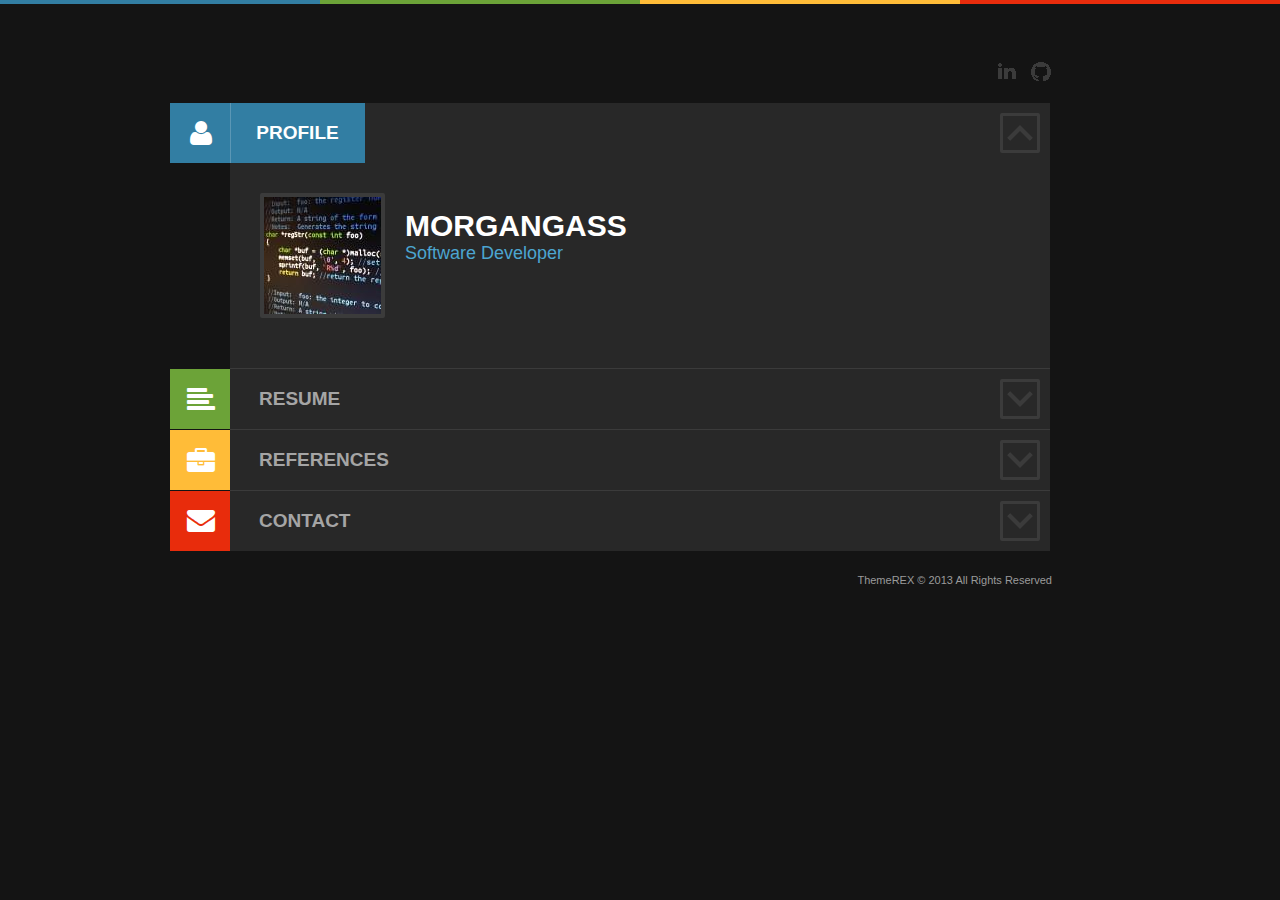
==== commit bc4a1da7: "Update files from new build" ====
--- a/index.html
+++ b/index.html
@@ -1,390 +1 @@
-<!DOCTYPE html>
-<html lang="en-US">
-<head>
-<meta charset="UTF-8">
-<meta name="viewport" content="width=device-width,initial-scale=1,maximum-scale=5,user-scalable=yes">
-<meta name="Description" content="Morgan Gass - Software Developer">
-<title>Morgan Gass</title>
-<link rel="shortcut icon" type="image/x-icon" href="favicon.ico?v=3">
-<link rel="stylesheet" type="text/css" media="screen" href="style/bundle.min.css">
-<!--[if lt IE 9]>
-	<script src="js/html5.js" type="text/javascript"></script>
-<![endif]-->
-</head>
-<body class="home blog dark">
-<div class="switherHead"></div>
-<div class="colored">
-  <div class="blue"></div>
-  <div class="green"></div>
-  <div class="yellow"></div>
-  <div class="red"></div>
-</div>
-<div class="hfeed site" id="page">
-  <header role="banner" class="site_header" id="header">
-    <div class="social_links">
-      <ul>
-        <li class="lnkd"><a href="https://www.linkedin.com/in/morgangass" target="_blank" rel="noreferrer" title="Linkedin">Linkedin</a></li>
-        <li class="github"><a href="https://www.github.com/mdg357" target="_blank" rel="noreferrer" title="GitHub">GitHub</a></li>
-      </ul>
-    </div>
-  </header>
-  <div id="main">
-    <div class="content_area" id="primary">
-      <div role="main" class="site_content" id="content">
-        <section class="section profile_section first odd" id="profile">
-          <div class="section_header profile_section_header opened">
-            <h2 class="section_title profile_section_title vis"><a href="#"><span class="icon icon-user"></span><span class="section_name">Profile</span></a><span class="section_icon"></span></h2>
-            <div id="profile_header">
-              <div id="profile_user">
-                <div id="profile_photo"><img src="images/main_photo.jpg" width="117px" height="117px" alt="Gass Morgan"></div>
-                <div id="profile_name_area">
-                  <div id="profile_name">
-				            <h1 id="profile_title"><span class="firstname">Morgan</span> <span class="lastname">Gass</span></h1>
-                    <h4 id="profile_position">Software Developer</h4>
-                  </div>
-                </div>
-              </div>
-              <div id="profile_data">
-                <div class="profile_row name"><span class="th">Name:</span><span class="td">Morgan Gass</span></div>
-                <div class="profile_row address"><span class="th">Address:</span><span class="td">Omaha, NE</span></div>
-                <div class="profile_row phone"><span class="th">Phone:</span><span class="td">+1-605-661-6569</span></div>
-                <div class="profile_row email"><span class="th">Email:</span><span class="td">morgan.gass@gmail.com</span></div>
-                <div class="profile_row website"><span class="th">GitHub:</span><span class="td"><a target="_blank" rel="noreferrer" href="http://www.github.com/mdg357">www.github.com/mdg357</a></span></div>
-                <div class="profile_row website"><span class="th">LinkedIn:</span><span class="td"><a target="_blank" rel="noreferrer" href="https://www.linkedin.com/in/morgangass">www.linkedin.com/in/morgangass</a></span></div>
-              </div>
-            </div>
-          </div>
-          <div class="section_body profile_section_body">
-            <div class="proile_body"></div>
-          </div>
-        </section>
-        <div id="mainpage_accordion_area"> 
-          
-          <!-- RESUME -->
-          <section class="section resume_section even" id="resume">
-            <div id="resume_buttons"> <a href="Morgan Gass - Resume.pdf" target="_blank" rel="noreferrer" id="resume_link_download"><span class="label">Download</span><span class="icon-download icon"></span></a> </div>
-            <div class="section_header resume_section_header">
-              <h2 class="section_title resume_section_title"><a href="#"><span class="icon icon-align-left"></span><span class="section_name">Resume</span></a><span class="section_icon"></span></h2>
-            </div>
-            <div class="section_body resume_section_body">
-              <div class="wrapper resume_wrapper">
-                <!-- .category -->
-                <div class="category resume_category resume_category_1 first even">
-                  <div class="category_header resume_category_header">
-                    <h3 class="category_title"><span class="category_title_icon blue"></span>Technical Proficiencies</h3>
-                  </div>
-                  <div class="category_body resume_category_body">
-                    <article class="post resume_post resume_post_1 first even">
-                      <div class="post_header resume_post_header">
-                        <h4 class="post_title"><span class="post_title_icon blue"></span>Languages</h4>
-                      </div>
-                      <div class="post_body resume_post_body">
-                        <ul>
-						              <li>C#/ASP.NET</li>
-                          <li>Java</li>
-                          <li>JavaScript</li>
-                          <li>C++</li>
-                          <li>Perl</li>
-                          <li>PHP</li>
-                          <li>Python</li>
-                          <li>SQL</li>
-                          <li>TypeScript</li>
-                          <li>VBA</li>
-						            </ul>
-                      </div>
-                    </article>
-                    <article class="post resume_post resume_post_1 odd">
-                      <div class="post_header resume_post_header">
-                        <h4 class="post_title"><span class="post_title_icon blue"></span>Databases</h4>
-                      </div>
-                      <div class="post_body resume_post_body">
-                        <ul>
-						              <li>Microsoft SQL Server 2005/2008/2012</li>
-                          <li>Oracle SQL</li>
-                          <li>MySQL</li>
-						            </ul>
-                      </div>
-                    </article>
-                    <article class="post resume_post resume_post_1 even">
-                      <div class="post_header resume_post_header">
-                        <h4 class="post_title"><span class="post_title_icon blue"></span>Microsoft Frameworks/Technologies</h4>
-                      </div>
-                      <div class="post_body resume_post_body">
-                        <ul>
-                          <li>.NET 2.0-4.6</li>
-                          <li>LINQ</li>
-                          <li>Web API</li>
-                          <li>ASP.NET</li>
-                          <li>Entity Framework</li>
-                        </ul>
-                      </div>
-                    </article>
-                    <article class="post resume_post resume_post_1 odd">
-                      <div class="post_header resume_post_header">
-                        <h4 class="post_title"><span class="post_title_icon blue"></span>Open Standards/Open Source based Technologies</h4>
-                      </div>
-                      <div class="post_body resume_post_body">
-                        <ul>
-                          <li>Angular</li>
-                          <li>AngularJS</li>
-                          <li>Bootstrap</li>
-                          <li>CSS</li>
-                          <li>HTML</li>
-                          <li>Jasmine</li>
-                          <li>jQuery</li>
-                          <li>JSON</li>
-                          <li>SOAP</li>
-                          <li>XML</li>
-                        </ul>
-                      </div>
-                    </article>
-                    <article class="post resume_post resume_post_1 even">
-                      <div class="post_header resume_post_header">
-                        <h4 class="post_title"><span class="post_title_icon blue"></span>IDEs</h4>
-                      </div>
-                      <div class="post_body resume_post_body">
-                        <ul>
-                          <li>Android Studio</li>
-                          <li>Eclipse</li>
-                          <li>Microsoft Visual Studio 2010-2017</li>
-                          <li>Oracle SQL Developer</li>
-                          <li>SQL Server Management Studio 2008-2012</li>
-                          <li>Visual Studio Code</li>
-                        </ul>
-                      </div>
-                    </article>
-                    <article class="post resume_post resume_post_1 odd">
-                      <div class="post_header resume_post_header">
-                        <h4 class="post_title"><span class="post_title_icon blue"></span>Source Control and Build Tools</h4>
-                      </div>
-                      <div class="post_body resume_post_body">
-                        <ul>
-                          <li>Git</li>
-                          <li>MSBuild</li>
-                          <li>Octopus Deploy</li>
-                          <li>Team Foundation Server</li>
-                        </ul>
-                      </div>
-                    </article>
-                    <article class="post resume_post resume_post_1 even">
-                      <div class="post_header resume_post_header">
-                        <h4 class="post_title"><span class="post_title_icon blue"></span>Development Methodologies</h4>
-                      </div>
-                      <div class="post_body resume_post_body">
-                        <ul>
-                          <li>Agile and waterfall development methodologies</li>
-                          <li>MVC frameworks</li>
-                          <li>Unit Testing</li>
-                        </ul>
-                      </div>
-                    </article>
-                    <article class="post resume_post resume_post_1 odd">
-                      <div class="post_header resume_post_header">
-                        <h4 class="post_title"><span class="post_title_icon blue"></span>Hosting Technologies and Platforms</h4>
-                      </div>
-                      <div class="post_body resume_post_body">
-                        <ul>
-                          <li>Apache</li>
-                          <li>IBM P8 FileNet</li>
-                          <li>IIS 7/8</li>
-                          <li>Linux</li>
-                          <li>Windows Server 2008/2012</li>
-                        </ul>
-                      </div>
-                    </article>
-                    <article class="post resume_post resume_post_1 even">
-                      <div class="post_header resume_post_header">
-                        <h4 class="post_title"><span class="post_title_icon blue"></span>Other Technologies</h4>
-                      </div>
-                      <div class="post_body resume_post_body">
-                        <ul>
-                          <li>Android</li>
-                        </ul>
-                      </div>
-                    </article>
-                  </div>
-                  <!-- /category_body --> 
-                </div>
-                <!-- /category -->
-                <div class="category resume_category resume_category_2 odd">
-                  <div class="category_header resume_category_header">
-                    <h3 class="category_title"><span class="category_title_icon yellow"></span>Work Experience</h3>
-                  </div>
-                  <div class="category_body resume_category_body">
-                    <article class="post resume_post resume_post_1 first odd">
-                      <div class="post_header resume_post_header">
-                        <div class="resume_period"> <span class="period_from">June 2016</span> - <span class="period_to period_present">present</span> </div>
-                        <h4 class="post_title"><span class="post_title_icon yellow"></span>DTN</h4>
-                        <h5 class="post_subtitle">Software Developer</h5>
-                      </div>
-                      <div class="post_body resume_post_body">
-                        <ul>
-                          <li>Utilized agile methodologies and test-driven development techniques.</li>
-                          <li>Built and maintained web-based, internally-developed business applications using ASP.NET.</li>
-                          <li>Work independent of day to day supervision to achieve all goals and objectives.</li>
-                          <li>Identify opportunities to improve current processes and procedures.</li>
-                          <li>Collaborated with Quality Assurance team to ensure adequate test coverage.</li>
-                          <li>Oversaw customization and maintenance of application deployment tool.</li>
-                        </ul>
-                      </div>
-                    </article>
-                    <article class="post resume_post resume_post_2 even">
-                      <div class="post_header resume_post_header">
-                        <div class="resume_period"> <span class="period_from">September 2012</span> - <span class="period_to">May 2016</span> </div>
-                        <h4 class="post_title"><span class="post_title_icon yellow"></span>ConAgra Foods, Inc.</h4>
-                        <h5 class="post_subtitle">Business Systems Analyst</h5>
-                      </div>
-                      <div class="post_body resume_post_body">
-                        <ul>
-                          <li>Automated complex business and IT processes using various programming languages, tools, and technologies.</li>
-                          <li>Automated metrics aggregation and reporting for legacy workflow system using Java and Microsoft MVC framework.</li>
-                          <li>Supported, enhanced, and decommissioned software applications as necessitated by business changes.</li>
-                          <li>Collaborated with the business to gather requirements for and develop applications to facilitate system inter-connectivity and reporting.</li>
-                          <li>Built and maintained web-based, internally-developed business applications using ASP.NET and Java.</li>
-                          <li>Mentored and trained interns and new developers on TFS source control best practices.</li>
-                          <li>Managed initiative to modernize internal web hosting infrastructure and monitoring strategy using ASP.NET and TFS.</li>
-                          <li>Implemented custom Web API replacement for legacy Java application portfolio management system.</li>
-                        </ul>
-                      </div>
-                    </article>
-                    <article class="post resume_post resume_post_3 odd">
-                      <div class="post_header resume_post_header">
-                        <div class="resume_period"> <span class="period_from">May 2012</span> - <span class="period_to">September 2012</span> </div>
-                        <h4 class="post_title"><span class="post_title_icon yellow"></span>ConAgra Foods, Inc.</h4>
-                        <h5 class="post_subtitle">Associate IT Analyst</h5>
-                      </div>
-                      <div class="post_body resume_post_body">
-                        <ul>
-                          <li>Assisted customers in diagnosing and troubleshooting system and application issues.</li>
-                          <li>Designed and implemented internally hosted wiki for entire Help Desk organization to serve as a centralized repository for documentation.</li>
-                          <li>Implemented a set of tools and reports in PHP used to monitor the health and status of the Help Desk wiki.</li>
-                        </ul>
-                        </div>
-                    </article>
-                    <article class="post resume_post resume_post_4 even">
-                      <div class="post_header resume_post_header">
-                        <div class="resume_period"> <span class="period_from">January 2010</span> - <span class="period_to">May 2012</span> </div>
-                        <h4 class="post_title"><span class="post_title_icon yellow"></span>ConAgra Foods, Inc.</h4>
-                        <h5 class="post_subtitle">Information Technology Intern</h5>
-                      </div>
-                      <div class="post_body resume_post_body">
-                        <ul>
-                          <li>Rotated through four separate teams within the IT department to achieve broader understating of IT and business processes.</li> 
-                          <li>Provided direct support to users within IT organization and business customers.</li>
-                          <li>Enhanced existing reporting procedures with automated processes using VBA.</li>
-                          <li>Developed reporting and data aggregation applications.</li>
-                          <li>Transitioned to full-time position upon successful completion of intern program.</li>
-                        </ul>
-                      </div>
-                    </article>
-                  </div>
-                  <!-- .category_body --> 
-                </div>
-				<!-- /category -->
-                                <!-- .category -->
-                <div class="category resume_category resume_category_2 odd">
-                  <div class="category_header resume_category_header">
-                    <h3 class="category_title"><span class="category_title_icon green"></span>Education</h3>
-                  </div>
-                  <div class="category_body resume_category_body">
-                    <article class="post resume_post resume_post_1 first even">
-                      <div class="post_header resume_post_header">
-                        <div class="resume_period"> <span class="period_from">Fall 2011</span> - <span class="period_to">Winter 2012</span> </div>
-                        <h4 class="post_title"><span class="post_title_icon green"></span>Master of Science in Computer Science</h4>
-                        <h5 class="post_subtitle">University of Nebraska at Omaha - Omaha, NE</h5>
-                        <h5 class="post_subtitle">GPA: 3.94 / 4.00</h5>
-                      </div>
-                      <div class="post_body resume_post_body">
-                        <ul>
-                        <li>Relevant Coursework:
-                            <ul>
-                                <li>Foundations of Information Assurance</li>
-                                <li>Database Management Systems</li>
-                                <li>Software Specification and Design</li>
-                                <li>Compiler Construction</li>
-                                <li>Secure Information Systems Assurance</li>
-                            </ul>
-                        </li>
-                      </ul></div>
-                    </article>
-                    <article class="post resume_post resume_post_2 odd">
-                      <div class="post_header resume_post_header">
-                        <div class="resume_period"> <span class="period_from">Fall 2007</span> - <span class="period_to">Spring 2011</span> </div>
-                        <h4 class="post_title"><span class="post_title_icon green"></span>Bachelor of Science in Computer Science</h4>
-                        <h5 class="post_subtitle">University of Nebraska at Omaha - Omaha, NE</h5>
-                        <h5 class="post_subtitle">GPA: 3.79 / 4.00</h5>
-                      </div>
-                      <div class="post_body resume_post_body">
-                      </div>
-                    </article>
-                  </div>
-                  <!-- /category_body --> 
-                </div>
-                <!-- /category -->
-              </div>
-              <!-- /wrapper --> 
-            </div>
-            <!-- /section_body --> 
-          </section>
-          <!-- /RESUME-->
-          
-		  <!-- REFERENCES -->
-          <section class="section portfolio_section odd" id="portfolio">
-            <div class="section_header portfolio_section_header">
-              <h2 class="section_title portfolio_section_title"><a href="#"><span class="icon icon-briefcase"></span><span class="section_name">References</span></a><span class="section_icon"></span></h2>
-            </div>
-            <div class="section_body portfolio_section_body">
-              <h3>Available upon request.</h3>
-            </div>
-            <!-- .section_body --> 
-          </section>
-          <!-- /REFERENCES -->
-		  
-          <!-- CONTACTS -->
-          <section class="section contact_section even" id="contact">
-            <div class="section_header contact_section_header">
-              <h2 class="section_title contact_section_title"><a href="#"><span class="icon icon-envelope-alt"></span><span class="section_name">Contact</span></a><span class="section_icon"></span></h2>
-            </div>
-            <div class="section_body contact_section_body">
-              <div id="googlemap_data">
-                <div id="sc_googlemap" style="width:100%;height:294px;" class="sc_googlemap"></div>
-                <div class="add_info">
-                  <div class="profile_row header"> Contact info </div>
-                  <div class="profile_row address"> <span class="th">Address</span><span class="td"></span> </div>
-                  <div class="profile_row phone"> <span class="th">Phone</span><span class="td"></span> </div>
-                  <div class="profile_row email"> <span class="th">Email</span><span class="td"></span> </div>
-                  <div class="profile_row website"> <span class="th">Website</span><span class="td"></span> </div>
-                </div>
-              </div>
-              <div class="sidebar contact_sidebar">
-                <aside class="widget widget_qrcode_vcard" id="qrcode-vcard-widget-2">
-                  <h3 class="widget_title">VCARD</h3>
-                  <div class="widget_inner">
-                    <div class="qrcode"></div>
-                  </div>
-                </aside>
-              </div>
-            </div>
-            <!-- .section_body --> 
-          </section>
-          <!-- /CONTACT --> 
-        </div>
-        <!-- #mainpage_accordion_area --> 
-      </div>
-      <!-- #content --> 
-    </div>
-    <!-- #primary --> 
-  </div>
-  <!-- #main -->
-  
-  <footer role="contentinfo" class="site_footer" id="footer">
-    <div class="footer_copyright"> ThemeREX &copy; 2013 All Rights Reserved </div>
-  </footer>
-</div>
-<!-- #page --> 
-
-<!-- connect js --> 
-<script type="text/javascript" src="js/bundle.min.js"></script>
-<script type="text/javascript" src="https://maps.google.com/maps/api/js?key=AIzaSyDayntAiQRrnxAM5ncs7-58Z2OuRuMnRYI"></script>
-</body>
-</html>
+<!doctype html><html lang=en-US><meta charset=UTF-8><meta name=viewport content="width=device-width,initial-scale=1,maximum-scale=5,user-scalable=yes"><meta name=Description content="Morgan Gass - Software Developer"><title>Morgan Gass</title><link rel="shortcut icon" type=image/x-icon href="favicon.ico?v=3"><link rel=stylesheet media=screen href=style/bundle.min.css><body class="home blog dark"><div class=switherHead></div><div class=colored><div class=blue></div><div class=green></div><div class=yellow></div><div class=red></div></div><div class="hfeed site" id=page><header role=banner class=site_header id=header><div class=social_links><ul><li class=lnkd><a href=https://www.linkedin.com/in/morgangass target=_blank rel=noreferrer title=Linkedin>Linkedin</a><li class=github><a href=https://www.github.com/mdg357 target=_blank rel=noreferrer title=GitHub>GitHub</a></ul></div></header><div id=main><div class=content_area id=primary><div role=main class=site_content id=content><section class="section profile_section first odd" id=profile><div class="section_header profile_section_header opened"><h2 class="section_title profile_section_title vis"><a href=#><span class="icon icon-user"></span><span class=section_name>Profile</span></a><span class=section_icon></span></h2><div id=profile_header><div id=profile_user><div id=profile_photo><img src=images/main_photo.jpg width=117px height=117px alt="Gass Morgan"></div><div id=profile_name_area><div id=profile_name><h1 id=profile_title><span class=firstname>Morgan</span><span class=lastname>Gass</span></h1><h4 id=profile_position>Software Developer</h4></div></div></div><div id=profile_data><div class="profile_row name"><span class=th>Name:</span><span class=td>Morgan Gass</span></div><div class="profile_row address"><span class=th>Address:</span><span class=td>Omaha, NE</span></div><div class="profile_row phone"><span class=th>Phone:</span><span class=td>+1-605-661-6569</span></div><div class="profile_row email"><span class=th>Email:</span><span class=td>morgan.gass@gmail.com</span></div><div class="profile_row website"><span class=th>GitHub:</span><span class=td><a target=_blank rel=noreferrer href=http://www.github.com/mdg357>www.github.com/mdg357</a></span></div><div class="profile_row website"><span class=th>LinkedIn:</span><span class=td><a target=_blank rel=noreferrer href=https://www.linkedin.com/in/morgangass>www.linkedin.com/in/morgangass</a></span></div></div></div></div><div class="section_body profile_section_body"><div class=proile_body></div></div></section><div id=mainpage_accordion_area><section class="section resume_section even" id=resume><div id=resume_buttons><a href="Morgan Gass - Resume.pdf" target=_blank rel=noreferrer id=resume_link_download><span class=label>Download</span><span class="icon-download icon"></span></a></div><div class="section_header resume_section_header"><h2 class="section_title resume_section_title"><a href=#><span class="icon icon-align-left"></span><span class=section_name>Resume</span></a><span class=section_icon></span></h2></div><div class="section_body resume_section_body"><div class="wrapper resume_wrapper"><div class="category resume_category resume_category_1 first even"><div class="category_header resume_category_header"><h3 class=category_title><span class="category_title_icon blue"></span>Technical Proficiencies</h3></div><div class="category_body resume_category_body"><article class="post resume_post resume_post_1 first even"><div class="post_header resume_post_header"><h4 class=post_title><span class="post_title_icon blue"></span>Languages</h4></div><div class="post_body resume_post_body"><ul><li>C#/ASP.NET<li>Java<li>JavaScript<li>C++<li>Perl<li>PHP<li>Python<li>SQL<li>TypeScript<li>VBA</ul></div></article><article class="post resume_post resume_post_1 odd"><div class="post_header resume_post_header"><h4 class=post_title><span class="post_title_icon blue"></span>Databases</h4></div><div class="post_body resume_post_body"><ul><li>Microsoft SQL Server 2005/2008/2012<li>Oracle SQL<li>MySQL</ul></div></article><article class="post resume_post resume_post_1 even"><div class="post_header resume_post_header"><h4 class=post_title><span class="post_title_icon blue"></span>Microsoft Frameworks/Technologies</h4></div><div class="post_body resume_post_body"><ul><li>.NET 2.0-4.6<li>LINQ<li>Web API<li>ASP.NET<li>Entity Framework</ul></div></article><article class="post resume_post resume_post_1 odd"><div class="post_header resume_post_header"><h4 class=post_title><span class="post_title_icon blue"></span>Open Standards/Open Source based Technologies</h4></div><div class="post_body resume_post_body"><ul><li>Angular<li>AngularJS<li>Bootstrap<li>CSS<li>HTML<li>Jasmine<li>jQuery<li>JSON<li>SOAP<li>XML</ul></div></article><article class="post resume_post resume_post_1 even"><div class="post_header resume_post_header"><h4 class=post_title><span class="post_title_icon blue"></span>IDEs</h4></div><div class="post_body resume_post_body"><ul><li>Android Studio<li>Eclipse<li>Microsoft Visual Studio 2010-2017<li>Oracle SQL Developer<li>SQL Server Management Studio 2008-2012<li>Visual Studio Code</ul></div></article><article class="post resume_post resume_post_1 odd"><div class="post_header resume_post_header"><h4 class=post_title><span class="post_title_icon blue"></span>Source Control and Build Tools</h4></div><div class="post_body resume_post_body"><ul><li>Git<li>MSBuild<li>Octopus Deploy<li>Team Foundation Server</ul></div></article><article class="post resume_post resume_post_1 even"><div class="post_header resume_post_header"><h4 class=post_title><span class="post_title_icon blue"></span>Development Methodologies</h4></div><div class="post_body resume_post_body"><ul><li>Agile and waterfall development methodologies<li>MVC frameworks<li>Unit Testing</ul></div></article><article class="post resume_post resume_post_1 odd"><div class="post_header resume_post_header"><h4 class=post_title><span class="post_title_icon blue"></span>Hosting Technologies and Platforms</h4></div><div class="post_body resume_post_body"><ul><li>Apache<li>IBM P8 FileNet<li>IIS 7/8<li>Linux<li>Windows Server 2008/2012</ul></div></article><article class="post resume_post resume_post_1 even"><div class="post_header resume_post_header"><h4 class=post_title><span class="post_title_icon blue"></span>Other Technologies</h4></div><div class="post_body resume_post_body"><ul><li>Android</ul></div></article></div></div><div class="category resume_category resume_category_2 odd"><div class="category_header resume_category_header"><h3 class=category_title><span class="category_title_icon yellow"></span>Work Experience</h3></div><div class="category_body resume_category_body"><article class="post resume_post resume_post_1 first odd"><div class="post_header resume_post_header"><div class=resume_period><span class=period_from>June 2016</span>-<span class="period_to period_present">present</span></div><h4 class=post_title><span class="post_title_icon yellow"></span>DTN</h4><h5 class=post_subtitle>Software Developer</h5></div><div class="post_body resume_post_body"><ul><li>Utilized agile methodologies and test-driven development techniques.<li>Built and maintained web-based, internally-developed business applications using ASP.NET.<li>Work independent of day to day supervision to achieve all goals and objectives.<li>Identify opportunities to improve current processes and procedures.<li>Collaborated with Quality Assurance team to ensure adequate test coverage.<li>Oversaw customization and maintenance of application deployment tool.</ul></div></article><article class="post resume_post resume_post_2 even"><div class="post_header resume_post_header"><div class=resume_period><span class=period_from>September 2012</span>-<span class=period_to>May 2016</span></div><h4 class=post_title><span class="post_title_icon yellow"></span>ConAgra Foods, Inc.</h4><h5 class=post_subtitle>Business Systems Analyst</h5></div><div class="post_body resume_post_body"><ul><li>Automated complex business and IT processes using various programming languages, tools, and technologies.<li>Automated metrics aggregation and reporting for legacy workflow system using Java and Microsoft MVC framework.<li>Supported, enhanced, and decommissioned software applications as necessitated by business changes.<li>Collaborated with the business to gather requirements for and develop applications to facilitate system inter-connectivity and reporting.<li>Built and maintained web-based, internally-developed business applications using ASP.NET and Java.<li>Mentored and trained interns and new developers on TFS source control best practices.<li>Managed initiative to modernize internal web hosting infrastructure and monitoring strategy using ASP.NET and TFS.<li>Implemented custom Web API replacement for legacy Java application portfolio management system.</ul></div></article><article class="post resume_post resume_post_3 odd"><div class="post_header resume_post_header"><div class=resume_period><span class=period_from>May 2012</span>-<span class=period_to>September 2012</span></div><h4 class=post_title><span class="post_title_icon yellow"></span>ConAgra Foods, Inc.</h4><h5 class=post_subtitle>Associate IT Analyst</h5></div><div class="post_body resume_post_body"><ul><li>Assisted customers in diagnosing and troubleshooting system and application issues.<li>Designed and implemented internally hosted wiki for entire Help Desk organization to serve as a centralized repository for documentation.<li>Implemented a set of tools and reports in PHP used to monitor the health and status of the Help Desk wiki.</ul></div></article><article class="post resume_post resume_post_4 even"><div class="post_header resume_post_header"><div class=resume_period><span class=period_from>January 2010</span>-<span class=period_to>May 2012</span></div><h4 class=post_title><span class="post_title_icon yellow"></span>ConAgra Foods, Inc.</h4><h5 class=post_subtitle>Information Technology Intern</h5></div><div class="post_body resume_post_body"><ul><li>Rotated through four separate teams within the IT department to achieve broader understating of IT and business processes.<li>Provided direct support to users within IT organization and business customers.<li>Enhanced existing reporting procedures with automated processes using VBA.<li>Developed reporting and data aggregation applications.<li>Transitioned to full-time position upon successful completion of intern program.</ul></div></article></div></div><div class="category resume_category resume_category_2 odd"><div class="category_header resume_category_header"><h3 class=category_title><span class="category_title_icon green"></span>Education</h3></div><div class="category_body resume_category_body"><article class="post resume_post resume_post_1 first even"><div class="post_header resume_post_header"><div class=resume_period><span class=period_from>Fall 2011</span>-<span class=period_to>Winter 2012</span></div><h4 class=post_title><span class="post_title_icon green"></span>Master of Science in Computer Science</h4><h5 class=post_subtitle>University of Nebraska at Omaha - Omaha, NE</h5><h5 class=post_subtitle>GPA: 3.94 / 4.00</h5></div><div class="post_body resume_post_body"><ul><li>Relevant Coursework:<ul><li>Foundations of Information Assurance<li>Database Management Systems<li>Software Specification and Design<li>Compiler Construction<li>Secure Information Systems Assurance</ul></ul></div></article><article class="post resume_post resume_post_2 odd"><div class="post_header resume_post_header"><div class=resume_period><span class=period_from>Fall 2007</span>-<span class=period_to>Spring 2011</span></div><h4 class=post_title><span class="post_title_icon green"></span>Bachelor of Science in Computer Science</h4><h5 class=post_subtitle>University of Nebraska at Omaha - Omaha, NE</h5><h5 class=post_subtitle>GPA: 3.79 / 4.00</h5></div><div class="post_body resume_post_body"></div></article></div></div></div></div></section><section class="section portfolio_section odd" id=portfolio><div class="section_header portfolio_section_header"><h2 class="section_title portfolio_section_title"><a href=#><span class="icon icon-briefcase"></span><span class=section_name>References</span></a><span class=section_icon></span></h2></div><div class="section_body portfolio_section_body"><h3>Available upon request.</h3></div></section><section class="section contact_section even" id=contact><div class="section_header contact_section_header"><h2 class="section_title contact_section_title"><a href=#><span class="icon icon-envelope-alt"></span><span class=section_name>Contact</span></a><span class=section_icon></span></h2></div><div class="section_body contact_section_body"><div id=googlemap_data><div id=sc_googlemap style=width:100%;height:294px class=sc_googlemap></div><div class=add_info><div class="profile_row header">Contact info</div><div class="profile_row address"><span class=th>Address</span><span class=td></span></div><div class="profile_row phone"><span class=th>Phone</span><span class=td></span></div><div class="profile_row email"><span class=th>Email</span><span class=td></span></div><div class="profile_row website"><span class=th>Website</span><span class=td></span></div></div></div><div class="sidebar contact_sidebar"><aside class="widget widget_qrcode_vcard" id=qrcode-vcard-widget-2><h3 class=widget_title>VCARD</h3><div class=widget_inner><div class=qrcode></div></div></aside></div></div></section></div></div></div></div><footer role=contentinfo class=site_footer id=footer><div class=footer_copyright>ThemeREX &copy; 2013 All Rights Reserved</div></footer></div><script src=js/bundle.min.js></script><script src="https://maps.google.com/maps/api/js?key=AIzaSyDayntAiQRrnxAM5ncs7-58Z2OuRuMnRYI"></script>